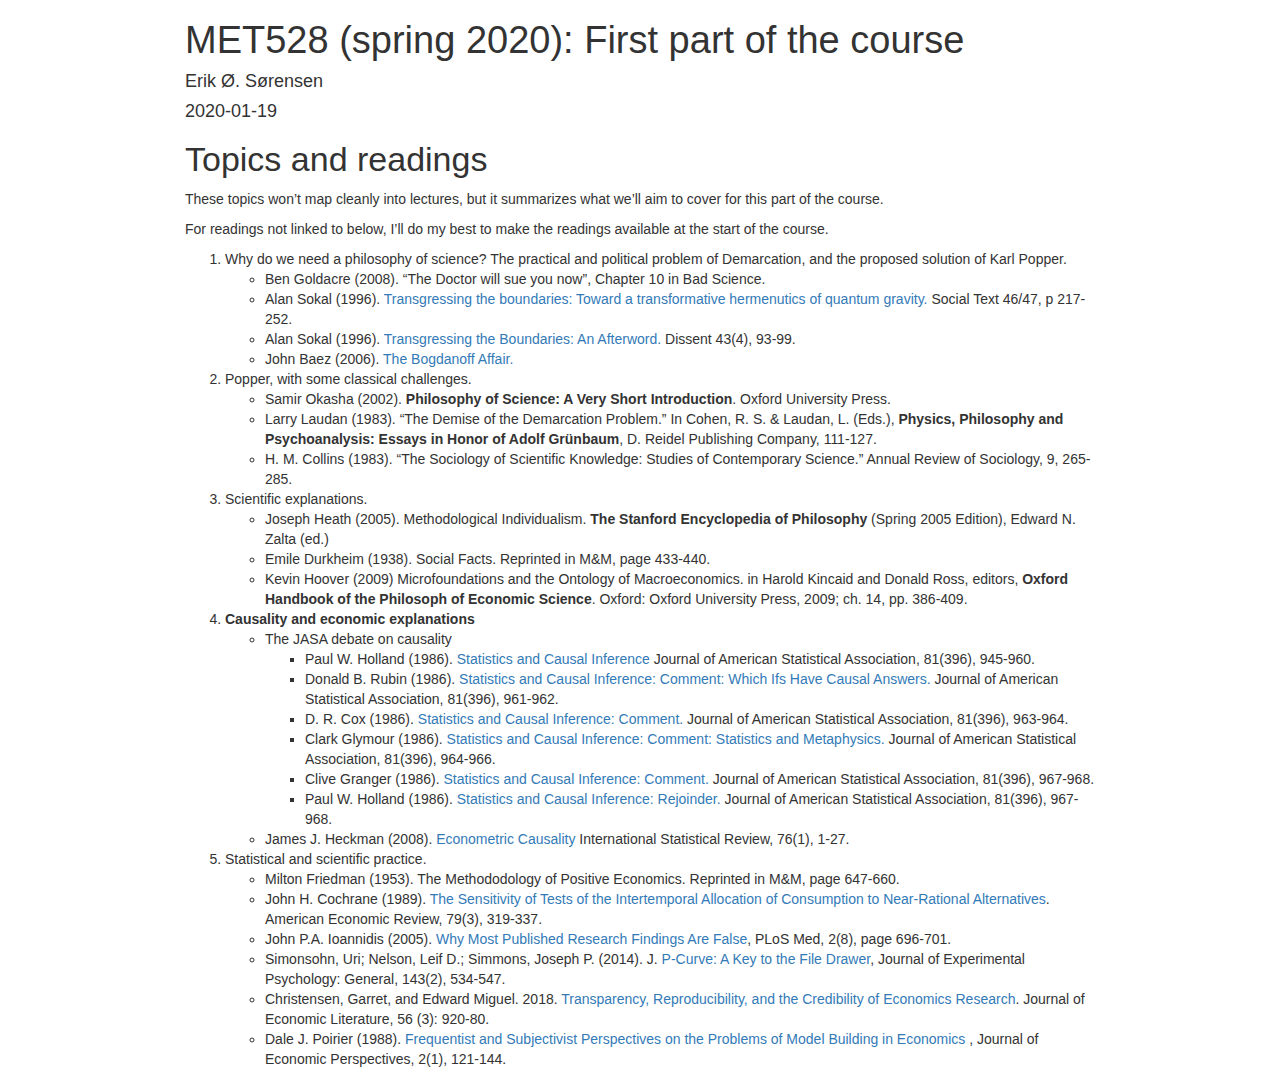
==== content/post/2020-01-19-met528-spring-2020-part-1.html @ c6b45359 "Bugfixes to references" ====
<!DOCTYPE html>

<html>

<head>

<meta charset="utf-8" />
<meta name="generator" content="pandoc" />
<meta http-equiv="X-UA-Compatible" content="IE=EDGE" />


<meta name="author" content="Erik Ø. Sørensen" />

<meta name="date" content="2020-01-19" />

<title>MET528 (spring 2020): First part of the course</title>

<script>/*! jQuery v1.11.3 | (c) 2005, 2015 jQuery Foundation, Inc. | jquery.org/license */
!function(a,b){"object"==typeof module&&"object"==typeof module.exports?module.exports=a.document?b(a,!0):function(a){if(!a.document)throw new Error("jQuery requires a window with a document");return b(a)}:b(a)}("undefined"!=typeof window?window:this,function(a,b){var c=[],d=c.slice,e=c.concat,f=c.push,g=c.indexOf,h={},i=h.toString,j=h.hasOwnProperty,k={},l="1.11.3",m=function(a,b){return new m.fn.init(a,b)},n=/^[\s\uFEFF\xA0]+|[\s\uFEFF\xA0]+$/g,o=/^-ms-/,p=/-([\da-z])/gi,q=function(a,b){return b.toUpperCase()};m.fn=m.prototype={jquery:l,constructor:m,selector:"",length:0,toArray:function(){return d.call(this)},get:function(a){return null!=a?0>a?this[a+this.length]:this[a]:d.call(this)},pushStack:function(a){var b=m.merge(this.constructor(),a);return b.prevObject=this,b.context=this.context,b},each:function(a,b){return m.each(this,a,b)},map:function(a){return this.pushStack(m.map(this,function(b,c){return a.call(b,c,b)}))},slice:function(){return this.pushStack(d.apply(this,arguments))},first:function(){return this.eq(0)},last:function(){return this.eq(-1)},eq:function(a){var b=this.length,c=+a+(0>a?b:0);return this.pushStack(c>=0&&b>c?[this[c]]:[])},end:function(){return this.prevObject||this.constructor(null)},push:f,sort:c.sort,splice:c.splice},m.extend=m.fn.extend=function(){var a,b,c,d,e,f,g=arguments[0]||{},h=1,i=arguments.length,j=!1;for("boolean"==typeof g&&(j=g,g=arguments[h]||{},h++),"object"==typeof g||m.isFunction(g)||(g={}),h===i&&(g=this,h--);i>h;h++)if(null!=(e=arguments[h]))for(d in e)a=g[d],c=e[d],g!==c&&(j&&c&&(m.isPlainObject(c)||(b=m.isArray(c)))?(b?(b=!1,f=a&&m.isArray(a)?a:[]):f=a&&m.isPlainObject(a)?a:{},g[d]=m.extend(j,f,c)):void 0!==c&&(g[d]=c));return g},m.extend({expando:"jQuery"+(l+Math.random()).replace(/\D/g,""),isReady:!0,error:function(a){throw new Error(a)},noop:function(){},isFunction:function(a){return"function"===m.type(a)},isArray:Array.isArray||function(a){return"array"===m.type(a)},isWindow:function(a){return null!=a&&a==a.window},isNumeric:function(a){return!m.isArray(a)&&a-parseFloat(a)+1>=0},isEmptyObject:function(a){var b;for(b in a)return!1;return!0},isPlainObject:function(a){var b;if(!a||"object"!==m.type(a)||a.nodeType||m.isWindow(a))return!1;try{if(a.constructor&&!j.call(a,"constructor")&&!j.call(a.constructor.prototype,"isPrototypeOf"))return!1}catch(c){return!1}if(k.ownLast)for(b in a)return j.call(a,b);for(b in a);return void 0===b||j.call(a,b)},type:function(a){return null==a?a+"":"object"==typeof a||"function"==typeof a?h[i.call(a)]||"object":typeof a},globalEval:function(b){b&&m.trim(b)&&(a.execScript||function(b){a.eval.call(a,b)})(b)},camelCase:function(a){return a.replace(o,"ms-").replace(p,q)},nodeName:function(a,b){return a.nodeName&&a.nodeName.toLowerCase()===b.toLowerCase()},each:function(a,b,c){var d,e=0,f=a.length,g=r(a);if(c){if(g){for(;f>e;e++)if(d=b.apply(a[e],c),d===!1)break}else for(e in a)if(d=b.apply(a[e],c),d===!1)break}else if(g){for(;f>e;e++)if(d=b.call(a[e],e,a[e]),d===!1)break}else for(e in a)if(d=b.call(a[e],e,a[e]),d===!1)break;return a},trim:function(a){return null==a?"":(a+"").replace(n,"")},makeArray:function(a,b){var c=b||[];return null!=a&&(r(Object(a))?m.merge(c,"string"==typeof a?[a]:a):f.call(c,a)),c},inArray:function(a,b,c){var d;if(b){if(g)return g.call(b,a,c);for(d=b.length,c=c?0>c?Math.max(0,d+c):c:0;d>c;c++)if(c in b&&b[c]===a)return c}return-1},merge:function(a,b){var c=+b.length,d=0,e=a.length;while(c>d)a[e++]=b[d++];if(c!==c)while(void 0!==b[d])a[e++]=b[d++];return a.length=e,a},grep:function(a,b,c){for(var d,e=[],f=0,g=a.length,h=!c;g>f;f++)d=!b(a[f],f),d!==h&&e.push(a[f]);return e},map:function(a,b,c){var d,f=0,g=a.length,h=r(a),i=[];if(h)for(;g>f;f++)d=b(a[f],f,c),null!=d&&i.push(d);else for(f in a)d=b(a[f],f,c),null!=d&&i.push(d);return e.apply([],i)},guid:1,proxy:function(a,b){var c,e,f;return"string"==typeof b&&(f=a[b],b=a,a=f),m.isFunction(a)?(c=d.call(arguments,2),e=function(){return a.apply(b||this,c.concat(d.call(arguments)))},e.guid=a.guid=a.guid||m.guid++,e):void 0},now:function(){return+new Date},support:k}),m.each("Boolean Number String Function Array Date RegExp Object Error".split(" "),function(a,b){h["[object "+b+"]"]=b.toLowerCase()});function r(a){var b="length"in a&&a.length,c=m.type(a);return"function"===c||m.isWindow(a)?!1:1===a.nodeType&&b?!0:"array"===c||0===b||"number"==typeof b&&b>0&&b-1 in a}var s=function(a){var b,c,d,e,f,g,h,i,j,k,l,m,n,o,p,q,r,s,t,u="sizzle"+1*new Date,v=a.document,w=0,x=0,y=ha(),z=ha(),A=ha(),B=function(a,b){return a===b&&(l=!0),0},C=1<<31,D={}.hasOwnProperty,E=[],F=E.pop,G=E.push,H=E.push,I=E.slice,J=function(a,b){for(var c=0,d=a.length;d>c;c++)if(a[c]===b)return c;return-1},K="checked|selected|async|autofocus|autoplay|controls|defer|disabled|hidden|ismap|loop|multiple|open|readonly|required|scoped",L="[\\x20\\t\\r\\n\\f]",M="(?:\\\\.|[\\w-]|[^\\x00-\\xa0])+",N=M.replace("w","w#"),O="\\["+L+"*("+M+")(?:"+L+"*([*^$|!~]?=)"+L+"*(?:'((?:\\\\.|[^\\\\'])*)'|\"((?:\\\\.|[^\\\\\"])*)\"|("+N+"))|)"+L+"*\\]",P=":("+M+")(?:\\((('((?:\\\\.|[^\\\\'])*)'|\"((?:\\\\.|[^\\\\\"])*)\")|((?:\\\\.|[^\\\\()[\\]]|"+O+")*)|.*)\\)|)",Q=new RegExp(L+"+","g"),R=new RegExp("^"+L+"+|((?:^|[^\\\\])(?:\\\\.)*)"+L+"+$","g"),S=new RegExp("^"+L+"*,"+L+"*"),T=new RegExp("^"+L+"*([>+~]|"+L+")"+L+"*"),U=new RegExp("="+L+"*([^\\]'\"]*?)"+L+"*\\]","g"),V=new RegExp(P),W=new RegExp("^"+N+"$"),X={ID:new RegExp("^#("+M+")"),CLASS:new RegExp("^\\.("+M+")"),TAG:new RegExp("^("+M.replace("w","w*")+")"),ATTR:new RegExp("^"+O),PSEUDO:new RegExp("^"+P),CHILD:new RegExp("^:(only|first|last|nth|nth-last)-(child|of-type)(?:\\("+L+"*(even|odd|(([+-]|)(\\d*)n|)"+L+"*(?:([+-]|)"+L+"*(\\d+)|))"+L+"*\\)|)","i"),bool:new RegExp("^(?:"+K+")$","i"),needsContext:new RegExp("^"+L+"*[>+~]|:(even|odd|eq|gt|lt|nth|first|last)(?:\\("+L+"*((?:-\\d)?\\d*)"+L+"*\\)|)(?=[^-]|$)","i")},Y=/^(?:input|select|textarea|button)$/i,Z=/^h\d$/i,$=/^[^{]+\{\s*\[native \w/,_=/^(?:#([\w-]+)|(\w+)|\.([\w-]+))$/,aa=/[+~]/,ba=/'|\\/g,ca=new RegExp("\\\\([\\da-f]{1,6}"+L+"?|("+L+")|.)","ig"),da=function(a,b,c){var d="0x"+b-65536;return d!==d||c?b:0>d?String.fromCharCode(d+65536):String.fromCharCode(d>>10|55296,1023&d|56320)},ea=function(){m()};try{H.apply(E=I.call(v.childNodes),v.childNodes),E[v.childNodes.length].nodeType}catch(fa){H={apply:E.length?function(a,b){G.apply(a,I.call(b))}:function(a,b){var c=a.length,d=0;while(a[c++]=b[d++]);a.length=c-1}}}function ga(a,b,d,e){var f,h,j,k,l,o,r,s,w,x;if((b?b.ownerDocument||b:v)!==n&&m(b),b=b||n,d=d||[],k=b.nodeType,"string"!=typeof a||!a||1!==k&&9!==k&&11!==k)return d;if(!e&&p){if(11!==k&&(f=_.exec(a)))if(j=f[1]){if(9===k){if(h=b.getElementById(j),!h||!h.parentNode)return d;if(h.id===j)return d.push(h),d}else if(b.ownerDocument&&(h=b.ownerDocument.getElementById(j))&&t(b,h)&&h.id===j)return d.push(h),d}else{if(f[2])return H.apply(d,b.getElementsByTagName(a)),d;if((j=f[3])&&c.getElementsByClassName)return H.apply(d,b.getElementsByClassName(j)),d}if(c.qsa&&(!q||!q.test(a))){if(s=r=u,w=b,x=1!==k&&a,1===k&&"object"!==b.nodeName.toLowerCase()){o=g(a),(r=b.getAttribute("id"))?s=r.replace(ba,"\\$&"):b.setAttribute("id",s),s="[id='"+s+"'] ",l=o.length;while(l--)o[l]=s+ra(o[l]);w=aa.test(a)&&pa(b.parentNode)||b,x=o.join(",")}if(x)try{return H.apply(d,w.querySelectorAll(x)),d}catch(y){}finally{r||b.removeAttribute("id")}}}return i(a.replace(R,"$1"),b,d,e)}function ha(){var a=[];function b(c,e){return a.push(c+" ")>d.cacheLength&&delete b[a.shift()],b[c+" "]=e}return b}function ia(a){return a[u]=!0,a}function ja(a){var b=n.createElement("div");try{return!!a(b)}catch(c){return!1}finally{b.parentNode&&b.parentNode.removeChild(b),b=null}}function ka(a,b){var c=a.split("|"),e=a.length;while(e--)d.attrHandle[c[e]]=b}function la(a,b){var c=b&&a,d=c&&1===a.nodeType&&1===b.nodeType&&(~b.sourceIndex||C)-(~a.sourceIndex||C);if(d)return d;if(c)while(c=c.nextSibling)if(c===b)return-1;return a?1:-1}function ma(a){return function(b){var c=b.nodeName.toLowerCase();return"input"===c&&b.type===a}}function na(a){return function(b){var c=b.nodeName.toLowerCase();return("input"===c||"button"===c)&&b.type===a}}function oa(a){return ia(function(b){return b=+b,ia(function(c,d){var e,f=a([],c.length,b),g=f.length;while(g--)c[e=f[g]]&&(c[e]=!(d[e]=c[e]))})})}function pa(a){return a&&"undefined"!=typeof a.getElementsByTagName&&a}c=ga.support={},f=ga.isXML=function(a){var b=a&&(a.ownerDocument||a).documentElement;return b?"HTML"!==b.nodeName:!1},m=ga.setDocument=function(a){var b,e,g=a?a.ownerDocument||a:v;return g!==n&&9===g.nodeType&&g.documentElement?(n=g,o=g.documentElement,e=g.defaultView,e&&e!==e.top&&(e.addEventListener?e.addEventListener("unload",ea,!1):e.attachEvent&&e.attachEvent("onunload",ea)),p=!f(g),c.attributes=ja(function(a){return a.className="i",!a.getAttribute("className")}),c.getElementsByTagName=ja(function(a){return a.appendChild(g.createComment("")),!a.getElementsByTagName("*").length}),c.getElementsByClassName=$.test(g.getElementsByClassName),c.getById=ja(function(a){return o.appendChild(a).id=u,!g.getElementsByName||!g.getElementsByName(u).length}),c.getById?(d.find.ID=function(a,b){if("undefined"!=typeof b.getElementById&&p){var c=b.getElementById(a);return c&&c.parentNode?[c]:[]}},d.filter.ID=function(a){var b=a.replace(ca,da);return function(a){return a.getAttribute("id")===b}}):(delete d.find.ID,d.filter.ID=function(a){var b=a.replace(ca,da);return function(a){var c="undefined"!=typeof a.getAttributeNode&&a.getAttributeNode("id");return c&&c.value===b}}),d.find.TAG=c.getElementsByTagName?function(a,b){return"undefined"!=typeof b.getElementsByTagName?b.getElementsByTagName(a):c.qsa?b.querySelectorAll(a):void 0}:function(a,b){var c,d=[],e=0,f=b.getElementsByTagName(a);if("*"===a){while(c=f[e++])1===c.nodeType&&d.push(c);return d}return f},d.find.CLASS=c.getElementsByClassName&&function(a,b){return p?b.getElementsByClassName(a):void 0},r=[],q=[],(c.qsa=$.test(g.querySelectorAll))&&(ja(function(a){o.appendChild(a).innerHTML="<a id='"+u+"'></a><select id='"+u+"-\f]' msallowcapture=''><option selected=''></option></select>",a.querySelectorAll("[msallowcapture^='']").length&&q.push("[*^$]="+L+"*(?:''|\"\")"),a.querySelectorAll("[selected]").length||q.push("\\["+L+"*(?:value|"+K+")"),a.querySelectorAll("[id~="+u+"-]").length||q.push("~="),a.querySelectorAll(":checked").length||q.push(":checked"),a.querySelectorAll("a#"+u+"+*").length||q.push(".#.+[+~]")}),ja(function(a){var b=g.createElement("input");b.setAttribute("type","hidden"),a.appendChild(b).setAttribute("name","D"),a.querySelectorAll("[name=d]").length&&q.push("name"+L+"*[*^$|!~]?="),a.querySelectorAll(":enabled").length||q.push(":enabled",":disabled"),a.querySelectorAll("*,:x"),q.push(",.*:")})),(c.matchesSelector=$.test(s=o.matches||o.webkitMatchesSelector||o.mozMatchesSelector||o.oMatchesSelector||o.msMatchesSelector))&&ja(function(a){c.disconnectedMatch=s.call(a,"div"),s.call(a,"[s!='']:x"),r.push("!=",P)}),q=q.length&&new RegExp(q.join("|")),r=r.length&&new RegExp(r.join("|")),b=$.test(o.compareDocumentPosition),t=b||$.test(o.contains)?function(a,b){var c=9===a.nodeType?a.documentElement:a,d=b&&b.parentNode;return a===d||!(!d||1!==d.nodeType||!(c.contains?c.contains(d):a.compareDocumentPosition&&16&a.compareDocumentPosition(d)))}:function(a,b){if(b)while(b=b.parentNode)if(b===a)return!0;return!1},B=b?function(a,b){if(a===b)return l=!0,0;var d=!a.compareDocumentPosition-!b.compareDocumentPosition;return d?d:(d=(a.ownerDocument||a)===(b.ownerDocument||b)?a.compareDocumentPosition(b):1,1&d||!c.sortDetached&&b.compareDocumentPosition(a)===d?a===g||a.ownerDocument===v&&t(v,a)?-1:b===g||b.ownerDocument===v&&t(v,b)?1:k?J(k,a)-J(k,b):0:4&d?-1:1)}:function(a,b){if(a===b)return l=!0,0;var c,d=0,e=a.parentNode,f=b.parentNode,h=[a],i=[b];if(!e||!f)return a===g?-1:b===g?1:e?-1:f?1:k?J(k,a)-J(k,b):0;if(e===f)return la(a,b);c=a;while(c=c.parentNode)h.unshift(c);c=b;while(c=c.parentNode)i.unshift(c);while(h[d]===i[d])d++;return d?la(h[d],i[d]):h[d]===v?-1:i[d]===v?1:0},g):n},ga.matches=function(a,b){return ga(a,null,null,b)},ga.matchesSelector=function(a,b){if((a.ownerDocument||a)!==n&&m(a),b=b.replace(U,"='$1']"),!(!c.matchesSelector||!p||r&&r.test(b)||q&&q.test(b)))try{var d=s.call(a,b);if(d||c.disconnectedMatch||a.document&&11!==a.document.nodeType)return d}catch(e){}return ga(b,n,null,[a]).length>0},ga.contains=function(a,b){return(a.ownerDocument||a)!==n&&m(a),t(a,b)},ga.attr=function(a,b){(a.ownerDocument||a)!==n&&m(a);var e=d.attrHandle[b.toLowerCase()],f=e&&D.call(d.attrHandle,b.toLowerCase())?e(a,b,!p):void 0;return void 0!==f?f:c.attributes||!p?a.getAttribute(b):(f=a.getAttributeNode(b))&&f.specified?f.value:null},ga.error=function(a){throw new Error("Syntax error, unrecognized expression: "+a)},ga.uniqueSort=function(a){var b,d=[],e=0,f=0;if(l=!c.detectDuplicates,k=!c.sortStable&&a.slice(0),a.sort(B),l){while(b=a[f++])b===a[f]&&(e=d.push(f));while(e--)a.splice(d[e],1)}return k=null,a},e=ga.getText=function(a){var b,c="",d=0,f=a.nodeType;if(f){if(1===f||9===f||11===f){if("string"==typeof a.textContent)return a.textContent;for(a=a.firstChild;a;a=a.nextSibling)c+=e(a)}else if(3===f||4===f)return a.nodeValue}else while(b=a[d++])c+=e(b);return c},d=ga.selectors={cacheLength:50,createPseudo:ia,match:X,attrHandle:{},find:{},relative:{">":{dir:"parentNode",first:!0}," ":{dir:"parentNode"},"+":{dir:"previousSibling",first:!0},"~":{dir:"previousSibling"}},preFilter:{ATTR:function(a){return a[1]=a[1].replace(ca,da),a[3]=(a[3]||a[4]||a[5]||"").replace(ca,da),"~="===a[2]&&(a[3]=" "+a[3]+" "),a.slice(0,4)},CHILD:function(a){return a[1]=a[1].toLowerCase(),"nth"===a[1].slice(0,3)?(a[3]||ga.error(a[0]),a[4]=+(a[4]?a[5]+(a[6]||1):2*("even"===a[3]||"odd"===a[3])),a[5]=+(a[7]+a[8]||"odd"===a[3])):a[3]&&ga.error(a[0]),a},PSEUDO:function(a){var b,c=!a[6]&&a[2];return X.CHILD.test(a[0])?null:(a[3]?a[2]=a[4]||a[5]||"":c&&V.test(c)&&(b=g(c,!0))&&(b=c.indexOf(")",c.length-b)-c.length)&&(a[0]=a[0].slice(0,b),a[2]=c.slice(0,b)),a.slice(0,3))}},filter:{TAG:function(a){var b=a.replace(ca,da).toLowerCase();return"*"===a?function(){return!0}:function(a){return a.nodeName&&a.nodeName.toLowerCase()===b}},CLASS:function(a){var b=y[a+" "];return b||(b=new RegExp("(^|"+L+")"+a+"("+L+"|$)"))&&y(a,function(a){return b.test("string"==typeof a.className&&a.className||"undefined"!=typeof a.getAttribute&&a.getAttribute("class")||"")})},ATTR:function(a,b,c){return function(d){var e=ga.attr(d,a);return null==e?"!="===b:b?(e+="","="===b?e===c:"!="===b?e!==c:"^="===b?c&&0===e.indexOf(c):"*="===b?c&&e.indexOf(c)>-1:"$="===b?c&&e.slice(-c.length)===c:"~="===b?(" "+e.replace(Q," ")+" ").indexOf(c)>-1:"|="===b?e===c||e.slice(0,c.length+1)===c+"-":!1):!0}},CHILD:function(a,b,c,d,e){var f="nth"!==a.slice(0,3),g="last"!==a.slice(-4),h="of-type"===b;return 1===d&&0===e?function(a){return!!a.parentNode}:function(b,c,i){var j,k,l,m,n,o,p=f!==g?"nextSibling":"previousSibling",q=b.parentNode,r=h&&b.nodeName.toLowerCase(),s=!i&&!h;if(q){if(f){while(p){l=b;while(l=l[p])if(h?l.nodeName.toLowerCase()===r:1===l.nodeType)return!1;o=p="only"===a&&!o&&"nextSibling"}return!0}if(o=[g?q.firstChild:q.lastChild],g&&s){k=q[u]||(q[u]={}),j=k[a]||[],n=j[0]===w&&j[1],m=j[0]===w&&j[2],l=n&&q.childNodes[n];while(l=++n&&l&&l[p]||(m=n=0)||o.pop())if(1===l.nodeType&&++m&&l===b){k[a]=[w,n,m];break}}else if(s&&(j=(b[u]||(b[u]={}))[a])&&j[0]===w)m=j[1];else while(l=++n&&l&&l[p]||(m=n=0)||o.pop())if((h?l.nodeName.toLowerCase()===r:1===l.nodeType)&&++m&&(s&&((l[u]||(l[u]={}))[a]=[w,m]),l===b))break;return m-=e,m===d||m%d===0&&m/d>=0}}},PSEUDO:function(a,b){var c,e=d.pseudos[a]||d.setFilters[a.toLowerCase()]||ga.error("unsupported pseudo: "+a);return e[u]?e(b):e.length>1?(c=[a,a,"",b],d.setFilters.hasOwnProperty(a.toLowerCase())?ia(function(a,c){var d,f=e(a,b),g=f.length;while(g--)d=J(a,f[g]),a[d]=!(c[d]=f[g])}):function(a){return e(a,0,c)}):e}},pseudos:{not:ia(function(a){var b=[],c=[],d=h(a.replace(R,"$1"));return d[u]?ia(function(a,b,c,e){var f,g=d(a,null,e,[]),h=a.length;while(h--)(f=g[h])&&(a[h]=!(b[h]=f))}):function(a,e,f){return b[0]=a,d(b,null,f,c),b[0]=null,!c.pop()}}),has:ia(function(a){return function(b){return ga(a,b).length>0}}),contains:ia(function(a){return a=a.replace(ca,da),function(b){return(b.textContent||b.innerText||e(b)).indexOf(a)>-1}}),lang:ia(function(a){return W.test(a||"")||ga.error("unsupported lang: "+a),a=a.replace(ca,da).toLowerCase(),function(b){var c;do if(c=p?b.lang:b.getAttribute("xml:lang")||b.getAttribute("lang"))return c=c.toLowerCase(),c===a||0===c.indexOf(a+"-");while((b=b.parentNode)&&1===b.nodeType);return!1}}),target:function(b){var c=a.location&&a.location.hash;return c&&c.slice(1)===b.id},root:function(a){return a===o},focus:function(a){return a===n.activeElement&&(!n.hasFocus||n.hasFocus())&&!!(a.type||a.href||~a.tabIndex)},enabled:function(a){return a.disabled===!1},disabled:function(a){return a.disabled===!0},checked:function(a){var b=a.nodeName.toLowerCase();return"input"===b&&!!a.checked||"option"===b&&!!a.selected},selected:function(a){return a.parentNode&&a.parentNode.selectedIndex,a.selected===!0},empty:function(a){for(a=a.firstChild;a;a=a.nextSibling)if(a.nodeType<6)return!1;return!0},parent:function(a){return!d.pseudos.empty(a)},header:function(a){return Z.test(a.nodeName)},input:function(a){return Y.test(a.nodeName)},button:function(a){var b=a.nodeName.toLowerCase();return"input"===b&&"button"===a.type||"button"===b},text:function(a){var b;return"input"===a.nodeName.toLowerCase()&&"text"===a.type&&(null==(b=a.getAttribute("type"))||"text"===b.toLowerCase())},first:oa(function(){return[0]}),last:oa(function(a,b){return[b-1]}),eq:oa(function(a,b,c){return[0>c?c+b:c]}),even:oa(function(a,b){for(var c=0;b>c;c+=2)a.push(c);return a}),odd:oa(function(a,b){for(var c=1;b>c;c+=2)a.push(c);return a}),lt:oa(function(a,b,c){for(var d=0>c?c+b:c;--d>=0;)a.push(d);return a}),gt:oa(function(a,b,c){for(var d=0>c?c+b:c;++d<b;)a.push(d);return a})}},d.pseudos.nth=d.pseudos.eq;for(b in{radio:!0,checkbox:!0,file:!0,password:!0,image:!0})d.pseudos[b]=ma(b);for(b in{submit:!0,reset:!0})d.pseudos[b]=na(b);function qa(){}qa.prototype=d.filters=d.pseudos,d.setFilters=new qa,g=ga.tokenize=function(a,b){var c,e,f,g,h,i,j,k=z[a+" "];if(k)return b?0:k.slice(0);h=a,i=[],j=d.preFilter;while(h){(!c||(e=S.exec(h)))&&(e&&(h=h.slice(e[0].length)||h),i.push(f=[])),c=!1,(e=T.exec(h))&&(c=e.shift(),f.push({value:c,type:e[0].replace(R," ")}),h=h.slice(c.length));for(g in d.filter)!(e=X[g].exec(h))||j[g]&&!(e=j[g](e))||(c=e.shift(),f.push({value:c,type:g,matches:e}),h=h.slice(c.length));if(!c)break}return b?h.length:h?ga.error(a):z(a,i).slice(0)};function ra(a){for(var b=0,c=a.length,d="";c>b;b++)d+=a[b].value;return d}function sa(a,b,c){var d=b.dir,e=c&&"parentNode"===d,f=x++;return b.first?function(b,c,f){while(b=b[d])if(1===b.nodeType||e)return a(b,c,f)}:function(b,c,g){var h,i,j=[w,f];if(g){while(b=b[d])if((1===b.nodeType||e)&&a(b,c,g))return!0}else while(b=b[d])if(1===b.nodeType||e){if(i=b[u]||(b[u]={}),(h=i[d])&&h[0]===w&&h[1]===f)return j[2]=h[2];if(i[d]=j,j[2]=a(b,c,g))return!0}}}function ta(a){return a.length>1?function(b,c,d){var e=a.length;while(e--)if(!a[e](b,c,d))return!1;return!0}:a[0]}function ua(a,b,c){for(var d=0,e=b.length;e>d;d++)ga(a,b[d],c);return c}function va(a,b,c,d,e){for(var f,g=[],h=0,i=a.length,j=null!=b;i>h;h++)(f=a[h])&&(!c||c(f,d,e))&&(g.push(f),j&&b.push(h));return g}function wa(a,b,c,d,e,f){return d&&!d[u]&&(d=wa(d)),e&&!e[u]&&(e=wa(e,f)),ia(function(f,g,h,i){var j,k,l,m=[],n=[],o=g.length,p=f||ua(b||"*",h.nodeType?[h]:h,[]),q=!a||!f&&b?p:va(p,m,a,h,i),r=c?e||(f?a:o||d)?[]:g:q;if(c&&c(q,r,h,i),d){j=va(r,n),d(j,[],h,i),k=j.length;while(k--)(l=j[k])&&(r[n[k]]=!(q[n[k]]=l))}if(f){if(e||a){if(e){j=[],k=r.length;while(k--)(l=r[k])&&j.push(q[k]=l);e(null,r=[],j,i)}k=r.length;while(k--)(l=r[k])&&(j=e?J(f,l):m[k])>-1&&(f[j]=!(g[j]=l))}}else r=va(r===g?r.splice(o,r.length):r),e?e(null,g,r,i):H.apply(g,r)})}function xa(a){for(var b,c,e,f=a.length,g=d.relative[a[0].type],h=g||d.relative[" "],i=g?1:0,k=sa(function(a){return a===b},h,!0),l=sa(function(a){return J(b,a)>-1},h,!0),m=[function(a,c,d){var e=!g&&(d||c!==j)||((b=c).nodeType?k(a,c,d):l(a,c,d));return b=null,e}];f>i;i++)if(c=d.relative[a[i].type])m=[sa(ta(m),c)];else{if(c=d.filter[a[i].type].apply(null,a[i].matches),c[u]){for(e=++i;f>e;e++)if(d.relative[a[e].type])break;return wa(i>1&&ta(m),i>1&&ra(a.slice(0,i-1).concat({value:" "===a[i-2].type?"*":""})).replace(R,"$1"),c,e>i&&xa(a.slice(i,e)),f>e&&xa(a=a.slice(e)),f>e&&ra(a))}m.push(c)}return ta(m)}function ya(a,b){var c=b.length>0,e=a.length>0,f=function(f,g,h,i,k){var l,m,o,p=0,q="0",r=f&&[],s=[],t=j,u=f||e&&d.find.TAG("*",k),v=w+=null==t?1:Math.random()||.1,x=u.length;for(k&&(j=g!==n&&g);q!==x&&null!=(l=u[q]);q++){if(e&&l){m=0;while(o=a[m++])if(o(l,g,h)){i.push(l);break}k&&(w=v)}c&&((l=!o&&l)&&p--,f&&r.push(l))}if(p+=q,c&&q!==p){m=0;while(o=b[m++])o(r,s,g,h);if(f){if(p>0)while(q--)r[q]||s[q]||(s[q]=F.call(i));s=va(s)}H.apply(i,s),k&&!f&&s.length>0&&p+b.length>1&&ga.uniqueSort(i)}return k&&(w=v,j=t),r};return c?ia(f):f}return h=ga.compile=function(a,b){var c,d=[],e=[],f=A[a+" "];if(!f){b||(b=g(a)),c=b.length;while(c--)f=xa(b[c]),f[u]?d.push(f):e.push(f);f=A(a,ya(e,d)),f.selector=a}return f},i=ga.select=function(a,b,e,f){var i,j,k,l,m,n="function"==typeof a&&a,o=!f&&g(a=n.selector||a);if(e=e||[],1===o.length){if(j=o[0]=o[0].slice(0),j.length>2&&"ID"===(k=j[0]).type&&c.getById&&9===b.nodeType&&p&&d.relative[j[1].type]){if(b=(d.find.ID(k.matches[0].replace(ca,da),b)||[])[0],!b)return e;n&&(b=b.parentNode),a=a.slice(j.shift().value.length)}i=X.needsContext.test(a)?0:j.length;while(i--){if(k=j[i],d.relative[l=k.type])break;if((m=d.find[l])&&(f=m(k.matches[0].replace(ca,da),aa.test(j[0].type)&&pa(b.parentNode)||b))){if(j.splice(i,1),a=f.length&&ra(j),!a)return H.apply(e,f),e;break}}}return(n||h(a,o))(f,b,!p,e,aa.test(a)&&pa(b.parentNode)||b),e},c.sortStable=u.split("").sort(B).join("")===u,c.detectDuplicates=!!l,m(),c.sortDetached=ja(function(a){return 1&a.compareDocumentPosition(n.createElement("div"))}),ja(function(a){return a.innerHTML="<a href='#'></a>","#"===a.firstChild.getAttribute("href")})||ka("type|href|height|width",function(a,b,c){return c?void 0:a.getAttribute(b,"type"===b.toLowerCase()?1:2)}),c.attributes&&ja(function(a){return a.innerHTML="<input/>",a.firstChild.setAttribute("value",""),""===a.firstChild.getAttribute("value")})||ka("value",function(a,b,c){return c||"input"!==a.nodeName.toLowerCase()?void 0:a.defaultValue}),ja(function(a){return null==a.getAttribute("disabled")})||ka(K,function(a,b,c){var d;return c?void 0:a[b]===!0?b.toLowerCase():(d=a.getAttributeNode(b))&&d.specified?d.value:null}),ga}(a);m.find=s,m.expr=s.selectors,m.expr[":"]=m.expr.pseudos,m.unique=s.uniqueSort,m.text=s.getText,m.isXMLDoc=s.isXML,m.contains=s.contains;var t=m.expr.match.needsContext,u=/^<(\w+)\s*\/?>(?:<\/\1>|)$/,v=/^.[^:#\[\.,]*$/;function w(a,b,c){if(m.isFunction(b))return m.grep(a,function(a,d){return!!b.call(a,d,a)!==c});if(b.nodeType)return m.grep(a,function(a){return a===b!==c});if("string"==typeof b){if(v.test(b))return m.filter(b,a,c);b=m.filter(b,a)}return m.grep(a,function(a){return m.inArray(a,b)>=0!==c})}m.filter=function(a,b,c){var d=b[0];return c&&(a=":not("+a+")"),1===b.length&&1===d.nodeType?m.find.matchesSelector(d,a)?[d]:[]:m.find.matches(a,m.grep(b,function(a){return 1===a.nodeType}))},m.fn.extend({find:function(a){var b,c=[],d=this,e=d.length;if("string"!=typeof a)return this.pushStack(m(a).filter(function(){for(b=0;e>b;b++)if(m.contains(d[b],this))return!0}));for(b=0;e>b;b++)m.find(a,d[b],c);return c=this.pushStack(e>1?m.unique(c):c),c.selector=this.selector?this.selector+" "+a:a,c},filter:function(a){return this.pushStack(w(this,a||[],!1))},not:function(a){return this.pushStack(w(this,a||[],!0))},is:function(a){return!!w(this,"string"==typeof a&&t.test(a)?m(a):a||[],!1).length}});var x,y=a.document,z=/^(?:\s*(<[\w\W]+>)[^>]*|#([\w-]*))$/,A=m.fn.init=function(a,b){var c,d;if(!a)return this;if("string"==typeof a){if(c="<"===a.charAt(0)&&">"===a.charAt(a.length-1)&&a.length>=3?[null,a,null]:z.exec(a),!c||!c[1]&&b)return!b||b.jquery?(b||x).find(a):this.constructor(b).find(a);if(c[1]){if(b=b instanceof m?b[0]:b,m.merge(this,m.parseHTML(c[1],b&&b.nodeType?b.ownerDocument||b:y,!0)),u.test(c[1])&&m.isPlainObject(b))for(c in b)m.isFunction(this[c])?this[c](b[c]):this.attr(c,b[c]);return this}if(d=y.getElementById(c[2]),d&&d.parentNode){if(d.id!==c[2])return x.find(a);this.length=1,this[0]=d}return this.context=y,this.selector=a,this}return a.nodeType?(this.context=this[0]=a,this.length=1,this):m.isFunction(a)?"undefined"!=typeof x.ready?x.ready(a):a(m):(void 0!==a.selector&&(this.selector=a.selector,this.context=a.context),m.makeArray(a,this))};A.prototype=m.fn,x=m(y);var B=/^(?:parents|prev(?:Until|All))/,C={children:!0,contents:!0,next:!0,prev:!0};m.extend({dir:function(a,b,c){var d=[],e=a[b];while(e&&9!==e.nodeType&&(void 0===c||1!==e.nodeType||!m(e).is(c)))1===e.nodeType&&d.push(e),e=e[b];return d},sibling:function(a,b){for(var c=[];a;a=a.nextSibling)1===a.nodeType&&a!==b&&c.push(a);return c}}),m.fn.extend({has:function(a){var b,c=m(a,this),d=c.length;return this.filter(function(){for(b=0;d>b;b++)if(m.contains(this,c[b]))return!0})},closest:function(a,b){for(var c,d=0,e=this.length,f=[],g=t.test(a)||"string"!=typeof a?m(a,b||this.context):0;e>d;d++)for(c=this[d];c&&c!==b;c=c.parentNode)if(c.nodeType<11&&(g?g.index(c)>-1:1===c.nodeType&&m.find.matchesSelector(c,a))){f.push(c);break}return this.pushStack(f.length>1?m.unique(f):f)},index:function(a){return a?"string"==typeof a?m.inArray(this[0],m(a)):m.inArray(a.jquery?a[0]:a,this):this[0]&&this[0].parentNode?this.first().prevAll().length:-1},add:function(a,b){return this.pushStack(m.unique(m.merge(this.get(),m(a,b))))},addBack:function(a){return this.add(null==a?this.prevObject:this.prevObject.filter(a))}});function D(a,b){do a=a[b];while(a&&1!==a.nodeType);return a}m.each({parent:function(a){var b=a.parentNode;return b&&11!==b.nodeType?b:null},parents:function(a){return m.dir(a,"parentNode")},parentsUntil:function(a,b,c){return m.dir(a,"parentNode",c)},next:function(a){return D(a,"nextSibling")},prev:function(a){return D(a,"previousSibling")},nextAll:function(a){return m.dir(a,"nextSibling")},prevAll:function(a){return m.dir(a,"previousSibling")},nextUntil:function(a,b,c){return m.dir(a,"nextSibling",c)},prevUntil:function(a,b,c){return m.dir(a,"previousSibling",c)},siblings:function(a){return m.sibling((a.parentNode||{}).firstChild,a)},children:function(a){return m.sibling(a.firstChild)},contents:function(a){return m.nodeName(a,"iframe")?a.contentDocument||a.contentWindow.document:m.merge([],a.childNodes)}},function(a,b){m.fn[a]=function(c,d){var e=m.map(this,b,c);return"Until"!==a.slice(-5)&&(d=c),d&&"string"==typeof d&&(e=m.filter(d,e)),this.length>1&&(C[a]||(e=m.unique(e)),B.test(a)&&(e=e.reverse())),this.pushStack(e)}});var E=/\S+/g,F={};function G(a){var b=F[a]={};return m.each(a.match(E)||[],function(a,c){b[c]=!0}),b}m.Callbacks=function(a){a="string"==typeof a?F[a]||G(a):m.extend({},a);var b,c,d,e,f,g,h=[],i=!a.once&&[],j=function(l){for(c=a.memory&&l,d=!0,f=g||0,g=0,e=h.length,b=!0;h&&e>f;f++)if(h[f].apply(l[0],l[1])===!1&&a.stopOnFalse){c=!1;break}b=!1,h&&(i?i.length&&j(i.shift()):c?h=[]:k.disable())},k={add:function(){if(h){var d=h.length;!function f(b){m.each(b,function(b,c){var d=m.type(c);"function"===d?a.unique&&k.has(c)||h.push(c):c&&c.length&&"string"!==d&&f(c)})}(arguments),b?e=h.length:c&&(g=d,j(c))}return this},remove:function(){return h&&m.each(arguments,function(a,c){var d;while((d=m.inArray(c,h,d))>-1)h.splice(d,1),b&&(e>=d&&e--,f>=d&&f--)}),this},has:function(a){return a?m.inArray(a,h)>-1:!(!h||!h.length)},empty:function(){return h=[],e=0,this},disable:function(){return h=i=c=void 0,this},disabled:function(){return!h},lock:function(){return i=void 0,c||k.disable(),this},locked:function(){return!i},fireWith:function(a,c){return!h||d&&!i||(c=c||[],c=[a,c.slice?c.slice():c],b?i.push(c):j(c)),this},fire:function(){return k.fireWith(this,arguments),this},fired:function(){return!!d}};return k},m.extend({Deferred:function(a){var b=[["resolve","done",m.Callbacks("once memory"),"resolved"],["reject","fail",m.Callbacks("once memory"),"rejected"],["notify","progress",m.Callbacks("memory")]],c="pending",d={state:function(){return c},always:function(){return e.done(arguments).fail(arguments),this},then:function(){var a=arguments;return m.Deferred(function(c){m.each(b,function(b,f){var g=m.isFunction(a[b])&&a[b];e[f[1]](function(){var a=g&&g.apply(this,arguments);a&&m.isFunction(a.promise)?a.promise().done(c.resolve).fail(c.reject).progress(c.notify):c[f[0]+"With"](this===d?c.promise():this,g?[a]:arguments)})}),a=null}).promise()},promise:function(a){return null!=a?m.extend(a,d):d}},e={};return d.pipe=d.then,m.each(b,function(a,f){var g=f[2],h=f[3];d[f[1]]=g.add,h&&g.add(function(){c=h},b[1^a][2].disable,b[2][2].lock),e[f[0]]=function(){return e[f[0]+"With"](this===e?d:this,arguments),this},e[f[0]+"With"]=g.fireWith}),d.promise(e),a&&a.call(e,e),e},when:function(a){var b=0,c=d.call(arguments),e=c.length,f=1!==e||a&&m.isFunction(a.promise)?e:0,g=1===f?a:m.Deferred(),h=function(a,b,c){return function(e){b[a]=this,c[a]=arguments.length>1?d.call(arguments):e,c===i?g.notifyWith(b,c):--f||g.resolveWith(b,c)}},i,j,k;if(e>1)for(i=new Array(e),j=new Array(e),k=new Array(e);e>b;b++)c[b]&&m.isFunction(c[b].promise)?c[b].promise().done(h(b,k,c)).fail(g.reject).progress(h(b,j,i)):--f;return f||g.resolveWith(k,c),g.promise()}});var H;m.fn.ready=function(a){return m.ready.promise().done(a),this},m.extend({isReady:!1,readyWait:1,holdReady:function(a){a?m.readyWait++:m.ready(!0)},ready:function(a){if(a===!0?!--m.readyWait:!m.isReady){if(!y.body)return setTimeout(m.ready);m.isReady=!0,a!==!0&&--m.readyWait>0||(H.resolveWith(y,[m]),m.fn.triggerHandler&&(m(y).triggerHandler("ready"),m(y).off("ready")))}}});function I(){y.addEventListener?(y.removeEventListener("DOMContentLoaded",J,!1),a.removeEventListener("load",J,!1)):(y.detachEvent("onreadystatechange",J),a.detachEvent("onload",J))}function J(){(y.addEventListener||"load"===event.type||"complete"===y.readyState)&&(I(),m.ready())}m.ready.promise=function(b){if(!H)if(H=m.Deferred(),"complete"===y.readyState)setTimeout(m.ready);else if(y.addEventListener)y.addEventListener("DOMContentLoaded",J,!1),a.addEventListener("load",J,!1);else{y.attachEvent("onreadystatechange",J),a.attachEvent("onload",J);var c=!1;try{c=null==a.frameElement&&y.documentElement}catch(d){}c&&c.doScroll&&!function e(){if(!m.isReady){try{c.doScroll("left")}catch(a){return setTimeout(e,50)}I(),m.ready()}}()}return H.promise(b)};var K="undefined",L;for(L in m(k))break;k.ownLast="0"!==L,k.inlineBlockNeedsLayout=!1,m(function(){var a,b,c,d;c=y.getElementsByTagName("body")[0],c&&c.style&&(b=y.createElement("div"),d=y.createElement("div"),d.style.cssText="position:absolute;border:0;width:0;height:0;top:0;left:-9999px",c.appendChild(d).appendChild(b),typeof b.style.zoom!==K&&(b.style.cssText="display:inline;margin:0;border:0;padding:1px;width:1px;zoom:1",k.inlineBlockNeedsLayout=a=3===b.offsetWidth,a&&(c.style.zoom=1)),c.removeChild(d))}),function(){var a=y.createElement("div");if(null==k.deleteExpando){k.deleteExpando=!0;try{delete a.test}catch(b){k.deleteExpando=!1}}a=null}(),m.acceptData=function(a){var b=m.noData[(a.nodeName+" ").toLowerCase()],c=+a.nodeType||1;return 1!==c&&9!==c?!1:!b||b!==!0&&a.getAttribute("classid")===b};var M=/^(?:\{[\w\W]*\}|\[[\w\W]*\])$/,N=/([A-Z])/g;function O(a,b,c){if(void 0===c&&1===a.nodeType){var d="data-"+b.replace(N,"-$1").toLowerCase();if(c=a.getAttribute(d),"string"==typeof c){try{c="true"===c?!0:"false"===c?!1:"null"===c?null:+c+""===c?+c:M.test(c)?m.parseJSON(c):c}catch(e){}m.data(a,b,c)}else c=void 0}return c}function P(a){var b;for(b in a)if(("data"!==b||!m.isEmptyObject(a[b]))&&"toJSON"!==b)return!1;

return!0}function Q(a,b,d,e){if(m.acceptData(a)){var f,g,h=m.expando,i=a.nodeType,j=i?m.cache:a,k=i?a[h]:a[h]&&h;if(k&&j[k]&&(e||j[k].data)||void 0!==d||"string"!=typeof b)return k||(k=i?a[h]=c.pop()||m.guid++:h),j[k]||(j[k]=i?{}:{toJSON:m.noop}),("object"==typeof b||"function"==typeof b)&&(e?j[k]=m.extend(j[k],b):j[k].data=m.extend(j[k].data,b)),g=j[k],e||(g.data||(g.data={}),g=g.data),void 0!==d&&(g[m.camelCase(b)]=d),"string"==typeof b?(f=g[b],null==f&&(f=g[m.camelCase(b)])):f=g,f}}function R(a,b,c){if(m.acceptData(a)){var d,e,f=a.nodeType,g=f?m.cache:a,h=f?a[m.expando]:m.expando;if(g[h]){if(b&&(d=c?g[h]:g[h].data)){m.isArray(b)?b=b.concat(m.map(b,m.camelCase)):b in d?b=[b]:(b=m.camelCase(b),b=b in d?[b]:b.split(" ")),e=b.length;while(e--)delete d[b[e]];if(c?!P(d):!m.isEmptyObject(d))return}(c||(delete g[h].data,P(g[h])))&&(f?m.cleanData([a],!0):k.deleteExpando||g!=g.window?delete g[h]:g[h]=null)}}}m.extend({cache:{},noData:{"applet ":!0,"embed ":!0,"object ":"clsid:D27CDB6E-AE6D-11cf-96B8-444553540000"},hasData:function(a){return a=a.nodeType?m.cache[a[m.expando]]:a[m.expando],!!a&&!P(a)},data:function(a,b,c){return Q(a,b,c)},removeData:function(a,b){return R(a,b)},_data:function(a,b,c){return Q(a,b,c,!0)},_removeData:function(a,b){return R(a,b,!0)}}),m.fn.extend({data:function(a,b){var c,d,e,f=this[0],g=f&&f.attributes;if(void 0===a){if(this.length&&(e=m.data(f),1===f.nodeType&&!m._data(f,"parsedAttrs"))){c=g.length;while(c--)g[c]&&(d=g[c].name,0===d.indexOf("data-")&&(d=m.camelCase(d.slice(5)),O(f,d,e[d])));m._data(f,"parsedAttrs",!0)}return e}return"object"==typeof a?this.each(function(){m.data(this,a)}):arguments.length>1?this.each(function(){m.data(this,a,b)}):f?O(f,a,m.data(f,a)):void 0},removeData:function(a){return this.each(function(){m.removeData(this,a)})}}),m.extend({queue:function(a,b,c){var d;return a?(b=(b||"fx")+"queue",d=m._data(a,b),c&&(!d||m.isArray(c)?d=m._data(a,b,m.makeArray(c)):d.push(c)),d||[]):void 0},dequeue:function(a,b){b=b||"fx";var c=m.queue(a,b),d=c.length,e=c.shift(),f=m._queueHooks(a,b),g=function(){m.dequeue(a,b)};"inprogress"===e&&(e=c.shift(),d--),e&&("fx"===b&&c.unshift("inprogress"),delete f.stop,e.call(a,g,f)),!d&&f&&f.empty.fire()},_queueHooks:function(a,b){var c=b+"queueHooks";return m._data(a,c)||m._data(a,c,{empty:m.Callbacks("once memory").add(function(){m._removeData(a,b+"queue"),m._removeData(a,c)})})}}),m.fn.extend({queue:function(a,b){var c=2;return"string"!=typeof a&&(b=a,a="fx",c--),arguments.length<c?m.queue(this[0],a):void 0===b?this:this.each(function(){var c=m.queue(this,a,b);m._queueHooks(this,a),"fx"===a&&"inprogress"!==c[0]&&m.dequeue(this,a)})},dequeue:function(a){return this.each(function(){m.dequeue(this,a)})},clearQueue:function(a){return this.queue(a||"fx",[])},promise:function(a,b){var c,d=1,e=m.Deferred(),f=this,g=this.length,h=function(){--d||e.resolveWith(f,[f])};"string"!=typeof a&&(b=a,a=void 0),a=a||"fx";while(g--)c=m._data(f[g],a+"queueHooks"),c&&c.empty&&(d++,c.empty.add(h));return h(),e.promise(b)}});var S=/[+-]?(?:\d*\.|)\d+(?:[eE][+-]?\d+|)/.source,T=["Top","Right","Bottom","Left"],U=function(a,b){return a=b||a,"none"===m.css(a,"display")||!m.contains(a.ownerDocument,a)},V=m.access=function(a,b,c,d,e,f,g){var h=0,i=a.length,j=null==c;if("object"===m.type(c)){e=!0;for(h in c)m.access(a,b,h,c[h],!0,f,g)}else if(void 0!==d&&(e=!0,m.isFunction(d)||(g=!0),j&&(g?(b.call(a,d),b=null):(j=b,b=function(a,b,c){return j.call(m(a),c)})),b))for(;i>h;h++)b(a[h],c,g?d:d.call(a[h],h,b(a[h],c)));return e?a:j?b.call(a):i?b(a[0],c):f},W=/^(?:checkbox|radio)$/i;!function(){var a=y.createElement("input"),b=y.createElement("div"),c=y.createDocumentFragment();if(b.innerHTML="  <link/><table></table><a href='/a'>a</a><input type='checkbox'/>",k.leadingWhitespace=3===b.firstChild.nodeType,k.tbody=!b.getElementsByTagName("tbody").length,k.htmlSerialize=!!b.getElementsByTagName("link").length,k.html5Clone="<:nav></:nav>"!==y.createElement("nav").cloneNode(!0).outerHTML,a.type="checkbox",a.checked=!0,c.appendChild(a),k.appendChecked=a.checked,b.innerHTML="<textarea>x</textarea>",k.noCloneChecked=!!b.cloneNode(!0).lastChild.defaultValue,c.appendChild(b),b.innerHTML="<input type='radio' checked='checked' name='t'/>",k.checkClone=b.cloneNode(!0).cloneNode(!0).lastChild.checked,k.noCloneEvent=!0,b.attachEvent&&(b.attachEvent("onclick",function(){k.noCloneEvent=!1}),b.cloneNode(!0).click()),null==k.deleteExpando){k.deleteExpando=!0;try{delete b.test}catch(d){k.deleteExpando=!1}}}(),function(){var b,c,d=y.createElement("div");for(b in{submit:!0,change:!0,focusin:!0})c="on"+b,(k[b+"Bubbles"]=c in a)||(d.setAttribute(c,"t"),k[b+"Bubbles"]=d.attributes[c].expando===!1);d=null}();var X=/^(?:input|select|textarea)$/i,Y=/^key/,Z=/^(?:mouse|pointer|contextmenu)|click/,$=/^(?:focusinfocus|focusoutblur)$/,_=/^([^.]*)(?:\.(.+)|)$/;function aa(){return!0}function ba(){return!1}function ca(){try{return y.activeElement}catch(a){}}m.event={global:{},add:function(a,b,c,d,e){var f,g,h,i,j,k,l,n,o,p,q,r=m._data(a);if(r){c.handler&&(i=c,c=i.handler,e=i.selector),c.guid||(c.guid=m.guid++),(g=r.events)||(g=r.events={}),(k=r.handle)||(k=r.handle=function(a){return typeof m===K||a&&m.event.triggered===a.type?void 0:m.event.dispatch.apply(k.elem,arguments)},k.elem=a),b=(b||"").match(E)||[""],h=b.length;while(h--)f=_.exec(b[h])||[],o=q=f[1],p=(f[2]||"").split(".").sort(),o&&(j=m.event.special[o]||{},o=(e?j.delegateType:j.bindType)||o,j=m.event.special[o]||{},l=m.extend({type:o,origType:q,data:d,handler:c,guid:c.guid,selector:e,needsContext:e&&m.expr.match.needsContext.test(e),namespace:p.join(".")},i),(n=g[o])||(n=g[o]=[],n.delegateCount=0,j.setup&&j.setup.call(a,d,p,k)!==!1||(a.addEventListener?a.addEventListener(o,k,!1):a.attachEvent&&a.attachEvent("on"+o,k))),j.add&&(j.add.call(a,l),l.handler.guid||(l.handler.guid=c.guid)),e?n.splice(n.delegateCount++,0,l):n.push(l),m.event.global[o]=!0);a=null}},remove:function(a,b,c,d,e){var f,g,h,i,j,k,l,n,o,p,q,r=m.hasData(a)&&m._data(a);if(r&&(k=r.events)){b=(b||"").match(E)||[""],j=b.length;while(j--)if(h=_.exec(b[j])||[],o=q=h[1],p=(h[2]||"").split(".").sort(),o){l=m.event.special[o]||{},o=(d?l.delegateType:l.bindType)||o,n=k[o]||[],h=h[2]&&new RegExp("(^|\\.)"+p.join("\\.(?:.*\\.|)")+"(\\.|$)"),i=f=n.length;while(f--)g=n[f],!e&&q!==g.origType||c&&c.guid!==g.guid||h&&!h.test(g.namespace)||d&&d!==g.selector&&("**"!==d||!g.selector)||(n.splice(f,1),g.selector&&n.delegateCount--,l.remove&&l.remove.call(a,g));i&&!n.length&&(l.teardown&&l.teardown.call(a,p,r.handle)!==!1||m.removeEvent(a,o,r.handle),delete k[o])}else for(o in k)m.event.remove(a,o+b[j],c,d,!0);m.isEmptyObject(k)&&(delete r.handle,m._removeData(a,"events"))}},trigger:function(b,c,d,e){var f,g,h,i,k,l,n,o=[d||y],p=j.call(b,"type")?b.type:b,q=j.call(b,"namespace")?b.namespace.split("."):[];if(h=l=d=d||y,3!==d.nodeType&&8!==d.nodeType&&!$.test(p+m.event.triggered)&&(p.indexOf(".")>=0&&(q=p.split("."),p=q.shift(),q.sort()),g=p.indexOf(":")<0&&"on"+p,b=b[m.expando]?b:new m.Event(p,"object"==typeof b&&b),b.isTrigger=e?2:3,b.namespace=q.join("."),b.namespace_re=b.namespace?new RegExp("(^|\\.)"+q.join("\\.(?:.*\\.|)")+"(\\.|$)"):null,b.result=void 0,b.target||(b.target=d),c=null==c?[b]:m.makeArray(c,[b]),k=m.event.special[p]||{},e||!k.trigger||k.trigger.apply(d,c)!==!1)){if(!e&&!k.noBubble&&!m.isWindow(d)){for(i=k.delegateType||p,$.test(i+p)||(h=h.parentNode);h;h=h.parentNode)o.push(h),l=h;l===(d.ownerDocument||y)&&o.push(l.defaultView||l.parentWindow||a)}n=0;while((h=o[n++])&&!b.isPropagationStopped())b.type=n>1?i:k.bindType||p,f=(m._data(h,"events")||{})[b.type]&&m._data(h,"handle"),f&&f.apply(h,c),f=g&&h[g],f&&f.apply&&m.acceptData(h)&&(b.result=f.apply(h,c),b.result===!1&&b.preventDefault());if(b.type=p,!e&&!b.isDefaultPrevented()&&(!k._default||k._default.apply(o.pop(),c)===!1)&&m.acceptData(d)&&g&&d[p]&&!m.isWindow(d)){l=d[g],l&&(d[g]=null),m.event.triggered=p;try{d[p]()}catch(r){}m.event.triggered=void 0,l&&(d[g]=l)}return b.result}},dispatch:function(a){a=m.event.fix(a);var b,c,e,f,g,h=[],i=d.call(arguments),j=(m._data(this,"events")||{})[a.type]||[],k=m.event.special[a.type]||{};if(i[0]=a,a.delegateTarget=this,!k.preDispatch||k.preDispatch.call(this,a)!==!1){h=m.event.handlers.call(this,a,j),b=0;while((f=h[b++])&&!a.isPropagationStopped()){a.currentTarget=f.elem,g=0;while((e=f.handlers[g++])&&!a.isImmediatePropagationStopped())(!a.namespace_re||a.namespace_re.test(e.namespace))&&(a.handleObj=e,a.data=e.data,c=((m.event.special[e.origType]||{}).handle||e.handler).apply(f.elem,i),void 0!==c&&(a.result=c)===!1&&(a.preventDefault(),a.stopPropagation()))}return k.postDispatch&&k.postDispatch.call(this,a),a.result}},handlers:function(a,b){var c,d,e,f,g=[],h=b.delegateCount,i=a.target;if(h&&i.nodeType&&(!a.button||"click"!==a.type))for(;i!=this;i=i.parentNode||this)if(1===i.nodeType&&(i.disabled!==!0||"click"!==a.type)){for(e=[],f=0;h>f;f++)d=b[f],c=d.selector+" ",void 0===e[c]&&(e[c]=d.needsContext?m(c,this).index(i)>=0:m.find(c,this,null,[i]).length),e[c]&&e.push(d);e.length&&g.push({elem:i,handlers:e})}return h<b.length&&g.push({elem:this,handlers:b.slice(h)}),g},fix:function(a){if(a[m.expando])return a;var b,c,d,e=a.type,f=a,g=this.fixHooks[e];g||(this.fixHooks[e]=g=Z.test(e)?this.mouseHooks:Y.test(e)?this.keyHooks:{}),d=g.props?this.props.concat(g.props):this.props,a=new m.Event(f),b=d.length;while(b--)c=d[b],a[c]=f[c];return a.target||(a.target=f.srcElement||y),3===a.target.nodeType&&(a.target=a.target.parentNode),a.metaKey=!!a.metaKey,g.filter?g.filter(a,f):a},props:"altKey bubbles cancelable ctrlKey currentTarget eventPhase metaKey relatedTarget shiftKey target timeStamp view which".split(" "),fixHooks:{},keyHooks:{props:"char charCode key keyCode".split(" "),filter:function(a,b){return null==a.which&&(a.which=null!=b.charCode?b.charCode:b.keyCode),a}},mouseHooks:{props:"button buttons clientX clientY fromElement offsetX offsetY pageX pageY screenX screenY toElement".split(" "),filter:function(a,b){var c,d,e,f=b.button,g=b.fromElement;return null==a.pageX&&null!=b.clientX&&(d=a.target.ownerDocument||y,e=d.documentElement,c=d.body,a.pageX=b.clientX+(e&&e.scrollLeft||c&&c.scrollLeft||0)-(e&&e.clientLeft||c&&c.clientLeft||0),a.pageY=b.clientY+(e&&e.scrollTop||c&&c.scrollTop||0)-(e&&e.clientTop||c&&c.clientTop||0)),!a.relatedTarget&&g&&(a.relatedTarget=g===a.target?b.toElement:g),a.which||void 0===f||(a.which=1&f?1:2&f?3:4&f?2:0),a}},special:{load:{noBubble:!0},focus:{trigger:function(){if(this!==ca()&&this.focus)try{return this.focus(),!1}catch(a){}},delegateType:"focusin"},blur:{trigger:function(){return this===ca()&&this.blur?(this.blur(),!1):void 0},delegateType:"focusout"},click:{trigger:function(){return m.nodeName(this,"input")&&"checkbox"===this.type&&this.click?(this.click(),!1):void 0},_default:function(a){return m.nodeName(a.target,"a")}},beforeunload:{postDispatch:function(a){void 0!==a.result&&a.originalEvent&&(a.originalEvent.returnValue=a.result)}}},simulate:function(a,b,c,d){var e=m.extend(new m.Event,c,{type:a,isSimulated:!0,originalEvent:{}});d?m.event.trigger(e,null,b):m.event.dispatch.call(b,e),e.isDefaultPrevented()&&c.preventDefault()}},m.removeEvent=y.removeEventListener?function(a,b,c){a.removeEventListener&&a.removeEventListener(b,c,!1)}:function(a,b,c){var d="on"+b;a.detachEvent&&(typeof a[d]===K&&(a[d]=null),a.detachEvent(d,c))},m.Event=function(a,b){return this instanceof m.Event?(a&&a.type?(this.originalEvent=a,this.type=a.type,this.isDefaultPrevented=a.defaultPrevented||void 0===a.defaultPrevented&&a.returnValue===!1?aa:ba):this.type=a,b&&m.extend(this,b),this.timeStamp=a&&a.timeStamp||m.now(),void(this[m.expando]=!0)):new m.Event(a,b)},m.Event.prototype={isDefaultPrevented:ba,isPropagationStopped:ba,isImmediatePropagationStopped:ba,preventDefault:function(){var a=this.originalEvent;this.isDefaultPrevented=aa,a&&(a.preventDefault?a.preventDefault():a.returnValue=!1)},stopPropagation:function(){var a=this.originalEvent;this.isPropagationStopped=aa,a&&(a.stopPropagation&&a.stopPropagation(),a.cancelBubble=!0)},stopImmediatePropagation:function(){var a=this.originalEvent;this.isImmediatePropagationStopped=aa,a&&a.stopImmediatePropagation&&a.stopImmediatePropagation(),this.stopPropagation()}},m.each({mouseenter:"mouseover",mouseleave:"mouseout",pointerenter:"pointerover",pointerleave:"pointerout"},function(a,b){m.event.special[a]={delegateType:b,bindType:b,handle:function(a){var c,d=this,e=a.relatedTarget,f=a.handleObj;return(!e||e!==d&&!m.contains(d,e))&&(a.type=f.origType,c=f.handler.apply(this,arguments),a.type=b),c}}}),k.submitBubbles||(m.event.special.submit={setup:function(){return m.nodeName(this,"form")?!1:void m.event.add(this,"click._submit keypress._submit",function(a){var b=a.target,c=m.nodeName(b,"input")||m.nodeName(b,"button")?b.form:void 0;c&&!m._data(c,"submitBubbles")&&(m.event.add(c,"submit._submit",function(a){a._submit_bubble=!0}),m._data(c,"submitBubbles",!0))})},postDispatch:function(a){a._submit_bubble&&(delete a._submit_bubble,this.parentNode&&!a.isTrigger&&m.event.simulate("submit",this.parentNode,a,!0))},teardown:function(){return m.nodeName(this,"form")?!1:void m.event.remove(this,"._submit")}}),k.changeBubbles||(m.event.special.change={setup:function(){return X.test(this.nodeName)?(("checkbox"===this.type||"radio"===this.type)&&(m.event.add(this,"propertychange._change",function(a){"checked"===a.originalEvent.propertyName&&(this._just_changed=!0)}),m.event.add(this,"click._change",function(a){this._just_changed&&!a.isTrigger&&(this._just_changed=!1),m.event.simulate("change",this,a,!0)})),!1):void m.event.add(this,"beforeactivate._change",function(a){var b=a.target;X.test(b.nodeName)&&!m._data(b,"changeBubbles")&&(m.event.add(b,"change._change",function(a){!this.parentNode||a.isSimulated||a.isTrigger||m.event.simulate("change",this.parentNode,a,!0)}),m._data(b,"changeBubbles",!0))})},handle:function(a){var b=a.target;return this!==b||a.isSimulated||a.isTrigger||"radio"!==b.type&&"checkbox"!==b.type?a.handleObj.handler.apply(this,arguments):void 0},teardown:function(){return m.event.remove(this,"._change"),!X.test(this.nodeName)}}),k.focusinBubbles||m.each({focus:"focusin",blur:"focusout"},function(a,b){var c=function(a){m.event.simulate(b,a.target,m.event.fix(a),!0)};m.event.special[b]={setup:function(){var d=this.ownerDocument||this,e=m._data(d,b);e||d.addEventListener(a,c,!0),m._data(d,b,(e||0)+1)},teardown:function(){var d=this.ownerDocument||this,e=m._data(d,b)-1;e?m._data(d,b,e):(d.removeEventListener(a,c,!0),m._removeData(d,b))}}}),m.fn.extend({on:function(a,b,c,d,e){var f,g;if("object"==typeof a){"string"!=typeof b&&(c=c||b,b=void 0);for(f in a)this.on(f,b,c,a[f],e);return this}if(null==c&&null==d?(d=b,c=b=void 0):null==d&&("string"==typeof b?(d=c,c=void 0):(d=c,c=b,b=void 0)),d===!1)d=ba;else if(!d)return this;return 1===e&&(g=d,d=function(a){return m().off(a),g.apply(this,arguments)},d.guid=g.guid||(g.guid=m.guid++)),this.each(function(){m.event.add(this,a,d,c,b)})},one:function(a,b,c,d){return this.on(a,b,c,d,1)},off:function(a,b,c){var d,e;if(a&&a.preventDefault&&a.handleObj)return d=a.handleObj,m(a.delegateTarget).off(d.namespace?d.origType+"."+d.namespace:d.origType,d.selector,d.handler),this;if("object"==typeof a){for(e in a)this.off(e,b,a[e]);return this}return(b===!1||"function"==typeof b)&&(c=b,b=void 0),c===!1&&(c=ba),this.each(function(){m.event.remove(this,a,c,b)})},trigger:function(a,b){return this.each(function(){m.event.trigger(a,b,this)})},triggerHandler:function(a,b){var c=this[0];return c?m.event.trigger(a,b,c,!0):void 0}});function da(a){var b=ea.split("|"),c=a.createDocumentFragment();if(c.createElement)while(b.length)c.createElement(b.pop());return c}var ea="abbr|article|aside|audio|bdi|canvas|data|datalist|details|figcaption|figure|footer|header|hgroup|mark|meter|nav|output|progress|section|summary|time|video",fa=/ jQuery\d+="(?:null|\d+)"/g,ga=new RegExp("<(?:"+ea+")[\\s/>]","i"),ha=/^\s+/,ia=/<(?!area|br|col|embed|hr|img|input|link|meta|param)(([\w:]+)[^>]*)\/>/gi,ja=/<([\w:]+)/,ka=/<tbody/i,la=/<|&#?\w+;/,ma=/<(?:script|style|link)/i,na=/checked\s*(?:[^=]|=\s*.checked.)/i,oa=/^$|\/(?:java|ecma)script/i,pa=/^true\/(.*)/,qa=/^\s*<!(?:\[CDATA\[|--)|(?:\]\]|--)>\s*$/g,ra={option:[1,"<select multiple='multiple'>","</select>"],legend:[1,"<fieldset>","</fieldset>"],area:[1,"<map>","</map>"],param:[1,"<object>","</object>"],thead:[1,"<table>","</table>"],tr:[2,"<table><tbody>","</tbody></table>"],col:[2,"<table><tbody></tbody><colgroup>","</colgroup></table>"],td:[3,"<table><tbody><tr>","</tr></tbody></table>"],_default:k.htmlSerialize?[0,"",""]:[1,"X<div>","</div>"]},sa=da(y),ta=sa.appendChild(y.createElement("div"));ra.optgroup=ra.option,ra.tbody=ra.tfoot=ra.colgroup=ra.caption=ra.thead,ra.th=ra.td;function ua(a,b){var c,d,e=0,f=typeof a.getElementsByTagName!==K?a.getElementsByTagName(b||"*"):typeof a.querySelectorAll!==K?a.querySelectorAll(b||"*"):void 0;if(!f)for(f=[],c=a.childNodes||a;null!=(d=c[e]);e++)!b||m.nodeName(d,b)?f.push(d):m.merge(f,ua(d,b));return void 0===b||b&&m.nodeName(a,b)?m.merge([a],f):f}function va(a){W.test(a.type)&&(a.defaultChecked=a.checked)}function wa(a,b){return m.nodeName(a,"table")&&m.nodeName(11!==b.nodeType?b:b.firstChild,"tr")?a.getElementsByTagName("tbody")[0]||a.appendChild(a.ownerDocument.createElement("tbody")):a}function xa(a){return a.type=(null!==m.find.attr(a,"type"))+"/"+a.type,a}function ya(a){var b=pa.exec(a.type);return b?a.type=b[1]:a.removeAttribute("type"),a}function za(a,b){for(var c,d=0;null!=(c=a[d]);d++)m._data(c,"globalEval",!b||m._data(b[d],"globalEval"))}function Aa(a,b){if(1===b.nodeType&&m.hasData(a)){var c,d,e,f=m._data(a),g=m._data(b,f),h=f.events;if(h){delete g.handle,g.events={};for(c in h)for(d=0,e=h[c].length;e>d;d++)m.event.add(b,c,h[c][d])}g.data&&(g.data=m.extend({},g.data))}}function Ba(a,b){var c,d,e;if(1===b.nodeType){if(c=b.nodeName.toLowerCase(),!k.noCloneEvent&&b[m.expando]){e=m._data(b);for(d in e.events)m.removeEvent(b,d,e.handle);b.removeAttribute(m.expando)}"script"===c&&b.text!==a.text?(xa(b).text=a.text,ya(b)):"object"===c?(b.parentNode&&(b.outerHTML=a.outerHTML),k.html5Clone&&a.innerHTML&&!m.trim(b.innerHTML)&&(b.innerHTML=a.innerHTML)):"input"===c&&W.test(a.type)?(b.defaultChecked=b.checked=a.checked,b.value!==a.value&&(b.value=a.value)):"option"===c?b.defaultSelected=b.selected=a.defaultSelected:("input"===c||"textarea"===c)&&(b.defaultValue=a.defaultValue)}}m.extend({clone:function(a,b,c){var d,e,f,g,h,i=m.contains(a.ownerDocument,a);if(k.html5Clone||m.isXMLDoc(a)||!ga.test("<"+a.nodeName+">")?f=a.cloneNode(!0):(ta.innerHTML=a.outerHTML,ta.removeChild(f=ta.firstChild)),!(k.noCloneEvent&&k.noCloneChecked||1!==a.nodeType&&11!==a.nodeType||m.isXMLDoc(a)))for(d=ua(f),h=ua(a),g=0;null!=(e=h[g]);++g)d[g]&&Ba(e,d[g]);if(b)if(c)for(h=h||ua(a),d=d||ua(f),g=0;null!=(e=h[g]);g++)Aa(e,d[g]);else Aa(a,f);return d=ua(f,"script"),d.length>0&&za(d,!i&&ua(a,"script")),d=h=e=null,f},buildFragment:function(a,b,c,d){for(var e,f,g,h,i,j,l,n=a.length,o=da(b),p=[],q=0;n>q;q++)if(f=a[q],f||0===f)if("object"===m.type(f))m.merge(p,f.nodeType?[f]:f);else if(la.test(f)){h=h||o.appendChild(b.createElement("div")),i=(ja.exec(f)||["",""])[1].toLowerCase(),l=ra[i]||ra._default,h.innerHTML=l[1]+f.replace(ia,"<$1></$2>")+l[2],e=l[0];while(e--)h=h.lastChild;if(!k.leadingWhitespace&&ha.test(f)&&p.push(b.createTextNode(ha.exec(f)[0])),!k.tbody){f="table"!==i||ka.test(f)?"<table>"!==l[1]||ka.test(f)?0:h:h.firstChild,e=f&&f.childNodes.length;while(e--)m.nodeName(j=f.childNodes[e],"tbody")&&!j.childNodes.length&&f.removeChild(j)}m.merge(p,h.childNodes),h.textContent="";while(h.firstChild)h.removeChild(h.firstChild);h=o.lastChild}else p.push(b.createTextNode(f));h&&o.removeChild(h),k.appendChecked||m.grep(ua(p,"input"),va),q=0;while(f=p[q++])if((!d||-1===m.inArray(f,d))&&(g=m.contains(f.ownerDocument,f),h=ua(o.appendChild(f),"script"),g&&za(h),c)){e=0;while(f=h[e++])oa.test(f.type||"")&&c.push(f)}return h=null,o},cleanData:function(a,b){for(var d,e,f,g,h=0,i=m.expando,j=m.cache,l=k.deleteExpando,n=m.event.special;null!=(d=a[h]);h++)if((b||m.acceptData(d))&&(f=d[i],g=f&&j[f])){if(g.events)for(e in g.events)n[e]?m.event.remove(d,e):m.removeEvent(d,e,g.handle);j[f]&&(delete j[f],l?delete d[i]:typeof d.removeAttribute!==K?d.removeAttribute(i):d[i]=null,c.push(f))}}}),m.fn.extend({text:function(a){return V(this,function(a){return void 0===a?m.text(this):this.empty().append((this[0]&&this[0].ownerDocument||y).createTextNode(a))},null,a,arguments.length)},append:function(){return this.domManip(arguments,function(a){if(1===this.nodeType||11===this.nodeType||9===this.nodeType){var b=wa(this,a);b.appendChild(a)}})},prepend:function(){return this.domManip(arguments,function(a){if(1===this.nodeType||11===this.nodeType||9===this.nodeType){var b=wa(this,a);b.insertBefore(a,b.firstChild)}})},before:function(){return this.domManip(arguments,function(a){this.parentNode&&this.parentNode.insertBefore(a,this)})},after:function(){return this.domManip(arguments,function(a){this.parentNode&&this.parentNode.insertBefore(a,this.nextSibling)})},remove:function(a,b){for(var c,d=a?m.filter(a,this):this,e=0;null!=(c=d[e]);e++)b||1!==c.nodeType||m.cleanData(ua(c)),c.parentNode&&(b&&m.contains(c.ownerDocument,c)&&za(ua(c,"script")),c.parentNode.removeChild(c));return this},empty:function(){for(var a,b=0;null!=(a=this[b]);b++){1===a.nodeType&&m.cleanData(ua(a,!1));while(a.firstChild)a.removeChild(a.firstChild);a.options&&m.nodeName(a,"select")&&(a.options.length=0)}return this},clone:function(a,b){return a=null==a?!1:a,b=null==b?a:b,this.map(function(){return m.clone(this,a,b)})},html:function(a){return V(this,function(a){var b=this[0]||{},c=0,d=this.length;if(void 0===a)return 1===b.nodeType?b.innerHTML.replace(fa,""):void 0;if(!("string"!=typeof a||ma.test(a)||!k.htmlSerialize&&ga.test(a)||!k.leadingWhitespace&&ha.test(a)||ra[(ja.exec(a)||["",""])[1].toLowerCase()])){a=a.replace(ia,"<$1></$2>");try{for(;d>c;c++)b=this[c]||{},1===b.nodeType&&(m.cleanData(ua(b,!1)),b.innerHTML=a);b=0}catch(e){}}b&&this.empty().append(a)},null,a,arguments.length)},replaceWith:function(){var a=arguments[0];return this.domManip(arguments,function(b){a=this.parentNode,m.cleanData(ua(this)),a&&a.replaceChild(b,this)}),a&&(a.length||a.nodeType)?this:this.remove()},detach:function(a){return this.remove(a,!0)},domManip:function(a,b){a=e.apply([],a);var c,d,f,g,h,i,j=0,l=this.length,n=this,o=l-1,p=a[0],q=m.isFunction(p);if(q||l>1&&"string"==typeof p&&!k.checkClone&&na.test(p))return this.each(function(c){var d=n.eq(c);q&&(a[0]=p.call(this,c,d.html())),d.domManip(a,b)});if(l&&(i=m.buildFragment(a,this[0].ownerDocument,!1,this),c=i.firstChild,1===i.childNodes.length&&(i=c),c)){for(g=m.map(ua(i,"script"),xa),f=g.length;l>j;j++)d=i,j!==o&&(d=m.clone(d,!0,!0),f&&m.merge(g,ua(d,"script"))),b.call(this[j],d,j);if(f)for(h=g[g.length-1].ownerDocument,m.map(g,ya),j=0;f>j;j++)d=g[j],oa.test(d.type||"")&&!m._data(d,"globalEval")&&m.contains(h,d)&&(d.src?m._evalUrl&&m._evalUrl(d.src):m.globalEval((d.text||d.textContent||d.innerHTML||"").replace(qa,"")));i=c=null}return this}}),m.each({appendTo:"append",prependTo:"prepend",insertBefore:"before",insertAfter:"after",replaceAll:"replaceWith"},function(a,b){m.fn[a]=function(a){for(var c,d=0,e=[],g=m(a),h=g.length-1;h>=d;d++)c=d===h?this:this.clone(!0),m(g[d])[b](c),f.apply(e,c.get());return this.pushStack(e)}});var Ca,Da={};function Ea(b,c){var d,e=m(c.createElement(b)).appendTo(c.body),f=a.getDefaultComputedStyle&&(d=a.getDefaultComputedStyle(e[0]))?d.display:m.css(e[0],"display");return e.detach(),f}function Fa(a){var b=y,c=Da[a];return c||(c=Ea(a,b),"none"!==c&&c||(Ca=(Ca||m("<iframe frameborder='0' width='0' height='0'/>")).appendTo(b.documentElement),b=(Ca[0].contentWindow||Ca[0].contentDocument).document,b.write(),b.close(),c=Ea(a,b),Ca.detach()),Da[a]=c),c}!function(){var a;k.shrinkWrapBlocks=function(){if(null!=a)return a;a=!1;var b,c,d;return c=y.getElementsByTagName("body")[0],c&&c.style?(b=y.createElement("div"),d=y.createElement("div"),d.style.cssText="position:absolute;border:0;width:0;height:0;top:0;left:-9999px",c.appendChild(d).appendChild(b),typeof b.style.zoom!==K&&(b.style.cssText="-webkit-box-sizing:content-box;-moz-box-sizing:content-box;box-sizing:content-box;display:block;margin:0;border:0;padding:1px;width:1px;zoom:1",b.appendChild(y.createElement("div")).style.width="5px",a=3!==b.offsetWidth),c.removeChild(d),a):void 0}}();var Ga=/^margin/,Ha=new RegExp("^("+S+")(?!px)[a-z%]+$","i"),Ia,Ja,Ka=/^(top|right|bottom|left)$/;a.getComputedStyle?(Ia=function(b){return b.ownerDocument.defaultView.opener?b.ownerDocument.defaultView.getComputedStyle(b,null):a.getComputedStyle(b,null)},Ja=function(a,b,c){var d,e,f,g,h=a.style;return c=c||Ia(a),g=c?c.getPropertyValue(b)||c[b]:void 0,c&&(""!==g||m.contains(a.ownerDocument,a)||(g=m.style(a,b)),Ha.test(g)&&Ga.test(b)&&(d=h.width,e=h.minWidth,f=h.maxWidth,h.minWidth=h.maxWidth=h.width=g,g=c.width,h.width=d,h.minWidth=e,h.maxWidth=f)),void 0===g?g:g+""}):y.documentElement.currentStyle&&(Ia=function(a){return a.currentStyle},Ja=function(a,b,c){var d,e,f,g,h=a.style;return c=c||Ia(a),g=c?c[b]:void 0,null==g&&h&&h[b]&&(g=h[b]),Ha.test(g)&&!Ka.test(b)&&(d=h.left,e=a.runtimeStyle,f=e&&e.left,f&&(e.left=a.currentStyle.left),h.left="fontSize"===b?"1em":g,g=h.pixelLeft+"px",h.left=d,f&&(e.left=f)),void 0===g?g:g+""||"auto"});function La(a,b){return{get:function(){var c=a();if(null!=c)return c?void delete this.get:(this.get=b).apply(this,arguments)}}}!function(){var b,c,d,e,f,g,h;if(b=y.createElement("div"),b.innerHTML="  <link/><table></table><a href='/a'>a</a><input type='checkbox'/>",d=b.getElementsByTagName("a")[0],c=d&&d.style){c.cssText="float:left;opacity:.5",k.opacity="0.5"===c.opacity,k.cssFloat=!!c.cssFloat,b.style.backgroundClip="content-box",b.cloneNode(!0).style.backgroundClip="",k.clearCloneStyle="content-box"===b.style.backgroundClip,k.boxSizing=""===c.boxSizing||""===c.MozBoxSizing||""===c.WebkitBoxSizing,m.extend(k,{reliableHiddenOffsets:function(){return null==g&&i(),g},boxSizingReliable:function(){return null==f&&i(),f},pixelPosition:function(){return null==e&&i(),e},reliableMarginRight:function(){return null==h&&i(),h}});function i(){var b,c,d,i;c=y.getElementsByTagName("body")[0],c&&c.style&&(b=y.createElement("div"),d=y.createElement("div"),d.style.cssText="position:absolute;border:0;width:0;height:0;top:0;left:-9999px",c.appendChild(d).appendChild(b),b.style.cssText="-webkit-box-sizing:border-box;-moz-box-sizing:border-box;box-sizing:border-box;display:block;margin-top:1%;top:1%;border:1px;padding:1px;width:4px;position:absolute",e=f=!1,h=!0,a.getComputedStyle&&(e="1%"!==(a.getComputedStyle(b,null)||{}).top,f="4px"===(a.getComputedStyle(b,null)||{width:"4px"}).width,i=b.appendChild(y.createElement("div")),i.style.cssText=b.style.cssText="-webkit-box-sizing:content-box;-moz-box-sizing:content-box;box-sizing:content-box;display:block;margin:0;border:0;padding:0",i.style.marginRight=i.style.width="0",b.style.width="1px",h=!parseFloat((a.getComputedStyle(i,null)||{}).marginRight),b.removeChild(i)),b.innerHTML="<table><tr><td></td><td>t</td></tr></table>",i=b.getElementsByTagName("td"),i[0].style.cssText="margin:0;border:0;padding:0;display:none",g=0===i[0].offsetHeight,g&&(i[0].style.display="",i[1].style.display="none",g=0===i[0].offsetHeight),c.removeChild(d))}}}(),m.swap=function(a,b,c,d){var e,f,g={};for(f in b)g[f]=a.style[f],a.style[f]=b[f];e=c.apply(a,d||[]);for(f in b)a.style[f]=g[f];return e};var Ma=/alpha\([^)]*\)/i,Na=/opacity\s*=\s*([^)]*)/,Oa=/^(none|table(?!-c[ea]).+)/,Pa=new RegExp("^("+S+")(.*)$","i"),Qa=new RegExp("^([+-])=("+S+")","i"),Ra={position:"absolute",visibility:"hidden",display:"block"},Sa={letterSpacing:"0",fontWeight:"400"},Ta=["Webkit","O","Moz","ms"];function Ua(a,b){if(b in a)return b;var c=b.charAt(0).toUpperCase()+b.slice(1),d=b,e=Ta.length;while(e--)if(b=Ta[e]+c,b in a)return b;return d}function Va(a,b){for(var c,d,e,f=[],g=0,h=a.length;h>g;g++)d=a[g],d.style&&(f[g]=m._data(d,"olddisplay"),c=d.style.display,b?(f[g]||"none"!==c||(d.style.display=""),""===d.style.display&&U(d)&&(f[g]=m._data(d,"olddisplay",Fa(d.nodeName)))):(e=U(d),(c&&"none"!==c||!e)&&m._data(d,"olddisplay",e?c:m.css(d,"display"))));for(g=0;h>g;g++)d=a[g],d.style&&(b&&"none"!==d.style.display&&""!==d.style.display||(d.style.display=b?f[g]||"":"none"));return a}function Wa(a,b,c){var d=Pa.exec(b);return d?Math.max(0,d[1]-(c||0))+(d[2]||"px"):b}function Xa(a,b,c,d,e){for(var f=c===(d?"border":"content")?4:"width"===b?1:0,g=0;4>f;f+=2)"margin"===c&&(g+=m.css(a,c+T[f],!0,e)),d?("content"===c&&(g-=m.css(a,"padding"+T[f],!0,e)),"margin"!==c&&(g-=m.css(a,"border"+T[f]+"Width",!0,e))):(g+=m.css(a,"padding"+T[f],!0,e),"padding"!==c&&(g+=m.css(a,"border"+T[f]+"Width",!0,e)));return g}function Ya(a,b,c){var d=!0,e="width"===b?a.offsetWidth:a.offsetHeight,f=Ia(a),g=k.boxSizing&&"border-box"===m.css(a,"boxSizing",!1,f);if(0>=e||null==e){if(e=Ja(a,b,f),(0>e||null==e)&&(e=a.style[b]),Ha.test(e))return e;d=g&&(k.boxSizingReliable()||e===a.style[b]),e=parseFloat(e)||0}return e+Xa(a,b,c||(g?"border":"content"),d,f)+"px"}m.extend({cssHooks:{opacity:{get:function(a,b){if(b){var c=Ja(a,"opacity");return""===c?"1":c}}}},cssNumber:{columnCount:!0,fillOpacity:!0,flexGrow:!0,flexShrink:!0,fontWeight:!0,lineHeight:!0,opacity:!0,order:!0,orphans:!0,widows:!0,zIndex:!0,zoom:!0},cssProps:{"float":k.cssFloat?"cssFloat":"styleFloat"},style:function(a,b,c,d){if(a&&3!==a.nodeType&&8!==a.nodeType&&a.style){var e,f,g,h=m.camelCase(b),i=a.style;if(b=m.cssProps[h]||(m.cssProps[h]=Ua(i,h)),g=m.cssHooks[b]||m.cssHooks[h],void 0===c)return g&&"get"in g&&void 0!==(e=g.get(a,!1,d))?e:i[b];if(f=typeof c,"string"===f&&(e=Qa.exec(c))&&(c=(e[1]+1)*e[2]+parseFloat(m.css(a,b)),f="number"),null!=c&&c===c&&("number"!==f||m.cssNumber[h]||(c+="px"),k.clearCloneStyle||""!==c||0!==b.indexOf("background")||(i[b]="inherit"),!(g&&"set"in g&&void 0===(c=g.set(a,c,d)))))try{i[b]=c}catch(j){}}},css:function(a,b,c,d){var e,f,g,h=m.camelCase(b);return b=m.cssProps[h]||(m.cssProps[h]=Ua(a.style,h)),g=m.cssHooks[b]||m.cssHooks[h],g&&"get"in g&&(f=g.get(a,!0,c)),void 0===f&&(f=Ja(a,b,d)),"normal"===f&&b in Sa&&(f=Sa[b]),""===c||c?(e=parseFloat(f),c===!0||m.isNumeric(e)?e||0:f):f}}),m.each(["height","width"],function(a,b){m.cssHooks[b]={get:function(a,c,d){return c?Oa.test(m.css(a,"display"))&&0===a.offsetWidth?m.swap(a,Ra,function(){return Ya(a,b,d)}):Ya(a,b,d):void 0},set:function(a,c,d){var e=d&&Ia(a);return Wa(a,c,d?Xa(a,b,d,k.boxSizing&&"border-box"===m.css(a,"boxSizing",!1,e),e):0)}}}),k.opacity||(m.cssHooks.opacity={get:function(a,b){return Na.test((b&&a.currentStyle?a.currentStyle.filter:a.style.filter)||"")?.01*parseFloat(RegExp.$1)+"":b?"1":""},set:function(a,b){var c=a.style,d=a.currentStyle,e=m.isNumeric(b)?"alpha(opacity="+100*b+")":"",f=d&&d.filter||c.filter||"";c.zoom=1,(b>=1||""===b)&&""===m.trim(f.replace(Ma,""))&&c.removeAttribute&&(c.removeAttribute("filter"),""===b||d&&!d.filter)||(c.filter=Ma.test(f)?f.replace(Ma,e):f+" "+e)}}),m.cssHooks.marginRight=La(k.reliableMarginRight,function(a,b){return b?m.swap(a,{display:"inline-block"},Ja,[a,"marginRight"]):void 0}),m.each({margin:"",padding:"",border:"Width"},function(a,b){m.cssHooks[a+b]={expand:function(c){for(var d=0,e={},f="string"==typeof c?c.split(" "):[c];4>d;d++)e[a+T[d]+b]=f[d]||f[d-2]||f[0];return e}},Ga.test(a)||(m.cssHooks[a+b].set=Wa)}),m.fn.extend({css:function(a,b){return V(this,function(a,b,c){var d,e,f={},g=0;if(m.isArray(b)){for(d=Ia(a),e=b.length;e>g;g++)f[b[g]]=m.css(a,b[g],!1,d);return f}return void 0!==c?m.style(a,b,c):m.css(a,b)},a,b,arguments.length>1)},show:function(){return Va(this,!0)},hide:function(){return Va(this)},toggle:function(a){return"boolean"==typeof a?a?this.show():this.hide():this.each(function(){U(this)?m(this).show():m(this).hide()})}});function Za(a,b,c,d,e){
return new Za.prototype.init(a,b,c,d,e)}m.Tween=Za,Za.prototype={constructor:Za,init:function(a,b,c,d,e,f){this.elem=a,this.prop=c,this.easing=e||"swing",this.options=b,this.start=this.now=this.cur(),this.end=d,this.unit=f||(m.cssNumber[c]?"":"px")},cur:function(){var a=Za.propHooks[this.prop];return a&&a.get?a.get(this):Za.propHooks._default.get(this)},run:function(a){var b,c=Za.propHooks[this.prop];return this.options.duration?this.pos=b=m.easing[this.easing](a,this.options.duration*a,0,1,this.options.duration):this.pos=b=a,this.now=(this.end-this.start)*b+this.start,this.options.step&&this.options.step.call(this.elem,this.now,this),c&&c.set?c.set(this):Za.propHooks._default.set(this),this}},Za.prototype.init.prototype=Za.prototype,Za.propHooks={_default:{get:function(a){var b;return null==a.elem[a.prop]||a.elem.style&&null!=a.elem.style[a.prop]?(b=m.css(a.elem,a.prop,""),b&&"auto"!==b?b:0):a.elem[a.prop]},set:function(a){m.fx.step[a.prop]?m.fx.step[a.prop](a):a.elem.style&&(null!=a.elem.style[m.cssProps[a.prop]]||m.cssHooks[a.prop])?m.style(a.elem,a.prop,a.now+a.unit):a.elem[a.prop]=a.now}}},Za.propHooks.scrollTop=Za.propHooks.scrollLeft={set:function(a){a.elem.nodeType&&a.elem.parentNode&&(a.elem[a.prop]=a.now)}},m.easing={linear:function(a){return a},swing:function(a){return.5-Math.cos(a*Math.PI)/2}},m.fx=Za.prototype.init,m.fx.step={};var $a,_a,ab=/^(?:toggle|show|hide)$/,bb=new RegExp("^(?:([+-])=|)("+S+")([a-z%]*)$","i"),cb=/queueHooks$/,db=[ib],eb={"*":[function(a,b){var c=this.createTween(a,b),d=c.cur(),e=bb.exec(b),f=e&&e[3]||(m.cssNumber[a]?"":"px"),g=(m.cssNumber[a]||"px"!==f&&+d)&&bb.exec(m.css(c.elem,a)),h=1,i=20;if(g&&g[3]!==f){f=f||g[3],e=e||[],g=+d||1;do h=h||".5",g/=h,m.style(c.elem,a,g+f);while(h!==(h=c.cur()/d)&&1!==h&&--i)}return e&&(g=c.start=+g||+d||0,c.unit=f,c.end=e[1]?g+(e[1]+1)*e[2]:+e[2]),c}]};function fb(){return setTimeout(function(){$a=void 0}),$a=m.now()}function gb(a,b){var c,d={height:a},e=0;for(b=b?1:0;4>e;e+=2-b)c=T[e],d["margin"+c]=d["padding"+c]=a;return b&&(d.opacity=d.width=a),d}function hb(a,b,c){for(var d,e=(eb[b]||[]).concat(eb["*"]),f=0,g=e.length;g>f;f++)if(d=e[f].call(c,b,a))return d}function ib(a,b,c){var d,e,f,g,h,i,j,l,n=this,o={},p=a.style,q=a.nodeType&&U(a),r=m._data(a,"fxshow");c.queue||(h=m._queueHooks(a,"fx"),null==h.unqueued&&(h.unqueued=0,i=h.empty.fire,h.empty.fire=function(){h.unqueued||i()}),h.unqueued++,n.always(function(){n.always(function(){h.unqueued--,m.queue(a,"fx").length||h.empty.fire()})})),1===a.nodeType&&("height"in b||"width"in b)&&(c.overflow=[p.overflow,p.overflowX,p.overflowY],j=m.css(a,"display"),l="none"===j?m._data(a,"olddisplay")||Fa(a.nodeName):j,"inline"===l&&"none"===m.css(a,"float")&&(k.inlineBlockNeedsLayout&&"inline"!==Fa(a.nodeName)?p.zoom=1:p.display="inline-block")),c.overflow&&(p.overflow="hidden",k.shrinkWrapBlocks()||n.always(function(){p.overflow=c.overflow[0],p.overflowX=c.overflow[1],p.overflowY=c.overflow[2]}));for(d in b)if(e=b[d],ab.exec(e)){if(delete b[d],f=f||"toggle"===e,e===(q?"hide":"show")){if("show"!==e||!r||void 0===r[d])continue;q=!0}o[d]=r&&r[d]||m.style(a,d)}else j=void 0;if(m.isEmptyObject(o))"inline"===("none"===j?Fa(a.nodeName):j)&&(p.display=j);else{r?"hidden"in r&&(q=r.hidden):r=m._data(a,"fxshow",{}),f&&(r.hidden=!q),q?m(a).show():n.done(function(){m(a).hide()}),n.done(function(){var b;m._removeData(a,"fxshow");for(b in o)m.style(a,b,o[b])});for(d in o)g=hb(q?r[d]:0,d,n),d in r||(r[d]=g.start,q&&(g.end=g.start,g.start="width"===d||"height"===d?1:0))}}function jb(a,b){var c,d,e,f,g;for(c in a)if(d=m.camelCase(c),e=b[d],f=a[c],m.isArray(f)&&(e=f[1],f=a[c]=f[0]),c!==d&&(a[d]=f,delete a[c]),g=m.cssHooks[d],g&&"expand"in g){f=g.expand(f),delete a[d];for(c in f)c in a||(a[c]=f[c],b[c]=e)}else b[d]=e}function kb(a,b,c){var d,e,f=0,g=db.length,h=m.Deferred().always(function(){delete i.elem}),i=function(){if(e)return!1;for(var b=$a||fb(),c=Math.max(0,j.startTime+j.duration-b),d=c/j.duration||0,f=1-d,g=0,i=j.tweens.length;i>g;g++)j.tweens[g].run(f);return h.notifyWith(a,[j,f,c]),1>f&&i?c:(h.resolveWith(a,[j]),!1)},j=h.promise({elem:a,props:m.extend({},b),opts:m.extend(!0,{specialEasing:{}},c),originalProperties:b,originalOptions:c,startTime:$a||fb(),duration:c.duration,tweens:[],createTween:function(b,c){var d=m.Tween(a,j.opts,b,c,j.opts.specialEasing[b]||j.opts.easing);return j.tweens.push(d),d},stop:function(b){var c=0,d=b?j.tweens.length:0;if(e)return this;for(e=!0;d>c;c++)j.tweens[c].run(1);return b?h.resolveWith(a,[j,b]):h.rejectWith(a,[j,b]),this}}),k=j.props;for(jb(k,j.opts.specialEasing);g>f;f++)if(d=db[f].call(j,a,k,j.opts))return d;return m.map(k,hb,j),m.isFunction(j.opts.start)&&j.opts.start.call(a,j),m.fx.timer(m.extend(i,{elem:a,anim:j,queue:j.opts.queue})),j.progress(j.opts.progress).done(j.opts.done,j.opts.complete).fail(j.opts.fail).always(j.opts.always)}m.Animation=m.extend(kb,{tweener:function(a,b){m.isFunction(a)?(b=a,a=["*"]):a=a.split(" ");for(var c,d=0,e=a.length;e>d;d++)c=a[d],eb[c]=eb[c]||[],eb[c].unshift(b)},prefilter:function(a,b){b?db.unshift(a):db.push(a)}}),m.speed=function(a,b,c){var d=a&&"object"==typeof a?m.extend({},a):{complete:c||!c&&b||m.isFunction(a)&&a,duration:a,easing:c&&b||b&&!m.isFunction(b)&&b};return d.duration=m.fx.off?0:"number"==typeof d.duration?d.duration:d.duration in m.fx.speeds?m.fx.speeds[d.duration]:m.fx.speeds._default,(null==d.queue||d.queue===!0)&&(d.queue="fx"),d.old=d.complete,d.complete=function(){m.isFunction(d.old)&&d.old.call(this),d.queue&&m.dequeue(this,d.queue)},d},m.fn.extend({fadeTo:function(a,b,c,d){return this.filter(U).css("opacity",0).show().end().animate({opacity:b},a,c,d)},animate:function(a,b,c,d){var e=m.isEmptyObject(a),f=m.speed(b,c,d),g=function(){var b=kb(this,m.extend({},a),f);(e||m._data(this,"finish"))&&b.stop(!0)};return g.finish=g,e||f.queue===!1?this.each(g):this.queue(f.queue,g)},stop:function(a,b,c){var d=function(a){var b=a.stop;delete a.stop,b(c)};return"string"!=typeof a&&(c=b,b=a,a=void 0),b&&a!==!1&&this.queue(a||"fx",[]),this.each(function(){var b=!0,e=null!=a&&a+"queueHooks",f=m.timers,g=m._data(this);if(e)g[e]&&g[e].stop&&d(g[e]);else for(e in g)g[e]&&g[e].stop&&cb.test(e)&&d(g[e]);for(e=f.length;e--;)f[e].elem!==this||null!=a&&f[e].queue!==a||(f[e].anim.stop(c),b=!1,f.splice(e,1));(b||!c)&&m.dequeue(this,a)})},finish:function(a){return a!==!1&&(a=a||"fx"),this.each(function(){var b,c=m._data(this),d=c[a+"queue"],e=c[a+"queueHooks"],f=m.timers,g=d?d.length:0;for(c.finish=!0,m.queue(this,a,[]),e&&e.stop&&e.stop.call(this,!0),b=f.length;b--;)f[b].elem===this&&f[b].queue===a&&(f[b].anim.stop(!0),f.splice(b,1));for(b=0;g>b;b++)d[b]&&d[b].finish&&d[b].finish.call(this);delete c.finish})}}),m.each(["toggle","show","hide"],function(a,b){var c=m.fn[b];m.fn[b]=function(a,d,e){return null==a||"boolean"==typeof a?c.apply(this,arguments):this.animate(gb(b,!0),a,d,e)}}),m.each({slideDown:gb("show"),slideUp:gb("hide"),slideToggle:gb("toggle"),fadeIn:{opacity:"show"},fadeOut:{opacity:"hide"},fadeToggle:{opacity:"toggle"}},function(a,b){m.fn[a]=function(a,c,d){return this.animate(b,a,c,d)}}),m.timers=[],m.fx.tick=function(){var a,b=m.timers,c=0;for($a=m.now();c<b.length;c++)a=b[c],a()||b[c]!==a||b.splice(c--,1);b.length||m.fx.stop(),$a=void 0},m.fx.timer=function(a){m.timers.push(a),a()?m.fx.start():m.timers.pop()},m.fx.interval=13,m.fx.start=function(){_a||(_a=setInterval(m.fx.tick,m.fx.interval))},m.fx.stop=function(){clearInterval(_a),_a=null},m.fx.speeds={slow:600,fast:200,_default:400},m.fn.delay=function(a,b){return a=m.fx?m.fx.speeds[a]||a:a,b=b||"fx",this.queue(b,function(b,c){var d=setTimeout(b,a);c.stop=function(){clearTimeout(d)}})},function(){var a,b,c,d,e;b=y.createElement("div"),b.setAttribute("className","t"),b.innerHTML="  <link/><table></table><a href='/a'>a</a><input type='checkbox'/>",d=b.getElementsByTagName("a")[0],c=y.createElement("select"),e=c.appendChild(y.createElement("option")),a=b.getElementsByTagName("input")[0],d.style.cssText="top:1px",k.getSetAttribute="t"!==b.className,k.style=/top/.test(d.getAttribute("style")),k.hrefNormalized="/a"===d.getAttribute("href"),k.checkOn=!!a.value,k.optSelected=e.selected,k.enctype=!!y.createElement("form").enctype,c.disabled=!0,k.optDisabled=!e.disabled,a=y.createElement("input"),a.setAttribute("value",""),k.input=""===a.getAttribute("value"),a.value="t",a.setAttribute("type","radio"),k.radioValue="t"===a.value}();var lb=/\r/g;m.fn.extend({val:function(a){var b,c,d,e=this[0];{if(arguments.length)return d=m.isFunction(a),this.each(function(c){var e;1===this.nodeType&&(e=d?a.call(this,c,m(this).val()):a,null==e?e="":"number"==typeof e?e+="":m.isArray(e)&&(e=m.map(e,function(a){return null==a?"":a+""})),b=m.valHooks[this.type]||m.valHooks[this.nodeName.toLowerCase()],b&&"set"in b&&void 0!==b.set(this,e,"value")||(this.value=e))});if(e)return b=m.valHooks[e.type]||m.valHooks[e.nodeName.toLowerCase()],b&&"get"in b&&void 0!==(c=b.get(e,"value"))?c:(c=e.value,"string"==typeof c?c.replace(lb,""):null==c?"":c)}}}),m.extend({valHooks:{option:{get:function(a){var b=m.find.attr(a,"value");return null!=b?b:m.trim(m.text(a))}},select:{get:function(a){for(var b,c,d=a.options,e=a.selectedIndex,f="select-one"===a.type||0>e,g=f?null:[],h=f?e+1:d.length,i=0>e?h:f?e:0;h>i;i++)if(c=d[i],!(!c.selected&&i!==e||(k.optDisabled?c.disabled:null!==c.getAttribute("disabled"))||c.parentNode.disabled&&m.nodeName(c.parentNode,"optgroup"))){if(b=m(c).val(),f)return b;g.push(b)}return g},set:function(a,b){var c,d,e=a.options,f=m.makeArray(b),g=e.length;while(g--)if(d=e[g],m.inArray(m.valHooks.option.get(d),f)>=0)try{d.selected=c=!0}catch(h){d.scrollHeight}else d.selected=!1;return c||(a.selectedIndex=-1),e}}}}),m.each(["radio","checkbox"],function(){m.valHooks[this]={set:function(a,b){return m.isArray(b)?a.checked=m.inArray(m(a).val(),b)>=0:void 0}},k.checkOn||(m.valHooks[this].get=function(a){return null===a.getAttribute("value")?"on":a.value})});var mb,nb,ob=m.expr.attrHandle,pb=/^(?:checked|selected)$/i,qb=k.getSetAttribute,rb=k.input;m.fn.extend({attr:function(a,b){return V(this,m.attr,a,b,arguments.length>1)},removeAttr:function(a){return this.each(function(){m.removeAttr(this,a)})}}),m.extend({attr:function(a,b,c){var d,e,f=a.nodeType;if(a&&3!==f&&8!==f&&2!==f)return typeof a.getAttribute===K?m.prop(a,b,c):(1===f&&m.isXMLDoc(a)||(b=b.toLowerCase(),d=m.attrHooks[b]||(m.expr.match.bool.test(b)?nb:mb)),void 0===c?d&&"get"in d&&null!==(e=d.get(a,b))?e:(e=m.find.attr(a,b),null==e?void 0:e):null!==c?d&&"set"in d&&void 0!==(e=d.set(a,c,b))?e:(a.setAttribute(b,c+""),c):void m.removeAttr(a,b))},removeAttr:function(a,b){var c,d,e=0,f=b&&b.match(E);if(f&&1===a.nodeType)while(c=f[e++])d=m.propFix[c]||c,m.expr.match.bool.test(c)?rb&&qb||!pb.test(c)?a[d]=!1:a[m.camelCase("default-"+c)]=a[d]=!1:m.attr(a,c,""),a.removeAttribute(qb?c:d)},attrHooks:{type:{set:function(a,b){if(!k.radioValue&&"radio"===b&&m.nodeName(a,"input")){var c=a.value;return a.setAttribute("type",b),c&&(a.value=c),b}}}}}),nb={set:function(a,b,c){return b===!1?m.removeAttr(a,c):rb&&qb||!pb.test(c)?a.setAttribute(!qb&&m.propFix[c]||c,c):a[m.camelCase("default-"+c)]=a[c]=!0,c}},m.each(m.expr.match.bool.source.match(/\w+/g),function(a,b){var c=ob[b]||m.find.attr;ob[b]=rb&&qb||!pb.test(b)?function(a,b,d){var e,f;return d||(f=ob[b],ob[b]=e,e=null!=c(a,b,d)?b.toLowerCase():null,ob[b]=f),e}:function(a,b,c){return c?void 0:a[m.camelCase("default-"+b)]?b.toLowerCase():null}}),rb&&qb||(m.attrHooks.value={set:function(a,b,c){return m.nodeName(a,"input")?void(a.defaultValue=b):mb&&mb.set(a,b,c)}}),qb||(mb={set:function(a,b,c){var d=a.getAttributeNode(c);return d||a.setAttributeNode(d=a.ownerDocument.createAttribute(c)),d.value=b+="","value"===c||b===a.getAttribute(c)?b:void 0}},ob.id=ob.name=ob.coords=function(a,b,c){var d;return c?void 0:(d=a.getAttributeNode(b))&&""!==d.value?d.value:null},m.valHooks.button={get:function(a,b){var c=a.getAttributeNode(b);return c&&c.specified?c.value:void 0},set:mb.set},m.attrHooks.contenteditable={set:function(a,b,c){mb.set(a,""===b?!1:b,c)}},m.each(["width","height"],function(a,b){m.attrHooks[b]={set:function(a,c){return""===c?(a.setAttribute(b,"auto"),c):void 0}}})),k.style||(m.attrHooks.style={get:function(a){return a.style.cssText||void 0},set:function(a,b){return a.style.cssText=b+""}});var sb=/^(?:input|select|textarea|button|object)$/i,tb=/^(?:a|area)$/i;m.fn.extend({prop:function(a,b){return V(this,m.prop,a,b,arguments.length>1)},removeProp:function(a){return a=m.propFix[a]||a,this.each(function(){try{this[a]=void 0,delete this[a]}catch(b){}})}}),m.extend({propFix:{"for":"htmlFor","class":"className"},prop:function(a,b,c){var d,e,f,g=a.nodeType;if(a&&3!==g&&8!==g&&2!==g)return f=1!==g||!m.isXMLDoc(a),f&&(b=m.propFix[b]||b,e=m.propHooks[b]),void 0!==c?e&&"set"in e&&void 0!==(d=e.set(a,c,b))?d:a[b]=c:e&&"get"in e&&null!==(d=e.get(a,b))?d:a[b]},propHooks:{tabIndex:{get:function(a){var b=m.find.attr(a,"tabindex");return b?parseInt(b,10):sb.test(a.nodeName)||tb.test(a.nodeName)&&a.href?0:-1}}}}),k.hrefNormalized||m.each(["href","src"],function(a,b){m.propHooks[b]={get:function(a){return a.getAttribute(b,4)}}}),k.optSelected||(m.propHooks.selected={get:function(a){var b=a.parentNode;return b&&(b.selectedIndex,b.parentNode&&b.parentNode.selectedIndex),null}}),m.each(["tabIndex","readOnly","maxLength","cellSpacing","cellPadding","rowSpan","colSpan","useMap","frameBorder","contentEditable"],function(){m.propFix[this.toLowerCase()]=this}),k.enctype||(m.propFix.enctype="encoding");var ub=/[\t\r\n\f]/g;m.fn.extend({addClass:function(a){var b,c,d,e,f,g,h=0,i=this.length,j="string"==typeof a&&a;if(m.isFunction(a))return this.each(function(b){m(this).addClass(a.call(this,b,this.className))});if(j)for(b=(a||"").match(E)||[];i>h;h++)if(c=this[h],d=1===c.nodeType&&(c.className?(" "+c.className+" ").replace(ub," "):" ")){f=0;while(e=b[f++])d.indexOf(" "+e+" ")<0&&(d+=e+" ");g=m.trim(d),c.className!==g&&(c.className=g)}return this},removeClass:function(a){var b,c,d,e,f,g,h=0,i=this.length,j=0===arguments.length||"string"==typeof a&&a;if(m.isFunction(a))return this.each(function(b){m(this).removeClass(a.call(this,b,this.className))});if(j)for(b=(a||"").match(E)||[];i>h;h++)if(c=this[h],d=1===c.nodeType&&(c.className?(" "+c.className+" ").replace(ub," "):"")){f=0;while(e=b[f++])while(d.indexOf(" "+e+" ")>=0)d=d.replace(" "+e+" "," ");g=a?m.trim(d):"",c.className!==g&&(c.className=g)}return this},toggleClass:function(a,b){var c=typeof a;return"boolean"==typeof b&&"string"===c?b?this.addClass(a):this.removeClass(a):this.each(m.isFunction(a)?function(c){m(this).toggleClass(a.call(this,c,this.className,b),b)}:function(){if("string"===c){var b,d=0,e=m(this),f=a.match(E)||[];while(b=f[d++])e.hasClass(b)?e.removeClass(b):e.addClass(b)}else(c===K||"boolean"===c)&&(this.className&&m._data(this,"__className__",this.className),this.className=this.className||a===!1?"":m._data(this,"__className__")||"")})},hasClass:function(a){for(var b=" "+a+" ",c=0,d=this.length;d>c;c++)if(1===this[c].nodeType&&(" "+this[c].className+" ").replace(ub," ").indexOf(b)>=0)return!0;return!1}}),m.each("blur focus focusin focusout load resize scroll unload click dblclick mousedown mouseup mousemove mouseover mouseout mouseenter mouseleave change select submit keydown keypress keyup error contextmenu".split(" "),function(a,b){m.fn[b]=function(a,c){return arguments.length>0?this.on(b,null,a,c):this.trigger(b)}}),m.fn.extend({hover:function(a,b){return this.mouseenter(a).mouseleave(b||a)},bind:function(a,b,c){return this.on(a,null,b,c)},unbind:function(a,b){return this.off(a,null,b)},delegate:function(a,b,c,d){return this.on(b,a,c,d)},undelegate:function(a,b,c){return 1===arguments.length?this.off(a,"**"):this.off(b,a||"**",c)}});var vb=m.now(),wb=/\?/,xb=/(,)|(\[|{)|(}|])|"(?:[^"\\\r\n]|\\["\\\/bfnrt]|\\u[\da-fA-F]{4})*"\s*:?|true|false|null|-?(?!0\d)\d+(?:\.\d+|)(?:[eE][+-]?\d+|)/g;m.parseJSON=function(b){if(a.JSON&&a.JSON.parse)return a.JSON.parse(b+"");var c,d=null,e=m.trim(b+"");return e&&!m.trim(e.replace(xb,function(a,b,e,f){return c&&b&&(d=0),0===d?a:(c=e||b,d+=!f-!e,"")}))?Function("return "+e)():m.error("Invalid JSON: "+b)},m.parseXML=function(b){var c,d;if(!b||"string"!=typeof b)return null;try{a.DOMParser?(d=new DOMParser,c=d.parseFromString(b,"text/xml")):(c=new ActiveXObject("Microsoft.XMLDOM"),c.async="false",c.loadXML(b))}catch(e){c=void 0}return c&&c.documentElement&&!c.getElementsByTagName("parsererror").length||m.error("Invalid XML: "+b),c};var yb,zb,Ab=/#.*$/,Bb=/([?&])_=[^&]*/,Cb=/^(.*?):[ \t]*([^\r\n]*)\r?$/gm,Db=/^(?:about|app|app-storage|.+-extension|file|res|widget):$/,Eb=/^(?:GET|HEAD)$/,Fb=/^\/\//,Gb=/^([\w.+-]+:)(?:\/\/(?:[^\/?#]*@|)([^\/?#:]*)(?::(\d+)|)|)/,Hb={},Ib={},Jb="*/".concat("*");try{zb=location.href}catch(Kb){zb=y.createElement("a"),zb.href="",zb=zb.href}yb=Gb.exec(zb.toLowerCase())||[];function Lb(a){return function(b,c){"string"!=typeof b&&(c=b,b="*");var d,e=0,f=b.toLowerCase().match(E)||[];if(m.isFunction(c))while(d=f[e++])"+"===d.charAt(0)?(d=d.slice(1)||"*",(a[d]=a[d]||[]).unshift(c)):(a[d]=a[d]||[]).push(c)}}function Mb(a,b,c,d){var e={},f=a===Ib;function g(h){var i;return e[h]=!0,m.each(a[h]||[],function(a,h){var j=h(b,c,d);return"string"!=typeof j||f||e[j]?f?!(i=j):void 0:(b.dataTypes.unshift(j),g(j),!1)}),i}return g(b.dataTypes[0])||!e["*"]&&g("*")}function Nb(a,b){var c,d,e=m.ajaxSettings.flatOptions||{};for(d in b)void 0!==b[d]&&((e[d]?a:c||(c={}))[d]=b[d]);return c&&m.extend(!0,a,c),a}function Ob(a,b,c){var d,e,f,g,h=a.contents,i=a.dataTypes;while("*"===i[0])i.shift(),void 0===e&&(e=a.mimeType||b.getResponseHeader("Content-Type"));if(e)for(g in h)if(h[g]&&h[g].test(e)){i.unshift(g);break}if(i[0]in c)f=i[0];else{for(g in c){if(!i[0]||a.converters[g+" "+i[0]]){f=g;break}d||(d=g)}f=f||d}return f?(f!==i[0]&&i.unshift(f),c[f]):void 0}function Pb(a,b,c,d){var e,f,g,h,i,j={},k=a.dataTypes.slice();if(k[1])for(g in a.converters)j[g.toLowerCase()]=a.converters[g];f=k.shift();while(f)if(a.responseFields[f]&&(c[a.responseFields[f]]=b),!i&&d&&a.dataFilter&&(b=a.dataFilter(b,a.dataType)),i=f,f=k.shift())if("*"===f)f=i;else if("*"!==i&&i!==f){if(g=j[i+" "+f]||j["* "+f],!g)for(e in j)if(h=e.split(" "),h[1]===f&&(g=j[i+" "+h[0]]||j["* "+h[0]])){g===!0?g=j[e]:j[e]!==!0&&(f=h[0],k.unshift(h[1]));break}if(g!==!0)if(g&&a["throws"])b=g(b);else try{b=g(b)}catch(l){return{state:"parsererror",error:g?l:"No conversion from "+i+" to "+f}}}return{state:"success",data:b}}m.extend({active:0,lastModified:{},etag:{},ajaxSettings:{url:zb,type:"GET",isLocal:Db.test(yb[1]),global:!0,processData:!0,async:!0,contentType:"application/x-www-form-urlencoded; charset=UTF-8",accepts:{"*":Jb,text:"text/plain",html:"text/html",xml:"application/xml, text/xml",json:"application/json, text/javascript"},contents:{xml:/xml/,html:/html/,json:/json/},responseFields:{xml:"responseXML",text:"responseText",json:"responseJSON"},converters:{"* text":String,"text html":!0,"text json":m.parseJSON,"text xml":m.parseXML},flatOptions:{url:!0,context:!0}},ajaxSetup:function(a,b){return b?Nb(Nb(a,m.ajaxSettings),b):Nb(m.ajaxSettings,a)},ajaxPrefilter:Lb(Hb),ajaxTransport:Lb(Ib),ajax:function(a,b){"object"==typeof a&&(b=a,a=void 0),b=b||{};var c,d,e,f,g,h,i,j,k=m.ajaxSetup({},b),l=k.context||k,n=k.context&&(l.nodeType||l.jquery)?m(l):m.event,o=m.Deferred(),p=m.Callbacks("once memory"),q=k.statusCode||{},r={},s={},t=0,u="canceled",v={readyState:0,getResponseHeader:function(a){var b;if(2===t){if(!j){j={};while(b=Cb.exec(f))j[b[1].toLowerCase()]=b[2]}b=j[a.toLowerCase()]}return null==b?null:b},getAllResponseHeaders:function(){return 2===t?f:null},setRequestHeader:function(a,b){var c=a.toLowerCase();return t||(a=s[c]=s[c]||a,r[a]=b),this},overrideMimeType:function(a){return t||(k.mimeType=a),this},statusCode:function(a){var b;if(a)if(2>t)for(b in a)q[b]=[q[b],a[b]];else v.always(a[v.status]);return this},abort:function(a){var b=a||u;return i&&i.abort(b),x(0,b),this}};if(o.promise(v).complete=p.add,v.success=v.done,v.error=v.fail,k.url=((a||k.url||zb)+"").replace(Ab,"").replace(Fb,yb[1]+"//"),k.type=b.method||b.type||k.method||k.type,k.dataTypes=m.trim(k.dataType||"*").toLowerCase().match(E)||[""],null==k.crossDomain&&(c=Gb.exec(k.url.toLowerCase()),k.crossDomain=!(!c||c[1]===yb[1]&&c[2]===yb[2]&&(c[3]||("http:"===c[1]?"80":"443"))===(yb[3]||("http:"===yb[1]?"80":"443")))),k.data&&k.processData&&"string"!=typeof k.data&&(k.data=m.param(k.data,k.traditional)),Mb(Hb,k,b,v),2===t)return v;h=m.event&&k.global,h&&0===m.active++&&m.event.trigger("ajaxStart"),k.type=k.type.toUpperCase(),k.hasContent=!Eb.test(k.type),e=k.url,k.hasContent||(k.data&&(e=k.url+=(wb.test(e)?"&":"?")+k.data,delete k.data),k.cache===!1&&(k.url=Bb.test(e)?e.replace(Bb,"$1_="+vb++):e+(wb.test(e)?"&":"?")+"_="+vb++)),k.ifModified&&(m.lastModified[e]&&v.setRequestHeader("If-Modified-Since",m.lastModified[e]),m.etag[e]&&v.setRequestHeader("If-None-Match",m.etag[e])),(k.data&&k.hasContent&&k.contentType!==!1||b.contentType)&&v.setRequestHeader("Content-Type",k.contentType),v.setRequestHeader("Accept",k.dataTypes[0]&&k.accepts[k.dataTypes[0]]?k.accepts[k.dataTypes[0]]+("*"!==k.dataTypes[0]?", "+Jb+"; q=0.01":""):k.accepts["*"]);for(d in k.headers)v.setRequestHeader(d,k.headers[d]);if(k.beforeSend&&(k.beforeSend.call(l,v,k)===!1||2===t))return v.abort();u="abort";for(d in{success:1,error:1,complete:1})v[d](k[d]);if(i=Mb(Ib,k,b,v)){v.readyState=1,h&&n.trigger("ajaxSend",[v,k]),k.async&&k.timeout>0&&(g=setTimeout(function(){v.abort("timeout")},k.timeout));try{t=1,i.send(r,x)}catch(w){if(!(2>t))throw w;x(-1,w)}}else x(-1,"No Transport");function x(a,b,c,d){var j,r,s,u,w,x=b;2!==t&&(t=2,g&&clearTimeout(g),i=void 0,f=d||"",v.readyState=a>0?4:0,j=a>=200&&300>a||304===a,c&&(u=Ob(k,v,c)),u=Pb(k,u,v,j),j?(k.ifModified&&(w=v.getResponseHeader("Last-Modified"),w&&(m.lastModified[e]=w),w=v.getResponseHeader("etag"),w&&(m.etag[e]=w)),204===a||"HEAD"===k.type?x="nocontent":304===a?x="notmodified":(x=u.state,r=u.data,s=u.error,j=!s)):(s=x,(a||!x)&&(x="error",0>a&&(a=0))),v.status=a,v.statusText=(b||x)+"",j?o.resolveWith(l,[r,x,v]):o.rejectWith(l,[v,x,s]),v.statusCode(q),q=void 0,h&&n.trigger(j?"ajaxSuccess":"ajaxError",[v,k,j?r:s]),p.fireWith(l,[v,x]),h&&(n.trigger("ajaxComplete",[v,k]),--m.active||m.event.trigger("ajaxStop")))}return v},getJSON:function(a,b,c){return m.get(a,b,c,"json")},getScript:function(a,b){return m.get(a,void 0,b,"script")}}),m.each(["get","post"],function(a,b){m[b]=function(a,c,d,e){return m.isFunction(c)&&(e=e||d,d=c,c=void 0),m.ajax({url:a,type:b,dataType:e,data:c,success:d})}}),m._evalUrl=function(a){return m.ajax({url:a,type:"GET",dataType:"script",async:!1,global:!1,"throws":!0})},m.fn.extend({wrapAll:function(a){if(m.isFunction(a))return this.each(function(b){m(this).wrapAll(a.call(this,b))});if(this[0]){var b=m(a,this[0].ownerDocument).eq(0).clone(!0);this[0].parentNode&&b.insertBefore(this[0]),b.map(function(){var a=this;while(a.firstChild&&1===a.firstChild.nodeType)a=a.firstChild;return a}).append(this)}return this},wrapInner:function(a){return this.each(m.isFunction(a)?function(b){m(this).wrapInner(a.call(this,b))}:function(){var b=m(this),c=b.contents();c.length?c.wrapAll(a):b.append(a)})},wrap:function(a){var b=m.isFunction(a);return this.each(function(c){m(this).wrapAll(b?a.call(this,c):a)})},unwrap:function(){return this.parent().each(function(){m.nodeName(this,"body")||m(this).replaceWith(this.childNodes)}).end()}}),m.expr.filters.hidden=function(a){return a.offsetWidth<=0&&a.offsetHeight<=0||!k.reliableHiddenOffsets()&&"none"===(a.style&&a.style.display||m.css(a,"display"))},m.expr.filters.visible=function(a){return!m.expr.filters.hidden(a)};var Qb=/%20/g,Rb=/\[\]$/,Sb=/\r?\n/g,Tb=/^(?:submit|button|image|reset|file)$/i,Ub=/^(?:input|select|textarea|keygen)/i;function Vb(a,b,c,d){var e;if(m.isArray(b))m.each(b,function(b,e){c||Rb.test(a)?d(a,e):Vb(a+"["+("object"==typeof e?b:"")+"]",e,c,d)});else if(c||"object"!==m.type(b))d(a,b);else for(e in b)Vb(a+"["+e+"]",b[e],c,d)}m.param=function(a,b){var c,d=[],e=function(a,b){b=m.isFunction(b)?b():null==b?"":b,d[d.length]=encodeURIComponent(a)+"="+encodeURIComponent(b)};if(void 0===b&&(b=m.ajaxSettings&&m.ajaxSettings.traditional),m.isArray(a)||a.jquery&&!m.isPlainObject(a))m.each(a,function(){e(this.name,this.value)});else for(c in a)Vb(c,a[c],b,e);return d.join("&").replace(Qb,"+")},m.fn.extend({serialize:function(){return m.param(this.serializeArray())},serializeArray:function(){return this.map(function(){var a=m.prop(this,"elements");return a?m.makeArray(a):this}).filter(function(){var a=this.type;return this.name&&!m(this).is(":disabled")&&Ub.test(this.nodeName)&&!Tb.test(a)&&(this.checked||!W.test(a))}).map(function(a,b){var c=m(this).val();return null==c?null:m.isArray(c)?m.map(c,function(a){return{name:b.name,value:a.replace(Sb,"\r\n")}}):{name:b.name,value:c.replace(Sb,"\r\n")}}).get()}}),m.ajaxSettings.xhr=void 0!==a.ActiveXObject?function(){return!this.isLocal&&/^(get|post|head|put|delete|options)$/i.test(this.type)&&Zb()||$b()}:Zb;var Wb=0,Xb={},Yb=m.ajaxSettings.xhr();a.attachEvent&&a.attachEvent("onunload",function(){for(var a in Xb)Xb[a](void 0,!0)}),k.cors=!!Yb&&"withCredentials"in Yb,Yb=k.ajax=!!Yb,Yb&&m.ajaxTransport(function(a){if(!a.crossDomain||k.cors){var b;return{send:function(c,d){var e,f=a.xhr(),g=++Wb;if(f.open(a.type,a.url,a.async,a.username,a.password),a.xhrFields)for(e in a.xhrFields)f[e]=a.xhrFields[e];a.mimeType&&f.overrideMimeType&&f.overrideMimeType(a.mimeType),a.crossDomain||c["X-Requested-With"]||(c["X-Requested-With"]="XMLHttpRequest");for(e in c)void 0!==c[e]&&f.setRequestHeader(e,c[e]+"");f.send(a.hasContent&&a.data||null),b=function(c,e){var h,i,j;if(b&&(e||4===f.readyState))if(delete Xb[g],b=void 0,f.onreadystatechange=m.noop,e)4!==f.readyState&&f.abort();else{j={},h=f.status,"string"==typeof f.responseText&&(j.text=f.responseText);try{i=f.statusText}catch(k){i=""}h||!a.isLocal||a.crossDomain?1223===h&&(h=204):h=j.text?200:404}j&&d(h,i,j,f.getAllResponseHeaders())},a.async?4===f.readyState?setTimeout(b):f.onreadystatechange=Xb[g]=b:b()},abort:function(){b&&b(void 0,!0)}}}});function Zb(){try{return new a.XMLHttpRequest}catch(b){}}function $b(){try{return new a.ActiveXObject("Microsoft.XMLHTTP")}catch(b){}}m.ajaxSetup({accepts:{script:"text/javascript, application/javascript, application/ecmascript, application/x-ecmascript"},contents:{script:/(?:java|ecma)script/},converters:{"text script":function(a){return m.globalEval(a),a}}}),m.ajaxPrefilter("script",function(a){void 0===a.cache&&(a.cache=!1),a.crossDomain&&(a.type="GET",a.global=!1)}),m.ajaxTransport("script",function(a){if(a.crossDomain){var b,c=y.head||m("head")[0]||y.documentElement;return{send:function(d,e){b=y.createElement("script"),b.async=!0,a.scriptCharset&&(b.charset=a.scriptCharset),b.src=a.url,b.onload=b.onreadystatechange=function(a,c){(c||!b.readyState||/loaded|complete/.test(b.readyState))&&(b.onload=b.onreadystatechange=null,b.parentNode&&b.parentNode.removeChild(b),b=null,c||e(200,"success"))},c.insertBefore(b,c.firstChild)},abort:function(){b&&b.onload(void 0,!0)}}}});var _b=[],ac=/(=)\?(?=&|$)|\?\?/;m.ajaxSetup({jsonp:"callback",jsonpCallback:function(){var a=_b.pop()||m.expando+"_"+vb++;return this[a]=!0,a}}),m.ajaxPrefilter("json jsonp",function(b,c,d){var e,f,g,h=b.jsonp!==!1&&(ac.test(b.url)?"url":"string"==typeof b.data&&!(b.contentType||"").indexOf("application/x-www-form-urlencoded")&&ac.test(b.data)&&"data");return h||"jsonp"===b.dataTypes[0]?(e=b.jsonpCallback=m.isFunction(b.jsonpCallback)?b.jsonpCallback():b.jsonpCallback,h?b[h]=b[h].replace(ac,"$1"+e):b.jsonp!==!1&&(b.url+=(wb.test(b.url)?"&":"?")+b.jsonp+"="+e),b.converters["script json"]=function(){return g||m.error(e+" was not called"),g[0]},b.dataTypes[0]="json",f=a[e],a[e]=function(){g=arguments},d.always(function(){a[e]=f,b[e]&&(b.jsonpCallback=c.jsonpCallback,_b.push(e)),g&&m.isFunction(f)&&f(g[0]),g=f=void 0}),"script"):void 0}),m.parseHTML=function(a,b,c){if(!a||"string"!=typeof a)return null;"boolean"==typeof b&&(c=b,b=!1),b=b||y;var d=u.exec(a),e=!c&&[];return d?[b.createElement(d[1])]:(d=m.buildFragment([a],b,e),e&&e.length&&m(e).remove(),m.merge([],d.childNodes))};var bc=m.fn.load;m.fn.load=function(a,b,c){if("string"!=typeof a&&bc)return bc.apply(this,arguments);var d,e,f,g=this,h=a.indexOf(" ");return h>=0&&(d=m.trim(a.slice(h,a.length)),a=a.slice(0,h)),m.isFunction(b)?(c=b,b=void 0):b&&"object"==typeof b&&(f="POST"),g.length>0&&m.ajax({url:a,type:f,dataType:"html",data:b}).done(function(a){e=arguments,g.html(d?m("<div>").append(m.parseHTML(a)).find(d):a)}).complete(c&&function(a,b){g.each(c,e||[a.responseText,b,a])}),this},m.each(["ajaxStart","ajaxStop","ajaxComplete","ajaxError","ajaxSuccess","ajaxSend"],function(a,b){m.fn[b]=function(a){return this.on(b,a)}}),m.expr.filters.animated=function(a){return m.grep(m.timers,function(b){return a===b.elem}).length};var cc=a.document.documentElement;function dc(a){return m.isWindow(a)?a:9===a.nodeType?a.defaultView||a.parentWindow:!1}m.offset={setOffset:function(a,b,c){var d,e,f,g,h,i,j,k=m.css(a,"position"),l=m(a),n={};"static"===k&&(a.style.position="relative"),h=l.offset(),f=m.css(a,"top"),i=m.css(a,"left"),j=("absolute"===k||"fixed"===k)&&m.inArray("auto",[f,i])>-1,j?(d=l.position(),g=d.top,e=d.left):(g=parseFloat(f)||0,e=parseFloat(i)||0),m.isFunction(b)&&(b=b.call(a,c,h)),null!=b.top&&(n.top=b.top-h.top+g),null!=b.left&&(n.left=b.left-h.left+e),"using"in b?b.using.call(a,n):l.css(n)}},m.fn.extend({offset:function(a){if(arguments.length)return void 0===a?this:this.each(function(b){m.offset.setOffset(this,a,b)});var b,c,d={top:0,left:0},e=this[0],f=e&&e.ownerDocument;if(f)return b=f.documentElement,m.contains(b,e)?(typeof e.getBoundingClientRect!==K&&(d=e.getBoundingClientRect()),c=dc(f),{top:d.top+(c.pageYOffset||b.scrollTop)-(b.clientTop||0),left:d.left+(c.pageXOffset||b.scrollLeft)-(b.clientLeft||0)}):d},position:function(){if(this[0]){var a,b,c={top:0,left:0},d=this[0];return"fixed"===m.css(d,"position")?b=d.getBoundingClientRect():(a=this.offsetParent(),b=this.offset(),m.nodeName(a[0],"html")||(c=a.offset()),c.top+=m.css(a[0],"borderTopWidth",!0),c.left+=m.css(a[0],"borderLeftWidth",!0)),{top:b.top-c.top-m.css(d,"marginTop",!0),left:b.left-c.left-m.css(d,"marginLeft",!0)}}},offsetParent:function(){return this.map(function(){var a=this.offsetParent||cc;while(a&&!m.nodeName(a,"html")&&"static"===m.css(a,"position"))a=a.offsetParent;return a||cc})}}),m.each({scrollLeft:"pageXOffset",scrollTop:"pageYOffset"},function(a,b){var c=/Y/.test(b);m.fn[a]=function(d){return V(this,function(a,d,e){var f=dc(a);return void 0===e?f?b in f?f[b]:f.document.documentElement[d]:a[d]:void(f?f.scrollTo(c?m(f).scrollLeft():e,c?e:m(f).scrollTop()):a[d]=e)},a,d,arguments.length,null)}}),m.each(["top","left"],function(a,b){m.cssHooks[b]=La(k.pixelPosition,function(a,c){return c?(c=Ja(a,b),Ha.test(c)?m(a).position()[b]+"px":c):void 0})}),m.each({Height:"height",Width:"width"},function(a,b){m.each({padding:"inner"+a,content:b,"":"outer"+a},function(c,d){m.fn[d]=function(d,e){var f=arguments.length&&(c||"boolean"!=typeof d),g=c||(d===!0||e===!0?"margin":"border");return V(this,function(b,c,d){var e;return m.isWindow(b)?b.document.documentElement["client"+a]:9===b.nodeType?(e=b.documentElement,Math.max(b.body["scroll"+a],e["scroll"+a],b.body["offset"+a],e["offset"+a],e["client"+a])):void 0===d?m.css(b,c,g):m.style(b,c,d,g)},b,f?d:void 0,f,null)}})}),m.fn.size=function(){return this.length},m.fn.andSelf=m.fn.addBack,"function"==typeof define&&define.amd&&define("jquery",[],function(){return m});var ec=a.jQuery,fc=a.$;return m.noConflict=function(b){return a.$===m&&(a.$=fc),b&&a.jQuery===m&&(a.jQuery=ec),m},typeof b===K&&(a.jQuery=a.$=m),m});
</script>
<meta name="viewport" content="width=device-width, initial-scale=1" />
<style type="text/css">html{font-family:sans-serif;-webkit-text-size-adjust:100%;-ms-text-size-adjust:100%}body{margin:0}article,aside,details,figcaption,figure,footer,header,hgroup,main,menu,nav,section,summary{display:block}audio,canvas,progress,video{display:inline-block;vertical-align:baseline}audio:not([controls]){display:none;height:0}[hidden],template{display:none}a{background-color:transparent}a:active,a:hover{outline:0}abbr[title]{border-bottom:1px dotted}b,strong{font-weight:700}dfn{font-style:italic}h1{margin:.67em 0;font-size:2em}mark{color:#000;background:#ff0}small{font-size:80%}sub,sup{position:relative;font-size:75%;line-height:0;vertical-align:baseline}sup{top:-.5em}sub{bottom:-.25em}img{border:0}svg:not(:root){overflow:hidden}figure{margin:1em 40px}hr{height:0;-webkit-box-sizing:content-box;-moz-box-sizing:content-box;box-sizing:content-box}pre{overflow:auto}code,kbd,pre,samp{font-family:monospace,monospace;font-size:1em}button,input,optgroup,select,textarea{margin:0;font:inherit;color:inherit}button{overflow:visible}button,select{text-transform:none}button,html input[type=button],input[type=reset],input[type=submit]{-webkit-appearance:button;cursor:pointer}button[disabled],html input[disabled]{cursor:default}button::-moz-focus-inner,input::-moz-focus-inner{padding:0;border:0}input{line-height:normal}input[type=checkbox],input[type=radio]{-webkit-box-sizing:border-box;-moz-box-sizing:border-box;box-sizing:border-box;padding:0}input[type=number]::-webkit-inner-spin-button,input[type=number]::-webkit-outer-spin-button{height:auto}input[type=search]{-webkit-box-sizing:content-box;-moz-box-sizing:content-box;box-sizing:content-box;-webkit-appearance:textfield}input[type=search]::-webkit-search-cancel-button,input[type=search]::-webkit-search-decoration{-webkit-appearance:none}fieldset{padding:.35em .625em .75em;margin:0 2px;border:1px solid silver}legend{padding:0;border:0}textarea{overflow:auto}optgroup{font-weight:700}table{border-spacing:0;border-collapse:collapse}td,th{padding:0}@media print{*,:after,:before{color:#000!important;text-shadow:none!important;background:0 0!important;-webkit-box-shadow:none!important;box-shadow:none!important}a,a:visited{text-decoration:underline}a[href]:after{content:" (" attr(href) ")"}abbr[title]:after{content:" (" attr(title) ")"}a[href^="javascript:"]:after,a[href^="#"]:after{content:""}blockquote,pre{border:1px solid #999;page-break-inside:avoid}thead{display:table-header-group}img,tr{page-break-inside:avoid}img{max-width:100%!important}h2,h3,p{orphans:3;widows:3}h2,h3{page-break-after:avoid}.navbar{display:none}.btn>.caret,.dropup>.btn>.caret{border-top-color:#000!important}.label{border:1px solid #000}.table{border-collapse:collapse!important}.table td,.table th{background-color:#fff!important}.table-bordered td,.table-bordered th{border:1px solid #ddd!important}}@font-face{font-family:'Glyphicons Halflings';src:url([data-uri]);src:url([data-uri]) format('embedded-opentype'),url([data-uri]) format('woff'),url([data-uri]) format('truetype'),url([data-uri]) format('svg')}.glyphicon{position:relative;top:1px;display:inline-block;font-family:'Glyphicons Halflings';font-style:normal;font-weight:400;line-height:1;-webkit-font-smoothing:antialiased;-moz-osx-font-smoothing:grayscale}.glyphicon-asterisk:before{content:"\2a"}.glyphicon-plus:before{content:"\2b"}.glyphicon-eur:before,.glyphicon-euro:before{content:"\20ac"}.glyphicon-minus:before{content:"\2212"}.glyphicon-cloud:before{content:"\2601"}.glyphicon-envelope:before{content:"\2709"}.glyphicon-pencil:before{content:"\270f"}.glyphicon-glass:before{content:"\e001"}.glyphicon-music:before{content:"\e002"}.glyphicon-search:before{content:"\e003"}.glyphicon-heart:before{content:"\e005"}.glyphicon-star:before{content:"\e006"}.glyphicon-star-empty:before{content:"\e007"}.glyphicon-user:before{content:"\e008"}.glyphicon-film:before{content:"\e009"}.glyphicon-th-large:before{content:"\e010"}.glyphicon-th:before{content:"\e011"}.glyphicon-th-list:before{content:"\e012"}.glyphicon-ok:before{content:"\e013"}.glyphicon-remove:before{content:"\e014"}.glyphicon-zoom-in:before{content:"\e015"}.glyphicon-zoom-out:before{content:"\e016"}.glyphicon-off:before{content:"\e017"}.glyphicon-signal:before{content:"\e018"}.glyphicon-cog:before{content:"\e019"}.glyphicon-trash:before{content:"\e020"}.glyphicon-home:before{content:"\e021"}.glyphicon-file:before{content:"\e022"}.glyphicon-time:before{content:"\e023"}.glyphicon-road:before{content:"\e024"}.glyphicon-download-alt:before{content:"\e025"}.glyphicon-download:before{content:"\e026"}.glyphicon-upload:before{content:"\e027"}.glyphicon-inbox:before{content:"\e028"}.glyphicon-play-circle:before{content:"\e029"}.glyphicon-repeat:before{content:"\e030"}.glyphicon-refresh:before{content:"\e031"}.glyphicon-list-alt:before{content:"\e032"}.glyphicon-lock:before{content:"\e033"}.glyphicon-flag:before{content:"\e034"}.glyphicon-headphones:before{content:"\e035"}.glyphicon-volume-off:before{content:"\e036"}.glyphicon-volume-down:before{content:"\e037"}.glyphicon-volume-up:before{content:"\e038"}.glyphicon-qrcode:before{content:"\e039"}.glyphicon-barcode:before{content:"\e040"}.glyphicon-tag:before{content:"\e041"}.glyphicon-tags:before{content:"\e042"}.glyphicon-book:before{content:"\e043"}.glyphicon-bookmark:before{content:"\e044"}.glyphicon-print:before{content:"\e045"}.glyphicon-camera:before{content:"\e046"}.glyphicon-font:before{content:"\e047"}.glyphicon-bold:before{content:"\e048"}.glyphicon-italic:before{content:"\e049"}.glyphicon-text-height:before{content:"\e050"}.glyphicon-text-width:before{content:"\e051"}.glyphicon-align-left:before{content:"\e052"}.glyphicon-align-center:before{content:"\e053"}.glyphicon-align-right:before{content:"\e054"}.glyphicon-align-justify:before{content:"\e055"}.glyphicon-list:before{content:"\e056"}.glyphicon-indent-left:before{content:"\e057"}.glyphicon-indent-right:before{content:"\e058"}.glyphicon-facetime-video:before{content:"\e059"}.glyphicon-picture:before{content:"\e060"}.glyphicon-map-marker:before{content:"\e062"}.glyphicon-adjust:before{content:"\e063"}.glyphicon-tint:before{content:"\e064"}.glyphicon-edit:before{content:"\e065"}.glyphicon-share:before{content:"\e066"}.glyphicon-check:before{content:"\e067"}.glyphicon-move:before{content:"\e068"}.glyphicon-step-backward:before{content:"\e069"}.glyphicon-fast-backward:before{content:"\e070"}.glyphicon-backward:before{content:"\e071"}.glyphicon-play:before{content:"\e072"}.glyphicon-pause:before{content:"\e073"}.glyphicon-stop:before{content:"\e074"}.glyphicon-forward:before{content:"\e075"}.glyphicon-fast-forward:before{content:"\e076"}.glyphicon-step-forward:before{content:"\e077"}.glyphicon-eject:before{content:"\e078"}.glyphicon-chevron-left:before{content:"\e079"}.glyphicon-chevron-right:before{content:"\e080"}.glyphicon-plus-sign:before{content:"\e081"}.glyphicon-minus-sign:before{content:"\e082"}.glyphicon-remove-sign:before{content:"\e083"}.glyphicon-ok-sign:before{content:"\e084"}.glyphicon-question-sign:before{content:"\e085"}.glyphicon-info-sign:before{content:"\e086"}.glyphicon-screenshot:before{content:"\e087"}.glyphicon-remove-circle:before{content:"\e088"}.glyphicon-ok-circle:before{content:"\e089"}.glyphicon-ban-circle:before{content:"\e090"}.glyphicon-arrow-left:before{content:"\e091"}.glyphicon-arrow-right:before{content:"\e092"}.glyphicon-arrow-up:before{content:"\e093"}.glyphicon-arrow-down:before{content:"\e094"}.glyphicon-share-alt:before{content:"\e095"}.glyphicon-resize-full:before{content:"\e096"}.glyphicon-resize-small:before{content:"\e097"}.glyphicon-exclamation-sign:before{content:"\e101"}.glyphicon-gift:before{content:"\e102"}.glyphicon-leaf:before{content:"\e103"}.glyphicon-fire:before{content:"\e104"}.glyphicon-eye-open:before{content:"\e105"}.glyphicon-eye-close:before{content:"\e106"}.glyphicon-warning-sign:before{content:"\e107"}.glyphicon-plane:before{content:"\e108"}.glyphicon-calendar:before{content:"\e109"}.glyphicon-random:before{content:"\e110"}.glyphicon-comment:before{content:"\e111"}.glyphicon-magnet:before{content:"\e112"}.glyphicon-chevron-up:before{content:"\e113"}.glyphicon-chevron-down:before{content:"\e114"}.glyphicon-retweet:before{content:"\e115"}.glyphicon-shopping-cart:before{content:"\e116"}.glyphicon-folder-close:before{content:"\e117"}.glyphicon-folder-open:before{content:"\e118"}.glyphicon-resize-vertical:before{content:"\e119"}.glyphicon-resize-horizontal:before{content:"\e120"}.glyphicon-hdd:before{content:"\e121"}.glyphicon-bullhorn:before{content:"\e122"}.glyphicon-bell:before{content:"\e123"}.glyphicon-certificate:before{content:"\e124"}.glyphicon-thumbs-up:before{content:"\e125"}.glyphicon-thumbs-down:before{content:"\e126"}.glyphicon-hand-right:before{content:"\e127"}.glyphicon-hand-left:before{content:"\e128"}.glyphicon-hand-up:before{content:"\e129"}.glyphicon-hand-down:before{content:"\e130"}.glyphicon-circle-arrow-right:before{content:"\e131"}.glyphicon-circle-arrow-left:before{content:"\e132"}.glyphicon-circle-arrow-up:before{content:"\e133"}.glyphicon-circle-arrow-down:before{content:"\e134"}.glyphicon-globe:before{content:"\e135"}.glyphicon-wrench:before{content:"\e136"}.glyphicon-tasks:before{content:"\e137"}.glyphicon-filter:before{content:"\e138"}.glyphicon-briefcase:before{content:"\e139"}.glyphicon-fullscreen:before{content:"\e140"}.glyphicon-dashboard:before{content:"\e141"}.glyphicon-paperclip:before{content:"\e142"}.glyphicon-heart-empty:before{content:"\e143"}.glyphicon-link:before{content:"\e144"}.glyphicon-phone:before{content:"\e145"}.glyphicon-pushpin:before{content:"\e146"}.glyphicon-usd:before{content:"\e148"}.glyphicon-gbp:before{content:"\e149"}.glyphicon-sort:before{content:"\e150"}.glyphicon-sort-by-alphabet:before{content:"\e151"}.glyphicon-sort-by-alphabet-alt:before{content:"\e152"}.glyphicon-sort-by-order:before{content:"\e153"}.glyphicon-sort-by-order-alt:before{content:"\e154"}.glyphicon-sort-by-attributes:before{content:"\e155"}.glyphicon-sort-by-attributes-alt:before{content:"\e156"}.glyphicon-unchecked:before{content:"\e157"}.glyphicon-expand:before{content:"\e158"}.glyphicon-collapse-down:before{content:"\e159"}.glyphicon-collapse-up:before{content:"\e160"}.glyphicon-log-in:before{content:"\e161"}.glyphicon-flash:before{content:"\e162"}.glyphicon-log-out:before{content:"\e163"}.glyphicon-new-window:before{content:"\e164"}.glyphicon-record:before{content:"\e165"}.glyphicon-save:before{content:"\e166"}.glyphicon-open:before{content:"\e167"}.glyphicon-saved:before{content:"\e168"}.glyphicon-import:before{content:"\e169"}.glyphicon-export:before{content:"\e170"}.glyphicon-send:before{content:"\e171"}.glyphicon-floppy-disk:before{content:"\e172"}.glyphicon-floppy-saved:before{content:"\e173"}.glyphicon-floppy-remove:before{content:"\e174"}.glyphicon-floppy-save:before{content:"\e175"}.glyphicon-floppy-open:before{content:"\e176"}.glyphicon-credit-card:before{content:"\e177"}.glyphicon-transfer:before{content:"\e178"}.glyphicon-cutlery:before{content:"\e179"}.glyphicon-header:before{content:"\e180"}.glyphicon-compressed:before{content:"\e181"}.glyphicon-earphone:before{content:"\e182"}.glyphicon-phone-alt:before{content:"\e183"}.glyphicon-tower:before{content:"\e184"}.glyphicon-stats:before{content:"\e185"}.glyphicon-sd-video:before{content:"\e186"}.glyphicon-hd-video:before{content:"\e187"}.glyphicon-subtitles:before{content:"\e188"}.glyphicon-sound-stereo:before{content:"\e189"}.glyphicon-sound-dolby:before{content:"\e190"}.glyphicon-sound-5-1:before{content:"\e191"}.glyphicon-sound-6-1:before{content:"\e192"}.glyphicon-sound-7-1:before{content:"\e193"}.glyphicon-copyright-mark:before{content:"\e194"}.glyphicon-registration-mark:before{content:"\e195"}.glyphicon-cloud-download:before{content:"\e197"}.glyphicon-cloud-upload:before{content:"\e198"}.glyphicon-tree-conifer:before{content:"\e199"}.glyphicon-tree-deciduous:before{content:"\e200"}.glyphicon-cd:before{content:"\e201"}.glyphicon-save-file:before{content:"\e202"}.glyphicon-open-file:before{content:"\e203"}.glyphicon-level-up:before{content:"\e204"}.glyphicon-copy:before{content:"\e205"}.glyphicon-paste:before{content:"\e206"}.glyphicon-alert:before{content:"\e209"}.glyphicon-equalizer:before{content:"\e210"}.glyphicon-king:before{content:"\e211"}.glyphicon-queen:before{content:"\e212"}.glyphicon-pawn:before{content:"\e213"}.glyphicon-bishop:before{content:"\e214"}.glyphicon-knight:before{content:"\e215"}.glyphicon-baby-formula:before{content:"\e216"}.glyphicon-tent:before{content:"\26fa"}.glyphicon-blackboard:before{content:"\e218"}.glyphicon-bed:before{content:"\e219"}.glyphicon-apple:before{content:"\f8ff"}.glyphicon-erase:before{content:"\e221"}.glyphicon-hourglass:before{content:"\231b"}.glyphicon-lamp:before{content:"\e223"}.glyphicon-duplicate:before{content:"\e224"}.glyphicon-piggy-bank:before{content:"\e225"}.glyphicon-scissors:before{content:"\e226"}.glyphicon-bitcoin:before{content:"\e227"}.glyphicon-btc:before{content:"\e227"}.glyphicon-xbt:before{content:"\e227"}.glyphicon-yen:before{content:"\00a5"}.glyphicon-jpy:before{content:"\00a5"}.glyphicon-ruble:before{content:"\20bd"}.glyphicon-rub:before{content:"\20bd"}.glyphicon-scale:before{content:"\e230"}.glyphicon-ice-lolly:before{content:"\e231"}.glyphicon-ice-lolly-tasted:before{content:"\e232"}.glyphicon-education:before{content:"\e233"}.glyphicon-option-horizontal:before{content:"\e234"}.glyphicon-option-vertical:before{content:"\e235"}.glyphicon-menu-hamburger:before{content:"\e236"}.glyphicon-modal-window:before{content:"\e237"}.glyphicon-oil:before{content:"\e238"}.glyphicon-grain:before{content:"\e239"}.glyphicon-sunglasses:before{content:"\e240"}.glyphicon-text-size:before{content:"\e241"}.glyphicon-text-color:before{content:"\e242"}.glyphicon-text-background:before{content:"\e243"}.glyphicon-object-align-top:before{content:"\e244"}.glyphicon-object-align-bottom:before{content:"\e245"}.glyphicon-object-align-horizontal:before{content:"\e246"}.glyphicon-object-align-left:before{content:"\e247"}.glyphicon-object-align-vertical:before{content:"\e248"}.glyphicon-object-align-right:before{content:"\e249"}.glyphicon-triangle-right:before{content:"\e250"}.glyphicon-triangle-left:before{content:"\e251"}.glyphicon-triangle-bottom:before{content:"\e252"}.glyphicon-triangle-top:before{content:"\e253"}.glyphicon-console:before{content:"\e254"}.glyphicon-superscript:before{content:"\e255"}.glyphicon-subscript:before{content:"\e256"}.glyphicon-menu-left:before{content:"\e257"}.glyphicon-menu-right:before{content:"\e258"}.glyphicon-menu-down:before{content:"\e259"}.glyphicon-menu-up:before{content:"\e260"}*{-webkit-box-sizing:border-box;-moz-box-sizing:border-box;box-sizing:border-box}:after,:before{-webkit-box-sizing:border-box;-moz-box-sizing:border-box;box-sizing:border-box}html{font-size:10px;-webkit-tap-highlight-color:rgba(0,0,0,0)}body{font-family:"Helvetica Neue",Helvetica,Arial,sans-serif;font-size:14px;line-height:1.42857143;color:#333;background-color:#fff}button,input,select,textarea{font-family:inherit;font-size:inherit;line-height:inherit}a{color:#337ab7;text-decoration:none}a:focus,a:hover{color:#23527c;text-decoration:underline}a:focus{outline:thin dotted;outline:5px auto -webkit-focus-ring-color;outline-offset:-2px}figure{margin:0}img{vertical-align:middle}.carousel-inner>.item>a>img,.carousel-inner>.item>img,.img-responsive,.thumbnail a>img,.thumbnail>img{display:block;max-width:100%;height:auto}.img-rounded{border-radius:6px}.img-thumbnail{display:inline-block;max-width:100%;height:auto;padding:4px;line-height:1.42857143;background-color:#fff;border:1px solid #ddd;border-radius:4px;-webkit-transition:all .2s ease-in-out;-o-transition:all .2s ease-in-out;transition:all .2s ease-in-out}.img-circle{border-radius:50%}hr{margin-top:20px;margin-bottom:20px;border:0;border-top:1px solid #eee}.sr-only{position:absolute;width:1px;height:1px;padding:0;margin:-1px;overflow:hidden;clip:rect(0,0,0,0);border:0}.sr-only-focusable:active,.sr-only-focusable:focus{position:static;width:auto;height:auto;margin:0;overflow:visible;clip:auto}[role=button]{cursor:pointer}.h1,.h2,.h3,.h4,.h5,.h6,h1,h2,h3,h4,h5,h6{font-family:inherit;font-weight:500;line-height:1.1;color:inherit}.h1 .small,.h1 small,.h2 .small,.h2 small,.h3 .small,.h3 small,.h4 .small,.h4 small,.h5 .small,.h5 small,.h6 .small,.h6 small,h1 .small,h1 small,h2 .small,h2 small,h3 .small,h3 small,h4 .small,h4 small,h5 .small,h5 small,h6 .small,h6 small{font-weight:400;line-height:1;color:#777}.h1,.h2,.h3,h1,h2,h3{margin-top:20px;margin-bottom:10px}.h1 .small,.h1 small,.h2 .small,.h2 small,.h3 .small,.h3 small,h1 .small,h1 small,h2 .small,h2 small,h3 .small,h3 small{font-size:65%}.h4,.h5,.h6,h4,h5,h6{margin-top:10px;margin-bottom:10px}.h4 .small,.h4 small,.h5 .small,.h5 small,.h6 .small,.h6 small,h4 .small,h4 small,h5 .small,h5 small,h6 .small,h6 small{font-size:75%}.h1,h1{font-size:36px}.h2,h2{font-size:30px}.h3,h3{font-size:24px}.h4,h4{font-size:18px}.h5,h5{font-size:14px}.h6,h6{font-size:12px}p{margin:0 0 10px}.lead{margin-bottom:20px;font-size:16px;font-weight:300;line-height:1.4}@media (min-width:768px){.lead{font-size:21px}}.small,small{font-size:85%}.mark,mark{padding:.2em;background-color:#fcf8e3}.text-left{text-align:left}.text-right{text-align:right}.text-center{text-align:center}.text-justify{text-align:justify}.text-nowrap{white-space:nowrap}.text-lowercase{text-transform:lowercase}.text-uppercase{text-transform:uppercase}.text-capitalize{text-transform:capitalize}.text-muted{color:#777}.text-primary{color:#337ab7}a.text-primary:focus,a.text-primary:hover{color:#286090}.text-success{color:#3c763d}a.text-success:focus,a.text-success:hover{color:#2b542c}.text-info{color:#31708f}a.text-info:focus,a.text-info:hover{color:#245269}.text-warning{color:#8a6d3b}a.text-warning:focus,a.text-warning:hover{color:#66512c}.text-danger{color:#a94442}a.text-danger:focus,a.text-danger:hover{color:#843534}.bg-primary{color:#fff;background-color:#337ab7}a.bg-primary:focus,a.bg-primary:hover{background-color:#286090}.bg-success{background-color:#dff0d8}a.bg-success:focus,a.bg-success:hover{background-color:#c1e2b3}.bg-info{background-color:#d9edf7}a.bg-info:focus,a.bg-info:hover{background-color:#afd9ee}.bg-warning{background-color:#fcf8e3}a.bg-warning:focus,a.bg-warning:hover{background-color:#f7ecb5}.bg-danger{background-color:#f2dede}a.bg-danger:focus,a.bg-danger:hover{background-color:#e4b9b9}.page-header{padding-bottom:9px;margin:40px 0 20px;border-bottom:1px solid #eee}ol,ul{margin-top:0;margin-bottom:10px}ol ol,ol ul,ul ol,ul ul{margin-bottom:0}.list-unstyled{padding-left:0;list-style:none}.list-inline{padding-left:0;margin-left:-5px;list-style:none}.list-inline>li{display:inline-block;padding-right:5px;padding-left:5px}dl{margin-top:0;margin-bottom:20px}dd,dt{line-height:1.42857143}dt{font-weight:700}dd{margin-left:0}@media (min-width:768px){.dl-horizontal dt{float:left;width:160px;overflow:hidden;clear:left;text-align:right;text-overflow:ellipsis;white-space:nowrap}.dl-horizontal dd{margin-left:180px}}abbr[data-original-title],abbr[title]{cursor:help;border-bottom:1px dotted #777}.initialism{font-size:90%;text-transform:uppercase}blockquote{padding:10px 20px;margin:0 0 20px;font-size:17.5px;border-left:5px solid #eee}blockquote ol:last-child,blockquote p:last-child,blockquote ul:last-child{margin-bottom:0}blockquote .small,blockquote footer,blockquote small{display:block;font-size:80%;line-height:1.42857143;color:#777}blockquote .small:before,blockquote footer:before,blockquote small:before{content:'\2014 \00A0'}.blockquote-reverse,blockquote.pull-right{padding-right:15px;padding-left:0;text-align:right;border-right:5px solid #eee;border-left:0}.blockquote-reverse .small:before,.blockquote-reverse footer:before,.blockquote-reverse small:before,blockquote.pull-right .small:before,blockquote.pull-right footer:before,blockquote.pull-right small:before{content:''}.blockquote-reverse .small:after,.blockquote-reverse footer:after,.blockquote-reverse small:after,blockquote.pull-right .small:after,blockquote.pull-right footer:after,blockquote.pull-right small:after{content:'\00A0 \2014'}address{margin-bottom:20px;font-style:normal;line-height:1.42857143}code,kbd,pre,samp{font-family:monospace}code{padding:2px 4px;font-size:90%;color:#c7254e;background-color:#f9f2f4;border-radius:4px}kbd{padding:2px 4px;font-size:90%;color:#fff;background-color:#333;border-radius:3px;-webkit-box-shadow:inset 0 -1px 0 rgba(0,0,0,.25);box-shadow:inset 0 -1px 0 rgba(0,0,0,.25)}kbd kbd{padding:0;font-size:100%;font-weight:700;-webkit-box-shadow:none;box-shadow:none}pre{display:block;padding:9.5px;margin:0 0 10px;font-size:13px;line-height:1.42857143;color:#333;word-break:break-all;word-wrap:break-word;background-color:#f5f5f5;border:1px solid #ccc;border-radius:4px}pre code{padding:0;font-size:inherit;color:inherit;white-space:pre-wrap;background-color:transparent;border-radius:0}.pre-scrollable{max-height:340px;overflow-y:scroll}.container{padding-right:15px;padding-left:15px;margin-right:auto;margin-left:auto}@media (min-width:768px){.container{width:750px}}@media (min-width:992px){.container{width:970px}}@media (min-width:1200px){.container{width:1170px}}.container-fluid{padding-right:15px;padding-left:15px;margin-right:auto;margin-left:auto}.row{margin-right:-15px;margin-left:-15px}.col-lg-1,.col-lg-10,.col-lg-11,.col-lg-12,.col-lg-2,.col-lg-3,.col-lg-4,.col-lg-5,.col-lg-6,.col-lg-7,.col-lg-8,.col-lg-9,.col-md-1,.col-md-10,.col-md-11,.col-md-12,.col-md-2,.col-md-3,.col-md-4,.col-md-5,.col-md-6,.col-md-7,.col-md-8,.col-md-9,.col-sm-1,.col-sm-10,.col-sm-11,.col-sm-12,.col-sm-2,.col-sm-3,.col-sm-4,.col-sm-5,.col-sm-6,.col-sm-7,.col-sm-8,.col-sm-9,.col-xs-1,.col-xs-10,.col-xs-11,.col-xs-12,.col-xs-2,.col-xs-3,.col-xs-4,.col-xs-5,.col-xs-6,.col-xs-7,.col-xs-8,.col-xs-9{position:relative;min-height:1px;padding-right:15px;padding-left:15px}.col-xs-1,.col-xs-10,.col-xs-11,.col-xs-12,.col-xs-2,.col-xs-3,.col-xs-4,.col-xs-5,.col-xs-6,.col-xs-7,.col-xs-8,.col-xs-9{float:left}.col-xs-12{width:100%}.col-xs-11{width:91.66666667%}.col-xs-10{width:83.33333333%}.col-xs-9{width:75%}.col-xs-8{width:66.66666667%}.col-xs-7{width:58.33333333%}.col-xs-6{width:50%}.col-xs-5{width:41.66666667%}.col-xs-4{width:33.33333333%}.col-xs-3{width:25%}.col-xs-2{width:16.66666667%}.col-xs-1{width:8.33333333%}.col-xs-pull-12{right:100%}.col-xs-pull-11{right:91.66666667%}.col-xs-pull-10{right:83.33333333%}.col-xs-pull-9{right:75%}.col-xs-pull-8{right:66.66666667%}.col-xs-pull-7{right:58.33333333%}.col-xs-pull-6{right:50%}.col-xs-pull-5{right:41.66666667%}.col-xs-pull-4{right:33.33333333%}.col-xs-pull-3{right:25%}.col-xs-pull-2{right:16.66666667%}.col-xs-pull-1{right:8.33333333%}.col-xs-pull-0{right:auto}.col-xs-push-12{left:100%}.col-xs-push-11{left:91.66666667%}.col-xs-push-10{left:83.33333333%}.col-xs-push-9{left:75%}.col-xs-push-8{left:66.66666667%}.col-xs-push-7{left:58.33333333%}.col-xs-push-6{left:50%}.col-xs-push-5{left:41.66666667%}.col-xs-push-4{left:33.33333333%}.col-xs-push-3{left:25%}.col-xs-push-2{left:16.66666667%}.col-xs-push-1{left:8.33333333%}.col-xs-push-0{left:auto}.col-xs-offset-12{margin-left:100%}.col-xs-offset-11{margin-left:91.66666667%}.col-xs-offset-10{margin-left:83.33333333%}.col-xs-offset-9{margin-left:75%}.col-xs-offset-8{margin-left:66.66666667%}.col-xs-offset-7{margin-left:58.33333333%}.col-xs-offset-6{margin-left:50%}.col-xs-offset-5{margin-left:41.66666667%}.col-xs-offset-4{margin-left:33.33333333%}.col-xs-offset-3{margin-left:25%}.col-xs-offset-2{margin-left:16.66666667%}.col-xs-offset-1{margin-left:8.33333333%}.col-xs-offset-0{margin-left:0}@media (min-width:768px){.col-sm-1,.col-sm-10,.col-sm-11,.col-sm-12,.col-sm-2,.col-sm-3,.col-sm-4,.col-sm-5,.col-sm-6,.col-sm-7,.col-sm-8,.col-sm-9{float:left}.col-sm-12{width:100%}.col-sm-11{width:91.66666667%}.col-sm-10{width:83.33333333%}.col-sm-9{width:75%}.col-sm-8{width:66.66666667%}.col-sm-7{width:58.33333333%}.col-sm-6{width:50%}.col-sm-5{width:41.66666667%}.col-sm-4{width:33.33333333%}.col-sm-3{width:25%}.col-sm-2{width:16.66666667%}.col-sm-1{width:8.33333333%}.col-sm-pull-12{right:100%}.col-sm-pull-11{right:91.66666667%}.col-sm-pull-10{right:83.33333333%}.col-sm-pull-9{right:75%}.col-sm-pull-8{right:66.66666667%}.col-sm-pull-7{right:58.33333333%}.col-sm-pull-6{right:50%}.col-sm-pull-5{right:41.66666667%}.col-sm-pull-4{right:33.33333333%}.col-sm-pull-3{right:25%}.col-sm-pull-2{right:16.66666667%}.col-sm-pull-1{right:8.33333333%}.col-sm-pull-0{right:auto}.col-sm-push-12{left:100%}.col-sm-push-11{left:91.66666667%}.col-sm-push-10{left:83.33333333%}.col-sm-push-9{left:75%}.col-sm-push-8{left:66.66666667%}.col-sm-push-7{left:58.33333333%}.col-sm-push-6{left:50%}.col-sm-push-5{left:41.66666667%}.col-sm-push-4{left:33.33333333%}.col-sm-push-3{left:25%}.col-sm-push-2{left:16.66666667%}.col-sm-push-1{left:8.33333333%}.col-sm-push-0{left:auto}.col-sm-offset-12{margin-left:100%}.col-sm-offset-11{margin-left:91.66666667%}.col-sm-offset-10{margin-left:83.33333333%}.col-sm-offset-9{margin-left:75%}.col-sm-offset-8{margin-left:66.66666667%}.col-sm-offset-7{margin-left:58.33333333%}.col-sm-offset-6{margin-left:50%}.col-sm-offset-5{margin-left:41.66666667%}.col-sm-offset-4{margin-left:33.33333333%}.col-sm-offset-3{margin-left:25%}.col-sm-offset-2{margin-left:16.66666667%}.col-sm-offset-1{margin-left:8.33333333%}.col-sm-offset-0{margin-left:0}}@media (min-width:992px){.col-md-1,.col-md-10,.col-md-11,.col-md-12,.col-md-2,.col-md-3,.col-md-4,.col-md-5,.col-md-6,.col-md-7,.col-md-8,.col-md-9{float:left}.col-md-12{width:100%}.col-md-11{width:91.66666667%}.col-md-10{width:83.33333333%}.col-md-9{width:75%}.col-md-8{width:66.66666667%}.col-md-7{width:58.33333333%}.col-md-6{width:50%}.col-md-5{width:41.66666667%}.col-md-4{width:33.33333333%}.col-md-3{width:25%}.col-md-2{width:16.66666667%}.col-md-1{width:8.33333333%}.col-md-pull-12{right:100%}.col-md-pull-11{right:91.66666667%}.col-md-pull-10{right:83.33333333%}.col-md-pull-9{right:75%}.col-md-pull-8{right:66.66666667%}.col-md-pull-7{right:58.33333333%}.col-md-pull-6{right:50%}.col-md-pull-5{right:41.66666667%}.col-md-pull-4{right:33.33333333%}.col-md-pull-3{right:25%}.col-md-pull-2{right:16.66666667%}.col-md-pull-1{right:8.33333333%}.col-md-pull-0{right:auto}.col-md-push-12{left:100%}.col-md-push-11{left:91.66666667%}.col-md-push-10{left:83.33333333%}.col-md-push-9{left:75%}.col-md-push-8{left:66.66666667%}.col-md-push-7{left:58.33333333%}.col-md-push-6{left:50%}.col-md-push-5{left:41.66666667%}.col-md-push-4{left:33.33333333%}.col-md-push-3{left:25%}.col-md-push-2{left:16.66666667%}.col-md-push-1{left:8.33333333%}.col-md-push-0{left:auto}.col-md-offset-12{margin-left:100%}.col-md-offset-11{margin-left:91.66666667%}.col-md-offset-10{margin-left:83.33333333%}.col-md-offset-9{margin-left:75%}.col-md-offset-8{margin-left:66.66666667%}.col-md-offset-7{margin-left:58.33333333%}.col-md-offset-6{margin-left:50%}.col-md-offset-5{margin-left:41.66666667%}.col-md-offset-4{margin-left:33.33333333%}.col-md-offset-3{margin-left:25%}.col-md-offset-2{margin-left:16.66666667%}.col-md-offset-1{margin-left:8.33333333%}.col-md-offset-0{margin-left:0}}@media (min-width:1200px){.col-lg-1,.col-lg-10,.col-lg-11,.col-lg-12,.col-lg-2,.col-lg-3,.col-lg-4,.col-lg-5,.col-lg-6,.col-lg-7,.col-lg-8,.col-lg-9{float:left}.col-lg-12{width:100%}.col-lg-11{width:91.66666667%}.col-lg-10{width:83.33333333%}.col-lg-9{width:75%}.col-lg-8{width:66.66666667%}.col-lg-7{width:58.33333333%}.col-lg-6{width:50%}.col-lg-5{width:41.66666667%}.col-lg-4{width:33.33333333%}.col-lg-3{width:25%}.col-lg-2{width:16.66666667%}.col-lg-1{width:8.33333333%}.col-lg-pull-12{right:100%}.col-lg-pull-11{right:91.66666667%}.col-lg-pull-10{right:83.33333333%}.col-lg-pull-9{right:75%}.col-lg-pull-8{right:66.66666667%}.col-lg-pull-7{right:58.33333333%}.col-lg-pull-6{right:50%}.col-lg-pull-5{right:41.66666667%}.col-lg-pull-4{right:33.33333333%}.col-lg-pull-3{right:25%}.col-lg-pull-2{right:16.66666667%}.col-lg-pull-1{right:8.33333333%}.col-lg-pull-0{right:auto}.col-lg-push-12{left:100%}.col-lg-push-11{left:91.66666667%}.col-lg-push-10{left:83.33333333%}.col-lg-push-9{left:75%}.col-lg-push-8{left:66.66666667%}.col-lg-push-7{left:58.33333333%}.col-lg-push-6{left:50%}.col-lg-push-5{left:41.66666667%}.col-lg-push-4{left:33.33333333%}.col-lg-push-3{left:25%}.col-lg-push-2{left:16.66666667%}.col-lg-push-1{left:8.33333333%}.col-lg-push-0{left:auto}.col-lg-offset-12{margin-left:100%}.col-lg-offset-11{margin-left:91.66666667%}.col-lg-offset-10{margin-left:83.33333333%}.col-lg-offset-9{margin-left:75%}.col-lg-offset-8{margin-left:66.66666667%}.col-lg-offset-7{margin-left:58.33333333%}.col-lg-offset-6{margin-left:50%}.col-lg-offset-5{margin-left:41.66666667%}.col-lg-offset-4{margin-left:33.33333333%}.col-lg-offset-3{margin-left:25%}.col-lg-offset-2{margin-left:16.66666667%}.col-lg-offset-1{margin-left:8.33333333%}.col-lg-offset-0{margin-left:0}}table{background-color:transparent}caption{padding-top:8px;padding-bottom:8px;color:#777;text-align:left}th{}.table{width:100%;max-width:100%;margin-bottom:20px}.table>tbody>tr>td,.table>tbody>tr>th,.table>tfoot>tr>td,.table>tfoot>tr>th,.table>thead>tr>td,.table>thead>tr>th{padding:8px;line-height:1.42857143;vertical-align:top;border-top:1px solid #ddd}.table>thead>tr>th{vertical-align:bottom;border-bottom:2px solid #ddd}.table>caption+thead>tr:first-child>td,.table>caption+thead>tr:first-child>th,.table>colgroup+thead>tr:first-child>td,.table>colgroup+thead>tr:first-child>th,.table>thead:first-child>tr:first-child>td,.table>thead:first-child>tr:first-child>th{border-top:0}.table>tbody+tbody{border-top:2px solid #ddd}.table .table{background-color:#fff}.table-condensed>tbody>tr>td,.table-condensed>tbody>tr>th,.table-condensed>tfoot>tr>td,.table-condensed>tfoot>tr>th,.table-condensed>thead>tr>td,.table-condensed>thead>tr>th{padding:5px}.table-bordered{border:1px solid #ddd}.table-bordered>tbody>tr>td,.table-bordered>tbody>tr>th,.table-bordered>tfoot>tr>td,.table-bordered>tfoot>tr>th,.table-bordered>thead>tr>td,.table-bordered>thead>tr>th{border:1px solid #ddd}.table-bordered>thead>tr>td,.table-bordered>thead>tr>th{border-bottom-width:2px}.table-striped>tbody>tr:nth-of-type(odd){background-color:#f9f9f9}.table-hover>tbody>tr:hover{background-color:#f5f5f5}table col[class*=col-]{position:static;display:table-column;float:none}table td[class*=col-],table th[class*=col-]{position:static;display:table-cell;float:none}.table>tbody>tr.active>td,.table>tbody>tr.active>th,.table>tbody>tr>td.active,.table>tbody>tr>th.active,.table>tfoot>tr.active>td,.table>tfoot>tr.active>th,.table>tfoot>tr>td.active,.table>tfoot>tr>th.active,.table>thead>tr.active>td,.table>thead>tr.active>th,.table>thead>tr>td.active,.table>thead>tr>th.active{background-color:#f5f5f5}.table-hover>tbody>tr.active:hover>td,.table-hover>tbody>tr.active:hover>th,.table-hover>tbody>tr:hover>.active,.table-hover>tbody>tr>td.active:hover,.table-hover>tbody>tr>th.active:hover{background-color:#e8e8e8}.table>tbody>tr.success>td,.table>tbody>tr.success>th,.table>tbody>tr>td.success,.table>tbody>tr>th.success,.table>tfoot>tr.success>td,.table>tfoot>tr.success>th,.table>tfoot>tr>td.success,.table>tfoot>tr>th.success,.table>thead>tr.success>td,.table>thead>tr.success>th,.table>thead>tr>td.success,.table>thead>tr>th.success{background-color:#dff0d8}.table-hover>tbody>tr.success:hover>td,.table-hover>tbody>tr.success:hover>th,.table-hover>tbody>tr:hover>.success,.table-hover>tbody>tr>td.success:hover,.table-hover>tbody>tr>th.success:hover{background-color:#d0e9c6}.table>tbody>tr.info>td,.table>tbody>tr.info>th,.table>tbody>tr>td.info,.table>tbody>tr>th.info,.table>tfoot>tr.info>td,.table>tfoot>tr.info>th,.table>tfoot>tr>td.info,.table>tfoot>tr>th.info,.table>thead>tr.info>td,.table>thead>tr.info>th,.table>thead>tr>td.info,.table>thead>tr>th.info{background-color:#d9edf7}.table-hover>tbody>tr.info:hover>td,.table-hover>tbody>tr.info:hover>th,.table-hover>tbody>tr:hover>.info,.table-hover>tbody>tr>td.info:hover,.table-hover>tbody>tr>th.info:hover{background-color:#c4e3f3}.table>tbody>tr.warning>td,.table>tbody>tr.warning>th,.table>tbody>tr>td.warning,.table>tbody>tr>th.warning,.table>tfoot>tr.warning>td,.table>tfoot>tr.warning>th,.table>tfoot>tr>td.warning,.table>tfoot>tr>th.warning,.table>thead>tr.warning>td,.table>thead>tr.warning>th,.table>thead>tr>td.warning,.table>thead>tr>th.warning{background-color:#fcf8e3}.table-hover>tbody>tr.warning:hover>td,.table-hover>tbody>tr.warning:hover>th,.table-hover>tbody>tr:hover>.warning,.table-hover>tbody>tr>td.warning:hover,.table-hover>tbody>tr>th.warning:hover{background-color:#faf2cc}.table>tbody>tr.danger>td,.table>tbody>tr.danger>th,.table>tbody>tr>td.danger,.table>tbody>tr>th.danger,.table>tfoot>tr.danger>td,.table>tfoot>tr.danger>th,.table>tfoot>tr>td.danger,.table>tfoot>tr>th.danger,.table>thead>tr.danger>td,.table>thead>tr.danger>th,.table>thead>tr>td.danger,.table>thead>tr>th.danger{background-color:#f2dede}.table-hover>tbody>tr.danger:hover>td,.table-hover>tbody>tr.danger:hover>th,.table-hover>tbody>tr:hover>.danger,.table-hover>tbody>tr>td.danger:hover,.table-hover>tbody>tr>th.danger:hover{background-color:#ebcccc}.table-responsive{min-height:.01%;overflow-x:auto}@media screen and (max-width:767px){.table-responsive{width:100%;margin-bottom:15px;overflow-y:hidden;-ms-overflow-style:-ms-autohiding-scrollbar;border:1px solid #ddd}.table-responsive>.table{margin-bottom:0}.table-responsive>.table>tbody>tr>td,.table-responsive>.table>tbody>tr>th,.table-responsive>.table>tfoot>tr>td,.table-responsive>.table>tfoot>tr>th,.table-responsive>.table>thead>tr>td,.table-responsive>.table>thead>tr>th{white-space:nowrap}.table-responsive>.table-bordered{border:0}.table-responsive>.table-bordered>tbody>tr>td:first-child,.table-responsive>.table-bordered>tbody>tr>th:first-child,.table-responsive>.table-bordered>tfoot>tr>td:first-child,.table-responsive>.table-bordered>tfoot>tr>th:first-child,.table-responsive>.table-bordered>thead>tr>td:first-child,.table-responsive>.table-bordered>thead>tr>th:first-child{border-left:0}.table-responsive>.table-bordered>tbody>tr>td:last-child,.table-responsive>.table-bordered>tbody>tr>th:last-child,.table-responsive>.table-bordered>tfoot>tr>td:last-child,.table-responsive>.table-bordered>tfoot>tr>th:last-child,.table-responsive>.table-bordered>thead>tr>td:last-child,.table-responsive>.table-bordered>thead>tr>th:last-child{border-right:0}.table-responsive>.table-bordered>tbody>tr:last-child>td,.table-responsive>.table-bordered>tbody>tr:last-child>th,.table-responsive>.table-bordered>tfoot>tr:last-child>td,.table-responsive>.table-bordered>tfoot>tr:last-child>th{border-bottom:0}}fieldset{min-width:0;padding:0;margin:0;border:0}legend{display:block;width:100%;padding:0;margin-bottom:20px;font-size:21px;line-height:inherit;color:#333;border:0;border-bottom:1px solid #e5e5e5}label{display:inline-block;max-width:100%;margin-bottom:5px;font-weight:700}input[type=search]{-webkit-box-sizing:border-box;-moz-box-sizing:border-box;box-sizing:border-box}input[type=checkbox],input[type=radio]{margin:4px 0 0;margin-top:1px\9;line-height:normal}input[type=file]{display:block}input[type=range]{display:block;width:100%}select[multiple],select[size]{height:auto}input[type=file]:focus,input[type=checkbox]:focus,input[type=radio]:focus{outline:thin dotted;outline:5px auto -webkit-focus-ring-color;outline-offset:-2px}output{display:block;padding-top:7px;font-size:14px;line-height:1.42857143;color:#555}.form-control{display:block;width:100%;height:34px;padding:6px 12px;font-size:14px;line-height:1.42857143;color:#555;background-color:#fff;background-image:none;border:1px solid #ccc;border-radius:4px;-webkit-box-shadow:inset 0 1px 1px rgba(0,0,0,.075);box-shadow:inset 0 1px 1px rgba(0,0,0,.075);-webkit-transition:border-color ease-in-out .15s,-webkit-box-shadow ease-in-out .15s;-o-transition:border-color ease-in-out .15s,box-shadow ease-in-out .15s;transition:border-color ease-in-out .15s,box-shadow ease-in-out .15s}.form-control:focus{border-color:#66afe9;outline:0;-webkit-box-shadow:inset 0 1px 1px rgba(0,0,0,.075),0 0 8px rgba(102,175,233,.6);box-shadow:inset 0 1px 1px rgba(0,0,0,.075),0 0 8px rgba(102,175,233,.6)}.form-control::-moz-placeholder{color:#999;opacity:1}.form-control:-ms-input-placeholder{color:#999}.form-control::-webkit-input-placeholder{color:#999}.form-control[disabled],.form-control[readonly],fieldset[disabled] .form-control{background-color:#eee;opacity:1}.form-control[disabled],fieldset[disabled] .form-control{cursor:not-allowed}textarea.form-control{height:auto}input[type=search]{-webkit-appearance:none}@media screen and (-webkit-min-device-pixel-ratio:0){input[type=date].form-control,input[type=time].form-control,input[type=datetime-local].form-control,input[type=month].form-control{line-height:34px}.input-group-sm input[type=date],.input-group-sm input[type=time],.input-group-sm input[type=datetime-local],.input-group-sm input[type=month],input[type=date].input-sm,input[type=time].input-sm,input[type=datetime-local].input-sm,input[type=month].input-sm{line-height:30px}.input-group-lg input[type=date],.input-group-lg input[type=time],.input-group-lg input[type=datetime-local],.input-group-lg input[type=month],input[type=date].input-lg,input[type=time].input-lg,input[type=datetime-local].input-lg,input[type=month].input-lg{line-height:46px}}.form-group{margin-bottom:15px}.checkbox,.radio{position:relative;display:block;margin-top:10px;margin-bottom:10px}.checkbox label,.radio label{min-height:20px;padding-left:20px;margin-bottom:0;font-weight:400;cursor:pointer}.checkbox input[type=checkbox],.checkbox-inline input[type=checkbox],.radio input[type=radio],.radio-inline input[type=radio]{position:absolute;margin-top:4px\9;margin-left:-20px}.checkbox+.checkbox,.radio+.radio{margin-top:-5px}.checkbox-inline,.radio-inline{position:relative;display:inline-block;padding-left:20px;margin-bottom:0;font-weight:400;vertical-align:middle;cursor:pointer}.checkbox-inline+.checkbox-inline,.radio-inline+.radio-inline{margin-top:0;margin-left:10px}fieldset[disabled] input[type=checkbox],fieldset[disabled] input[type=radio],input[type=checkbox].disabled,input[type=checkbox][disabled],input[type=radio].disabled,input[type=radio][disabled]{cursor:not-allowed}.checkbox-inline.disabled,.radio-inline.disabled,fieldset[disabled] .checkbox-inline,fieldset[disabled] .radio-inline{cursor:not-allowed}.checkbox.disabled label,.radio.disabled label,fieldset[disabled] .checkbox label,fieldset[disabled] .radio label{cursor:not-allowed}.form-control-static{min-height:34px;padding-top:7px;padding-bottom:7px;margin-bottom:0}.form-control-static.input-lg,.form-control-static.input-sm{padding-right:0;padding-left:0}.input-sm{height:30px;padding:5px 10px;font-size:12px;line-height:1.5;border-radius:3px}select.input-sm{height:30px;line-height:30px}select[multiple].input-sm,textarea.input-sm{height:auto}.form-group-sm .form-control{height:30px;padding:5px 10px;font-size:12px;line-height:1.5;border-radius:3px}.form-group-sm select.form-control{height:30px;line-height:30px}.form-group-sm select[multiple].form-control,.form-group-sm textarea.form-control{height:auto}.form-group-sm .form-control-static{height:30px;min-height:32px;padding:6px 10px;font-size:12px;line-height:1.5}.input-lg{height:46px;padding:10px 16px;font-size:18px;line-height:1.3333333;border-radius:6px}select.input-lg{height:46px;line-height:46px}select[multiple].input-lg,textarea.input-lg{height:auto}.form-group-lg .form-control{height:46px;padding:10px 16px;font-size:18px;line-height:1.3333333;border-radius:6px}.form-group-lg select.form-control{height:46px;line-height:46px}.form-group-lg select[multiple].form-control,.form-group-lg textarea.form-control{height:auto}.form-group-lg .form-control-static{height:46px;min-height:38px;padding:11px 16px;font-size:18px;line-height:1.3333333}.has-feedback{position:relative}.has-feedback .form-control{padding-right:42.5px}.form-control-feedback{position:absolute;top:0;right:0;z-index:2;display:block;width:34px;height:34px;line-height:34px;text-align:center;pointer-events:none}.form-group-lg .form-control+.form-control-feedback,.input-group-lg+.form-control-feedback,.input-lg+.form-control-feedback{width:46px;height:46px;line-height:46px}.form-group-sm .form-control+.form-control-feedback,.input-group-sm+.form-control-feedback,.input-sm+.form-control-feedback{width:30px;height:30px;line-height:30px}.has-success .checkbox,.has-success .checkbox-inline,.has-success .control-label,.has-success .help-block,.has-success .radio,.has-success .radio-inline,.has-success.checkbox label,.has-success.checkbox-inline label,.has-success.radio label,.has-success.radio-inline label{color:#3c763d}.has-success .form-control{border-color:#3c763d;-webkit-box-shadow:inset 0 1px 1px rgba(0,0,0,.075);box-shadow:inset 0 1px 1px rgba(0,0,0,.075)}.has-success .form-control:focus{border-color:#2b542c;-webkit-box-shadow:inset 0 1px 1px rgba(0,0,0,.075),0 0 6px #67b168;box-shadow:inset 0 1px 1px rgba(0,0,0,.075),0 0 6px #67b168}.has-success .input-group-addon{color:#3c763d;background-color:#dff0d8;border-color:#3c763d}.has-success .form-control-feedback{color:#3c763d}.has-warning .checkbox,.has-warning .checkbox-inline,.has-warning .control-label,.has-warning .help-block,.has-warning .radio,.has-warning .radio-inline,.has-warning.checkbox label,.has-warning.checkbox-inline label,.has-warning.radio label,.has-warning.radio-inline label{color:#8a6d3b}.has-warning .form-control{border-color:#8a6d3b;-webkit-box-shadow:inset 0 1px 1px rgba(0,0,0,.075);box-shadow:inset 0 1px 1px rgba(0,0,0,.075)}.has-warning .form-control:focus{border-color:#66512c;-webkit-box-shadow:inset 0 1px 1px rgba(0,0,0,.075),0 0 6px #c0a16b;box-shadow:inset 0 1px 1px rgba(0,0,0,.075),0 0 6px #c0a16b}.has-warning .input-group-addon{color:#8a6d3b;background-color:#fcf8e3;border-color:#8a6d3b}.has-warning .form-control-feedback{color:#8a6d3b}.has-error .checkbox,.has-error .checkbox-inline,.has-error .control-label,.has-error .help-block,.has-error .radio,.has-error .radio-inline,.has-error.checkbox label,.has-error.checkbox-inline label,.has-error.radio label,.has-error.radio-inline label{color:#a94442}.has-error .form-control{border-color:#a94442;-webkit-box-shadow:inset 0 1px 1px rgba(0,0,0,.075);box-shadow:inset 0 1px 1px rgba(0,0,0,.075)}.has-error .form-control:focus{border-color:#843534;-webkit-box-shadow:inset 0 1px 1px rgba(0,0,0,.075),0 0 6px #ce8483;box-shadow:inset 0 1px 1px rgba(0,0,0,.075),0 0 6px #ce8483}.has-error .input-group-addon{color:#a94442;background-color:#f2dede;border-color:#a94442}.has-error .form-control-feedback{color:#a94442}.has-feedback label~.form-control-feedback{top:25px}.has-feedback label.sr-only~.form-control-feedback{top:0}.help-block{display:block;margin-top:5px;margin-bottom:10px;color:#737373}@media (min-width:768px){.form-inline .form-group{display:inline-block;margin-bottom:0;vertical-align:middle}.form-inline .form-control{display:inline-block;width:auto;vertical-align:middle}.form-inline .form-control-static{display:inline-block}.form-inline .input-group{display:inline-table;vertical-align:middle}.form-inline .input-group .form-control,.form-inline .input-group .input-group-addon,.form-inline .input-group .input-group-btn{width:auto}.form-inline .input-group>.form-control{width:100%}.form-inline .control-label{margin-bottom:0;vertical-align:middle}.form-inline .checkbox,.form-inline .radio{display:inline-block;margin-top:0;margin-bottom:0;vertical-align:middle}.form-inline .checkbox label,.form-inline .radio label{padding-left:0}.form-inline .checkbox input[type=checkbox],.form-inline .radio input[type=radio]{position:relative;margin-left:0}.form-inline .has-feedback .form-control-feedback{top:0}}.form-horizontal .checkbox,.form-horizontal .checkbox-inline,.form-horizontal .radio,.form-horizontal .radio-inline{padding-top:7px;margin-top:0;margin-bottom:0}.form-horizontal .checkbox,.form-horizontal .radio{min-height:27px}.form-horizontal .form-group{margin-right:-15px;margin-left:-15px}@media (min-width:768px){.form-horizontal .control-label{padding-top:7px;margin-bottom:0;text-align:right}}.form-horizontal .has-feedback .form-control-feedback{right:15px}@media (min-width:768px){.form-horizontal .form-group-lg .control-label{padding-top:14.33px;font-size:18px}}@media (min-width:768px){.form-horizontal .form-group-sm .control-label{padding-top:6px;font-size:12px}}.btn{display:inline-block;padding:6px 12px;margin-bottom:0;font-size:14px;font-weight:400;line-height:1.42857143;text-align:center;white-space:nowrap;vertical-align:middle;-ms-touch-action:manipulation;touch-action:manipulation;cursor:pointer;-webkit-user-select:none;-moz-user-select:none;-ms-user-select:none;user-select:none;background-image:none;border:1px solid transparent;border-radius:4px}.btn.active.focus,.btn.active:focus,.btn.focus,.btn:active.focus,.btn:active:focus,.btn:focus{outline:thin dotted;outline:5px auto -webkit-focus-ring-color;outline-offset:-2px}.btn.focus,.btn:focus,.btn:hover{color:#333;text-decoration:none}.btn.active,.btn:active{background-image:none;outline:0;-webkit-box-shadow:inset 0 3px 5px rgba(0,0,0,.125);box-shadow:inset 0 3px 5px rgba(0,0,0,.125)}.btn.disabled,.btn[disabled],fieldset[disabled] .btn{cursor:not-allowed;filter:alpha(opacity=65);-webkit-box-shadow:none;box-shadow:none;opacity:.65}a.btn.disabled,fieldset[disabled] a.btn{pointer-events:none}.btn-default{color:#333;background-color:#fff;border-color:#ccc}.btn-default.focus,.btn-default:focus{color:#333;background-color:#e6e6e6;border-color:#8c8c8c}.btn-default:hover{color:#333;background-color:#e6e6e6;border-color:#adadad}.btn-default.active,.btn-default:active,.open>.dropdown-toggle.btn-default{color:#333;background-color:#e6e6e6;border-color:#adadad}.btn-default.active.focus,.btn-default.active:focus,.btn-default.active:hover,.btn-default:active.focus,.btn-default:active:focus,.btn-default:active:hover,.open>.dropdown-toggle.btn-default.focus,.open>.dropdown-toggle.btn-default:focus,.open>.dropdown-toggle.btn-default:hover{color:#333;background-color:#d4d4d4;border-color:#8c8c8c}.btn-default.active,.btn-default:active,.open>.dropdown-toggle.btn-default{background-image:none}.btn-default.disabled,.btn-default.disabled.active,.btn-default.disabled.focus,.btn-default.disabled:active,.btn-default.disabled:focus,.btn-default.disabled:hover,.btn-default[disabled],.btn-default[disabled].active,.btn-default[disabled].focus,.btn-default[disabled]:active,.btn-default[disabled]:focus,.btn-default[disabled]:hover,fieldset[disabled] .btn-default,fieldset[disabled] .btn-default.active,fieldset[disabled] .btn-default.focus,fieldset[disabled] .btn-default:active,fieldset[disabled] .btn-default:focus,fieldset[disabled] .btn-default:hover{background-color:#fff;border-color:#ccc}.btn-default .badge{color:#fff;background-color:#333}.btn-primary{color:#fff;background-color:#337ab7;border-color:#2e6da4}.btn-primary.focus,.btn-primary:focus{color:#fff;background-color:#286090;border-color:#122b40}.btn-primary:hover{color:#fff;background-color:#286090;border-color:#204d74}.btn-primary.active,.btn-primary:active,.open>.dropdown-toggle.btn-primary{color:#fff;background-color:#286090;border-color:#204d74}.btn-primary.active.focus,.btn-primary.active:focus,.btn-primary.active:hover,.btn-primary:active.focus,.btn-primary:active:focus,.btn-primary:active:hover,.open>.dropdown-toggle.btn-primary.focus,.open>.dropdown-toggle.btn-primary:focus,.open>.dropdown-toggle.btn-primary:hover{color:#fff;background-color:#204d74;border-color:#122b40}.btn-primary.active,.btn-primary:active,.open>.dropdown-toggle.btn-primary{background-image:none}.btn-primary.disabled,.btn-primary.disabled.active,.btn-primary.disabled.focus,.btn-primary.disabled:active,.btn-primary.disabled:focus,.btn-primary.disabled:hover,.btn-primary[disabled],.btn-primary[disabled].active,.btn-primary[disabled].focus,.btn-primary[disabled]:active,.btn-primary[disabled]:focus,.btn-primary[disabled]:hover,fieldset[disabled] .btn-primary,fieldset[disabled] .btn-primary.active,fieldset[disabled] .btn-primary.focus,fieldset[disabled] .btn-primary:active,fieldset[disabled] .btn-primary:focus,fieldset[disabled] .btn-primary:hover{background-color:#337ab7;border-color:#2e6da4}.btn-primary .badge{color:#337ab7;background-color:#fff}.btn-success{color:#fff;background-color:#5cb85c;border-color:#4cae4c}.btn-success.focus,.btn-success:focus{color:#fff;background-color:#449d44;border-color:#255625}.btn-success:hover{color:#fff;background-color:#449d44;border-color:#398439}.btn-success.active,.btn-success:active,.open>.dropdown-toggle.btn-success{color:#fff;background-color:#449d44;border-color:#398439}.btn-success.active.focus,.btn-success.active:focus,.btn-success.active:hover,.btn-success:active.focus,.btn-success:active:focus,.btn-success:active:hover,.open>.dropdown-toggle.btn-success.focus,.open>.dropdown-toggle.btn-success:focus,.open>.dropdown-toggle.btn-success:hover{color:#fff;background-color:#398439;border-color:#255625}.btn-success.active,.btn-success:active,.open>.dropdown-toggle.btn-success{background-image:none}.btn-success.disabled,.btn-success.disabled.active,.btn-success.disabled.focus,.btn-success.disabled:active,.btn-success.disabled:focus,.btn-success.disabled:hover,.btn-success[disabled],.btn-success[disabled].active,.btn-success[disabled].focus,.btn-success[disabled]:active,.btn-success[disabled]:focus,.btn-success[disabled]:hover,fieldset[disabled] .btn-success,fieldset[disabled] .btn-success.active,fieldset[disabled] .btn-success.focus,fieldset[disabled] .btn-success:active,fieldset[disabled] .btn-success:focus,fieldset[disabled] .btn-success:hover{background-color:#5cb85c;border-color:#4cae4c}.btn-success .badge{color:#5cb85c;background-color:#fff}.btn-info{color:#fff;background-color:#5bc0de;border-color:#46b8da}.btn-info.focus,.btn-info:focus{color:#fff;background-color:#31b0d5;border-color:#1b6d85}.btn-info:hover{color:#fff;background-color:#31b0d5;border-color:#269abc}.btn-info.active,.btn-info:active,.open>.dropdown-toggle.btn-info{color:#fff;background-color:#31b0d5;border-color:#269abc}.btn-info.active.focus,.btn-info.active:focus,.btn-info.active:hover,.btn-info:active.focus,.btn-info:active:focus,.btn-info:active:hover,.open>.dropdown-toggle.btn-info.focus,.open>.dropdown-toggle.btn-info:focus,.open>.dropdown-toggle.btn-info:hover{color:#fff;background-color:#269abc;border-color:#1b6d85}.btn-info.active,.btn-info:active,.open>.dropdown-toggle.btn-info{background-image:none}.btn-info.disabled,.btn-info.disabled.active,.btn-info.disabled.focus,.btn-info.disabled:active,.btn-info.disabled:focus,.btn-info.disabled:hover,.btn-info[disabled],.btn-info[disabled].active,.btn-info[disabled].focus,.btn-info[disabled]:active,.btn-info[disabled]:focus,.btn-info[disabled]:hover,fieldset[disabled] .btn-info,fieldset[disabled] .btn-info.active,fieldset[disabled] .btn-info.focus,fieldset[disabled] .btn-info:active,fieldset[disabled] .btn-info:focus,fieldset[disabled] .btn-info:hover{background-color:#5bc0de;border-color:#46b8da}.btn-info .badge{color:#5bc0de;background-color:#fff}.btn-warning{color:#fff;background-color:#f0ad4e;border-color:#eea236}.btn-warning.focus,.btn-warning:focus{color:#fff;background-color:#ec971f;border-color:#985f0d}.btn-warning:hover{color:#fff;background-color:#ec971f;border-color:#d58512}.btn-warning.active,.btn-warning:active,.open>.dropdown-toggle.btn-warning{color:#fff;background-color:#ec971f;border-color:#d58512}.btn-warning.active.focus,.btn-warning.active:focus,.btn-warning.active:hover,.btn-warning:active.focus,.btn-warning:active:focus,.btn-warning:active:hover,.open>.dropdown-toggle.btn-warning.focus,.open>.dropdown-toggle.btn-warning:focus,.open>.dropdown-toggle.btn-warning:hover{color:#fff;background-color:#d58512;border-color:#985f0d}.btn-warning.active,.btn-warning:active,.open>.dropdown-toggle.btn-warning{background-image:none}.btn-warning.disabled,.btn-warning.disabled.active,.btn-warning.disabled.focus,.btn-warning.disabled:active,.btn-warning.disabled:focus,.btn-warning.disabled:hover,.btn-warning[disabled],.btn-warning[disabled].active,.btn-warning[disabled].focus,.btn-warning[disabled]:active,.btn-warning[disabled]:focus,.btn-warning[disabled]:hover,fieldset[disabled] .btn-warning,fieldset[disabled] .btn-warning.active,fieldset[disabled] .btn-warning.focus,fieldset[disabled] .btn-warning:active,fieldset[disabled] .btn-warning:focus,fieldset[disabled] .btn-warning:hover{background-color:#f0ad4e;border-color:#eea236}.btn-warning .badge{color:#f0ad4e;background-color:#fff}.btn-danger{color:#fff;background-color:#d9534f;border-color:#d43f3a}.btn-danger.focus,.btn-danger:focus{color:#fff;background-color:#c9302c;border-color:#761c19}.btn-danger:hover{color:#fff;background-color:#c9302c;border-color:#ac2925}.btn-danger.active,.btn-danger:active,.open>.dropdown-toggle.btn-danger{color:#fff;background-color:#c9302c;border-color:#ac2925}.btn-danger.active.focus,.btn-danger.active:focus,.btn-danger.active:hover,.btn-danger:active.focus,.btn-danger:active:focus,.btn-danger:active:hover,.open>.dropdown-toggle.btn-danger.focus,.open>.dropdown-toggle.btn-danger:focus,.open>.dropdown-toggle.btn-danger:hover{color:#fff;background-color:#ac2925;border-color:#761c19}.btn-danger.active,.btn-danger:active,.open>.dropdown-toggle.btn-danger{background-image:none}.btn-danger.disabled,.btn-danger.disabled.active,.btn-danger.disabled.focus,.btn-danger.disabled:active,.btn-danger.disabled:focus,.btn-danger.disabled:hover,.btn-danger[disabled],.btn-danger[disabled].active,.btn-danger[disabled].focus,.btn-danger[disabled]:active,.btn-danger[disabled]:focus,.btn-danger[disabled]:hover,fieldset[disabled] .btn-danger,fieldset[disabled] .btn-danger.active,fieldset[disabled] .btn-danger.focus,fieldset[disabled] .btn-danger:active,fieldset[disabled] .btn-danger:focus,fieldset[disabled] .btn-danger:hover{background-color:#d9534f;border-color:#d43f3a}.btn-danger .badge{color:#d9534f;background-color:#fff}.btn-link{font-weight:400;color:#337ab7;border-radius:0}.btn-link,.btn-link.active,.btn-link:active,.btn-link[disabled],fieldset[disabled] .btn-link{background-color:transparent;-webkit-box-shadow:none;box-shadow:none}.btn-link,.btn-link:active,.btn-link:focus,.btn-link:hover{border-color:transparent}.btn-link:focus,.btn-link:hover{color:#23527c;text-decoration:underline;background-color:transparent}.btn-link[disabled]:focus,.btn-link[disabled]:hover,fieldset[disabled] .btn-link:focus,fieldset[disabled] .btn-link:hover{color:#777;text-decoration:none}.btn-group-lg>.btn,.btn-lg{padding:10px 16px;font-size:18px;line-height:1.3333333;border-radius:6px}.btn-group-sm>.btn,.btn-sm{padding:5px 10px;font-size:12px;line-height:1.5;border-radius:3px}.btn-group-xs>.btn,.btn-xs{padding:1px 5px;font-size:12px;line-height:1.5;border-radius:3px}.btn-block{display:block;width:100%}.btn-block+.btn-block{margin-top:5px}input[type=button].btn-block,input[type=reset].btn-block,input[type=submit].btn-block{width:100%}.fade{opacity:0;-webkit-transition:opacity .15s linear;-o-transition:opacity .15s linear;transition:opacity .15s linear}.fade.in{opacity:1}.collapse{display:none}.collapse.in{display:block}tr.collapse.in{display:table-row}tbody.collapse.in{display:table-row-group}.collapsing{position:relative;height:0;overflow:hidden;-webkit-transition-timing-function:ease;-o-transition-timing-function:ease;transition-timing-function:ease;-webkit-transition-duration:.35s;-o-transition-duration:.35s;transition-duration:.35s;-webkit-transition-property:height,visibility;-o-transition-property:height,visibility;transition-property:height,visibility}.caret{display:inline-block;width:0;height:0;margin-left:2px;vertical-align:middle;border-top:4px dashed;border-top:4px solid\9;border-right:4px solid transparent;border-left:4px solid transparent}.dropdown,.dropup{position:relative}.dropdown-toggle:focus{outline:0}.dropdown-menu{position:absolute;top:100%;left:0;z-index:1000;display:none;float:left;min-width:160px;padding:5px 0;margin:2px 0 0;font-size:14px;text-align:left;list-style:none;background-color:#fff;-webkit-background-clip:padding-box;background-clip:padding-box;border:1px solid #ccc;border:1px solid rgba(0,0,0,.15);border-radius:4px;-webkit-box-shadow:0 6px 12px rgba(0,0,0,.175);box-shadow:0 6px 12px rgba(0,0,0,.175)}.dropdown-menu.pull-right{right:0;left:auto}.dropdown-menu .divider{height:1px;margin:9px 0;overflow:hidden;background-color:#e5e5e5}.dropdown-menu>li>a{display:block;padding:3px 20px;clear:both;font-weight:400;line-height:1.42857143;color:#333;white-space:nowrap}.dropdown-menu>li>a:focus,.dropdown-menu>li>a:hover{color:#262626;text-decoration:none;background-color:#f5f5f5}.dropdown-menu>.active>a,.dropdown-menu>.active>a:focus,.dropdown-menu>.active>a:hover{color:#fff;text-decoration:none;background-color:#337ab7;outline:0}.dropdown-menu>.disabled>a,.dropdown-menu>.disabled>a:focus,.dropdown-menu>.disabled>a:hover{color:#777}.dropdown-menu>.disabled>a:focus,.dropdown-menu>.disabled>a:hover{text-decoration:none;cursor:not-allowed;background-color:transparent;background-image:none;filter:progid:DXImageTransform.Microsoft.gradient(enabled=false)}.open>.dropdown-menu{display:block}.open>a{outline:0}.dropdown-menu-right{right:0;left:auto}.dropdown-menu-left{right:auto;left:0}.dropdown-header{display:block;padding:3px 20px;font-size:12px;line-height:1.42857143;color:#777;white-space:nowrap}.dropdown-backdrop{position:fixed;top:0;right:0;bottom:0;left:0;z-index:990}.pull-right>.dropdown-menu{right:0;left:auto}.dropup .caret,.navbar-fixed-bottom .dropdown .caret{content:"";border-top:0;border-bottom:4px dashed;border-bottom:4px solid\9}.dropup .dropdown-menu,.navbar-fixed-bottom .dropdown .dropdown-menu{top:auto;bottom:100%;margin-bottom:2px}@media (min-width:768px){.navbar-right .dropdown-menu{right:0;left:auto}.navbar-right .dropdown-menu-left{right:auto;left:0}}.btn-group,.btn-group-vertical{position:relative;display:inline-block;vertical-align:middle}.btn-group-vertical>.btn,.btn-group>.btn{position:relative;float:left}.btn-group-vertical>.btn.active,.btn-group-vertical>.btn:active,.btn-group-vertical>.btn:focus,.btn-group-vertical>.btn:hover,.btn-group>.btn.active,.btn-group>.btn:active,.btn-group>.btn:focus,.btn-group>.btn:hover{z-index:2}.btn-group .btn+.btn,.btn-group .btn+.btn-group,.btn-group .btn-group+.btn,.btn-group .btn-group+.btn-group{margin-left:-1px}.btn-toolbar{margin-left:-5px}.btn-toolbar .btn,.btn-toolbar .btn-group,.btn-toolbar .input-group{float:left}.btn-toolbar>.btn,.btn-toolbar>.btn-group,.btn-toolbar>.input-group{margin-left:5px}.btn-group>.btn:not(:first-child):not(:last-child):not(.dropdown-toggle){border-radius:0}.btn-group>.btn:first-child{margin-left:0}.btn-group>.btn:first-child:not(:last-child):not(.dropdown-toggle){border-top-right-radius:0;border-bottom-right-radius:0}.btn-group>.btn:last-child:not(:first-child),.btn-group>.dropdown-toggle:not(:first-child){border-top-left-radius:0;border-bottom-left-radius:0}.btn-group>.btn-group{float:left}.btn-group>.btn-group:not(:first-child):not(:last-child)>.btn{border-radius:0}.btn-group>.btn-group:first-child:not(:last-child)>.btn:last-child,.btn-group>.btn-group:first-child:not(:last-child)>.dropdown-toggle{border-top-right-radius:0;border-bottom-right-radius:0}.btn-group>.btn-group:last-child:not(:first-child)>.btn:first-child{border-top-left-radius:0;border-bottom-left-radius:0}.btn-group .dropdown-toggle:active,.btn-group.open .dropdown-toggle{outline:0}.btn-group>.btn+.dropdown-toggle{padding-right:8px;padding-left:8px}.btn-group>.btn-lg+.dropdown-toggle{padding-right:12px;padding-left:12px}.btn-group.open .dropdown-toggle{-webkit-box-shadow:inset 0 3px 5px rgba(0,0,0,.125);box-shadow:inset 0 3px 5px rgba(0,0,0,.125)}.btn-group.open .dropdown-toggle.btn-link{-webkit-box-shadow:none;box-shadow:none}.btn .caret{margin-left:0}.btn-lg .caret{border-width:5px 5px 0;border-bottom-width:0}.dropup .btn-lg .caret{border-width:0 5px 5px}.btn-group-vertical>.btn,.btn-group-vertical>.btn-group,.btn-group-vertical>.btn-group>.btn{display:block;float:none;width:100%;max-width:100%}.btn-group-vertical>.btn-group>.btn{float:none}.btn-group-vertical>.btn+.btn,.btn-group-vertical>.btn+.btn-group,.btn-group-vertical>.btn-group+.btn,.btn-group-vertical>.btn-group+.btn-group{margin-top:-1px;margin-left:0}.btn-group-vertical>.btn:not(:first-child):not(:last-child){border-radius:0}.btn-group-vertical>.btn:first-child:not(:last-child){border-top-right-radius:4px;border-bottom-right-radius:0;border-bottom-left-radius:0}.btn-group-vertical>.btn:last-child:not(:first-child){border-top-left-radius:0;border-top-right-radius:0;border-bottom-left-radius:4px}.btn-group-vertical>.btn-group:not(:first-child):not(:last-child)>.btn{border-radius:0}.btn-group-vertical>.btn-group:first-child:not(:last-child)>.btn:last-child,.btn-group-vertical>.btn-group:first-child:not(:last-child)>.dropdown-toggle{border-bottom-right-radius:0;border-bottom-left-radius:0}.btn-group-vertical>.btn-group:last-child:not(:first-child)>.btn:first-child{border-top-left-radius:0;border-top-right-radius:0}.btn-group-justified{display:table;width:100%;table-layout:fixed;border-collapse:separate}.btn-group-justified>.btn,.btn-group-justified>.btn-group{display:table-cell;float:none;width:1%}.btn-group-justified>.btn-group .btn{width:100%}.btn-group-justified>.btn-group .dropdown-menu{left:auto}[data-toggle=buttons]>.btn input[type=checkbox],[data-toggle=buttons]>.btn input[type=radio],[data-toggle=buttons]>.btn-group>.btn input[type=checkbox],[data-toggle=buttons]>.btn-group>.btn input[type=radio]{position:absolute;clip:rect(0,0,0,0);pointer-events:none}.input-group{position:relative;display:table;border-collapse:separate}.input-group[class*=col-]{float:none;padding-right:0;padding-left:0}.input-group .form-control{position:relative;z-index:2;float:left;width:100%;margin-bottom:0}.input-group-lg>.form-control,.input-group-lg>.input-group-addon,.input-group-lg>.input-group-btn>.btn{height:46px;padding:10px 16px;font-size:18px;line-height:1.3333333;border-radius:6px}select.input-group-lg>.form-control,select.input-group-lg>.input-group-addon,select.input-group-lg>.input-group-btn>.btn{height:46px;line-height:46px}select[multiple].input-group-lg>.form-control,select[multiple].input-group-lg>.input-group-addon,select[multiple].input-group-lg>.input-group-btn>.btn,textarea.input-group-lg>.form-control,textarea.input-group-lg>.input-group-addon,textarea.input-group-lg>.input-group-btn>.btn{height:auto}.input-group-sm>.form-control,.input-group-sm>.input-group-addon,.input-group-sm>.input-group-btn>.btn{height:30px;padding:5px 10px;font-size:12px;line-height:1.5;border-radius:3px}select.input-group-sm>.form-control,select.input-group-sm>.input-group-addon,select.input-group-sm>.input-group-btn>.btn{height:30px;line-height:30px}select[multiple].input-group-sm>.form-control,select[multiple].input-group-sm>.input-group-addon,select[multiple].input-group-sm>.input-group-btn>.btn,textarea.input-group-sm>.form-control,textarea.input-group-sm>.input-group-addon,textarea.input-group-sm>.input-group-btn>.btn{height:auto}.input-group .form-control,.input-group-addon,.input-group-btn{display:table-cell}.input-group .form-control:not(:first-child):not(:last-child),.input-group-addon:not(:first-child):not(:last-child),.input-group-btn:not(:first-child):not(:last-child){border-radius:0}.input-group-addon,.input-group-btn{width:1%;white-space:nowrap;vertical-align:middle}.input-group-addon{padding:6px 12px;font-size:14px;font-weight:400;line-height:1;color:#555;text-align:center;background-color:#eee;border:1px solid #ccc;border-radius:4px}.input-group-addon.input-sm{padding:5px 10px;font-size:12px;border-radius:3px}.input-group-addon.input-lg{padding:10px 16px;font-size:18px;border-radius:6px}.input-group-addon input[type=checkbox],.input-group-addon input[type=radio]{margin-top:0}.input-group .form-control:first-child,.input-group-addon:first-child,.input-group-btn:first-child>.btn,.input-group-btn:first-child>.btn-group>.btn,.input-group-btn:first-child>.dropdown-toggle,.input-group-btn:last-child>.btn-group:not(:last-child)>.btn,.input-group-btn:last-child>.btn:not(:last-child):not(.dropdown-toggle){border-top-right-radius:0;border-bottom-right-radius:0}.input-group-addon:first-child{border-right:0}.input-group .form-control:last-child,.input-group-addon:last-child,.input-group-btn:first-child>.btn-group:not(:first-child)>.btn,.input-group-btn:first-child>.btn:not(:first-child),.input-group-btn:last-child>.btn,.input-group-btn:last-child>.btn-group>.btn,.input-group-btn:last-child>.dropdown-toggle{border-top-left-radius:0;border-bottom-left-radius:0}.input-group-addon:last-child{border-left:0}.input-group-btn{position:relative;font-size:0;white-space:nowrap}.input-group-btn>.btn{position:relative}.input-group-btn>.btn+.btn{margin-left:-1px}.input-group-btn>.btn:active,.input-group-btn>.btn:focus,.input-group-btn>.btn:hover{z-index:2}.input-group-btn:first-child>.btn,.input-group-btn:first-child>.btn-group{margin-right:-1px}.input-group-btn:last-child>.btn,.input-group-btn:last-child>.btn-group{z-index:2;margin-left:-1px}.nav{padding-left:0;margin-bottom:0;list-style:none}.nav>li{position:relative;display:block}.nav>li>a{position:relative;display:block;padding:10px 15px}.nav>li>a:focus,.nav>li>a:hover{text-decoration:none;background-color:#eee}.nav>li.disabled>a{color:#777}.nav>li.disabled>a:focus,.nav>li.disabled>a:hover{color:#777;text-decoration:none;cursor:not-allowed;background-color:transparent}.nav .open>a,.nav .open>a:focus,.nav .open>a:hover{background-color:#eee;border-color:#337ab7}.nav .nav-divider{height:1px;margin:9px 0;overflow:hidden;background-color:#e5e5e5}.nav>li>a>img{max-width:none}.nav-tabs{border-bottom:1px solid #ddd}.nav-tabs>li{float:left;margin-bottom:-1px}.nav-tabs>li>a{margin-right:2px;line-height:1.42857143;border:1px solid transparent;border-radius:4px 4px 0 0}.nav-tabs>li>a:hover{border-color:#eee #eee #ddd}.nav-tabs>li.active>a,.nav-tabs>li.active>a:focus,.nav-tabs>li.active>a:hover{color:#555;cursor:default;background-color:#fff;border:1px solid #ddd;border-bottom-color:transparent}.nav-tabs.nav-justified{width:100%;border-bottom:0}.nav-tabs.nav-justified>li{float:none}.nav-tabs.nav-justified>li>a{margin-bottom:5px;text-align:center}.nav-tabs.nav-justified>.dropdown .dropdown-menu{top:auto;left:auto}@media (min-width:768px){.nav-tabs.nav-justified>li{display:table-cell;width:1%}.nav-tabs.nav-justified>li>a{margin-bottom:0}}.nav-tabs.nav-justified>li>a{margin-right:0;border-radius:4px}.nav-tabs.nav-justified>.active>a,.nav-tabs.nav-justified>.active>a:focus,.nav-tabs.nav-justified>.active>a:hover{border:1px solid #ddd}@media (min-width:768px){.nav-tabs.nav-justified>li>a{border-bottom:1px solid #ddd;border-radius:4px 4px 0 0}.nav-tabs.nav-justified>.active>a,.nav-tabs.nav-justified>.active>a:focus,.nav-tabs.nav-justified>.active>a:hover{border-bottom-color:#fff}}.nav-pills>li{float:left}.nav-pills>li>a{border-radius:4px}.nav-pills>li+li{margin-left:2px}.nav-pills>li.active>a,.nav-pills>li.active>a:focus,.nav-pills>li.active>a:hover{color:#fff;background-color:#337ab7}.nav-stacked>li{float:none}.nav-stacked>li+li{margin-top:2px;margin-left:0}.nav-justified{width:100%}.nav-justified>li{float:none}.nav-justified>li>a{margin-bottom:5px;text-align:center}.nav-justified>.dropdown .dropdown-menu{top:auto;left:auto}@media (min-width:768px){.nav-justified>li{display:table-cell;width:1%}.nav-justified>li>a{margin-bottom:0}}.nav-tabs-justified{border-bottom:0}.nav-tabs-justified>li>a{margin-right:0;border-radius:4px}.nav-tabs-justified>.active>a,.nav-tabs-justified>.active>a:focus,.nav-tabs-justified>.active>a:hover{border:1px solid #ddd}@media (min-width:768px){.nav-tabs-justified>li>a{border-bottom:1px solid #ddd;border-radius:4px 4px 0 0}.nav-tabs-justified>.active>a,.nav-tabs-justified>.active>a:focus,.nav-tabs-justified>.active>a:hover{border-bottom-color:#fff}}.tab-content>.tab-pane{display:none}.tab-content>.active{display:block}.nav-tabs .dropdown-menu{margin-top:-1px;border-top-left-radius:0;border-top-right-radius:0}.navbar{position:relative;min-height:50px;margin-bottom:20px;border:1px solid transparent}@media (min-width:768px){.navbar{border-radius:4px}}@media (min-width:768px){.navbar-header{float:left}}.navbar-collapse{padding-right:15px;padding-left:15px;overflow-x:visible;-webkit-overflow-scrolling:touch;border-top:1px solid transparent;-webkit-box-shadow:inset 0 1px 0 rgba(255,255,255,.1);box-shadow:inset 0 1px 0 rgba(255,255,255,.1)}.navbar-collapse.in{overflow-y:auto}@media (min-width:768px){.navbar-collapse{width:auto;border-top:0;-webkit-box-shadow:none;box-shadow:none}.navbar-collapse.collapse{display:block!important;height:auto!important;padding-bottom:0;overflow:visible!important}.navbar-collapse.in{overflow-y:visible}.navbar-fixed-bottom .navbar-collapse,.navbar-fixed-top .navbar-collapse,.navbar-static-top .navbar-collapse{padding-right:0;padding-left:0}}.navbar-fixed-bottom .navbar-collapse,.navbar-fixed-top .navbar-collapse{max-height:340px}@media (max-device-width:480px) and (orientation:landscape){.navbar-fixed-bottom .navbar-collapse,.navbar-fixed-top .navbar-collapse{max-height:200px}}.container-fluid>.navbar-collapse,.container-fluid>.navbar-header,.container>.navbar-collapse,.container>.navbar-header{margin-right:-15px;margin-left:-15px}@media (min-width:768px){.container-fluid>.navbar-collapse,.container-fluid>.navbar-header,.container>.navbar-collapse,.container>.navbar-header{margin-right:0;margin-left:0}}.navbar-static-top{z-index:1000;border-width:0 0 1px}@media (min-width:768px){.navbar-static-top{border-radius:0}}.navbar-fixed-bottom,.navbar-fixed-top{position:fixed;right:0;left:0;z-index:1030}@media (min-width:768px){.navbar-fixed-bottom,.navbar-fixed-top{border-radius:0}}.navbar-fixed-top{top:0;border-width:0 0 1px}.navbar-fixed-bottom{bottom:0;margin-bottom:0;border-width:1px 0 0}.navbar-brand{float:left;height:50px;padding:15px 15px;font-size:18px;line-height:20px}.navbar-brand:focus,.navbar-brand:hover{text-decoration:none}.navbar-brand>img{display:block}@media (min-width:768px){.navbar>.container .navbar-brand,.navbar>.container-fluid .navbar-brand{margin-left:-15px}}.navbar-toggle{position:relative;float:right;padding:9px 10px;margin-top:8px;margin-right:15px;margin-bottom:8px;background-color:transparent;background-image:none;border:1px solid transparent;border-radius:4px}.navbar-toggle:focus{outline:0}.navbar-toggle .icon-bar{display:block;width:22px;height:2px;border-radius:1px}.navbar-toggle .icon-bar+.icon-bar{margin-top:4px}@media (min-width:768px){.navbar-toggle{display:none}}.navbar-nav{margin:7.5px -15px}.navbar-nav>li>a{padding-top:10px;padding-bottom:10px;line-height:20px}@media (max-width:767px){.navbar-nav .open .dropdown-menu{position:static;float:none;width:auto;margin-top:0;background-color:transparent;border:0;-webkit-box-shadow:none;box-shadow:none}.navbar-nav .open .dropdown-menu .dropdown-header,.navbar-nav .open .dropdown-menu>li>a{padding:5px 15px 5px 25px}.navbar-nav .open .dropdown-menu>li>a{line-height:20px}.navbar-nav .open .dropdown-menu>li>a:focus,.navbar-nav .open .dropdown-menu>li>a:hover{background-image:none}}@media (min-width:768px){.navbar-nav{float:left;margin:0}.navbar-nav>li{float:left}.navbar-nav>li>a{padding-top:15px;padding-bottom:15px}}.navbar-form{padding:10px 15px;margin-top:8px;margin-right:-15px;margin-bottom:8px;margin-left:-15px;border-top:1px solid transparent;border-bottom:1px solid transparent;-webkit-box-shadow:inset 0 1px 0 rgba(255,255,255,.1),0 1px 0 rgba(255,255,255,.1);box-shadow:inset 0 1px 0 rgba(255,255,255,.1),0 1px 0 rgba(255,255,255,.1)}@media (min-width:768px){.navbar-form .form-group{display:inline-block;margin-bottom:0;vertical-align:middle}.navbar-form .form-control{display:inline-block;width:auto;vertical-align:middle}.navbar-form .form-control-static{display:inline-block}.navbar-form .input-group{display:inline-table;vertical-align:middle}.navbar-form .input-group .form-control,.navbar-form .input-group .input-group-addon,.navbar-form .input-group .input-group-btn{width:auto}.navbar-form .input-group>.form-control{width:100%}.navbar-form .control-label{margin-bottom:0;vertical-align:middle}.navbar-form .checkbox,.navbar-form .radio{display:inline-block;margin-top:0;margin-bottom:0;vertical-align:middle}.navbar-form .checkbox label,.navbar-form .radio label{padding-left:0}.navbar-form .checkbox input[type=checkbox],.navbar-form .radio input[type=radio]{position:relative;margin-left:0}.navbar-form .has-feedback .form-control-feedback{top:0}}@media (max-width:767px){.navbar-form .form-group{margin-bottom:5px}.navbar-form .form-group:last-child{margin-bottom:0}}@media (min-width:768px){.navbar-form{width:auto;padding-top:0;padding-bottom:0;margin-right:0;margin-left:0;border:0;-webkit-box-shadow:none;box-shadow:none}}.navbar-nav>li>.dropdown-menu{margin-top:0;border-top-left-radius:0;border-top-right-radius:0}.navbar-fixed-bottom .navbar-nav>li>.dropdown-menu{margin-bottom:0;border-top-left-radius:4px;border-top-right-radius:4px;border-bottom-right-radius:0;border-bottom-left-radius:0}.navbar-btn{margin-top:8px;margin-bottom:8px}.navbar-btn.btn-sm{margin-top:10px;margin-bottom:10px}.navbar-btn.btn-xs{margin-top:14px;margin-bottom:14px}.navbar-text{margin-top:15px;margin-bottom:15px}@media (min-width:768px){.navbar-text{float:left;margin-right:15px;margin-left:15px}}@media (min-width:768px){.navbar-left{float:left!important}.navbar-right{float:right!important;margin-right:-15px}.navbar-right~.navbar-right{margin-right:0}}.navbar-default{background-color:#f8f8f8;border-color:#e7e7e7}.navbar-default .navbar-brand{color:#777}.navbar-default .navbar-brand:focus,.navbar-default .navbar-brand:hover{color:#5e5e5e;background-color:transparent}.navbar-default .navbar-text{color:#777}.navbar-default .navbar-nav>li>a{color:#777}.navbar-default .navbar-nav>li>a:focus,.navbar-default .navbar-nav>li>a:hover{color:#333;background-color:transparent}.navbar-default .navbar-nav>.active>a,.navbar-default .navbar-nav>.active>a:focus,.navbar-default .navbar-nav>.active>a:hover{color:#555;background-color:#e7e7e7}.navbar-default .navbar-nav>.disabled>a,.navbar-default .navbar-nav>.disabled>a:focus,.navbar-default .navbar-nav>.disabled>a:hover{color:#ccc;background-color:transparent}.navbar-default .navbar-toggle{border-color:#ddd}.navbar-default .navbar-toggle:focus,.navbar-default .navbar-toggle:hover{background-color:#ddd}.navbar-default .navbar-toggle .icon-bar{background-color:#888}.navbar-default .navbar-collapse,.navbar-default .navbar-form{border-color:#e7e7e7}.navbar-default .navbar-nav>.open>a,.navbar-default .navbar-nav>.open>a:focus,.navbar-default .navbar-nav>.open>a:hover{color:#555;background-color:#e7e7e7}@media (max-width:767px){.navbar-default .navbar-nav .open .dropdown-menu>li>a{color:#777}.navbar-default .navbar-nav .open .dropdown-menu>li>a:focus,.navbar-default .navbar-nav .open .dropdown-menu>li>a:hover{color:#333;background-color:transparent}.navbar-default .navbar-nav .open .dropdown-menu>.active>a,.navbar-default .navbar-nav .open .dropdown-menu>.active>a:focus,.navbar-default .navbar-nav .open .dropdown-menu>.active>a:hover{color:#555;background-color:#e7e7e7}.navbar-default .navbar-nav .open .dropdown-menu>.disabled>a,.navbar-default .navbar-nav .open .dropdown-menu>.disabled>a:focus,.navbar-default .navbar-nav .open .dropdown-menu>.disabled>a:hover{color:#ccc;background-color:transparent}}.navbar-default .navbar-link{color:#777}.navbar-default .navbar-link:hover{color:#333}.navbar-default .btn-link{color:#777}.navbar-default .btn-link:focus,.navbar-default .btn-link:hover{color:#333}.navbar-default .btn-link[disabled]:focus,.navbar-default .btn-link[disabled]:hover,fieldset[disabled] .navbar-default .btn-link:focus,fieldset[disabled] .navbar-default .btn-link:hover{color:#ccc}.navbar-inverse{background-color:#222;border-color:#080808}.navbar-inverse .navbar-brand{color:#9d9d9d}.navbar-inverse .navbar-brand:focus,.navbar-inverse .navbar-brand:hover{color:#fff;background-color:transparent}.navbar-inverse .navbar-text{color:#9d9d9d}.navbar-inverse .navbar-nav>li>a{color:#9d9d9d}.navbar-inverse .navbar-nav>li>a:focus,.navbar-inverse .navbar-nav>li>a:hover{color:#fff;background-color:transparent}.navbar-inverse .navbar-nav>.active>a,.navbar-inverse .navbar-nav>.active>a:focus,.navbar-inverse .navbar-nav>.active>a:hover{color:#fff;background-color:#080808}.navbar-inverse .navbar-nav>.disabled>a,.navbar-inverse .navbar-nav>.disabled>a:focus,.navbar-inverse .navbar-nav>.disabled>a:hover{color:#444;background-color:transparent}.navbar-inverse .navbar-toggle{border-color:#333}.navbar-inverse .navbar-toggle:focus,.navbar-inverse .navbar-toggle:hover{background-color:#333}.navbar-inverse .navbar-toggle .icon-bar{background-color:#fff}.navbar-inverse .navbar-collapse,.navbar-inverse .navbar-form{border-color:#101010}.navbar-inverse .navbar-nav>.open>a,.navbar-inverse .navbar-nav>.open>a:focus,.navbar-inverse .navbar-nav>.open>a:hover{color:#fff;background-color:#080808}@media (max-width:767px){.navbar-inverse .navbar-nav .open .dropdown-menu>.dropdown-header{border-color:#080808}.navbar-inverse .navbar-nav .open .dropdown-menu .divider{background-color:#080808}.navbar-inverse .navbar-nav .open .dropdown-menu>li>a{color:#9d9d9d}.navbar-inverse .navbar-nav .open .dropdown-menu>li>a:focus,.navbar-inverse .navbar-nav .open .dropdown-menu>li>a:hover{color:#fff;background-color:transparent}.navbar-inverse .navbar-nav .open .dropdown-menu>.active>a,.navbar-inverse .navbar-nav .open .dropdown-menu>.active>a:focus,.navbar-inverse .navbar-nav .open .dropdown-menu>.active>a:hover{color:#fff;background-color:#080808}.navbar-inverse .navbar-nav .open .dropdown-menu>.disabled>a,.navbar-inverse .navbar-nav .open .dropdown-menu>.disabled>a:focus,.navbar-inverse .navbar-nav .open .dropdown-menu>.disabled>a:hover{color:#444;background-color:transparent}}.navbar-inverse .navbar-link{color:#9d9d9d}.navbar-inverse .navbar-link:hover{color:#fff}.navbar-inverse .btn-link{color:#9d9d9d}.navbar-inverse .btn-link:focus,.navbar-inverse .btn-link:hover{color:#fff}.navbar-inverse .btn-link[disabled]:focus,.navbar-inverse .btn-link[disabled]:hover,fieldset[disabled] .navbar-inverse .btn-link:focus,fieldset[disabled] .navbar-inverse .btn-link:hover{color:#444}.breadcrumb{padding:8px 15px;margin-bottom:20px;list-style:none;background-color:#f5f5f5;border-radius:4px}.breadcrumb>li{display:inline-block}.breadcrumb>li+li:before{padding:0 5px;color:#ccc;content:"/\00a0"}.breadcrumb>.active{color:#777}.pagination{display:inline-block;padding-left:0;margin:20px 0;border-radius:4px}.pagination>li{display:inline}.pagination>li>a,.pagination>li>span{position:relative;float:left;padding:6px 12px;margin-left:-1px;line-height:1.42857143;color:#337ab7;text-decoration:none;background-color:#fff;border:1px solid #ddd}.pagination>li:first-child>a,.pagination>li:first-child>span{margin-left:0;border-top-left-radius:4px;border-bottom-left-radius:4px}.pagination>li:last-child>a,.pagination>li:last-child>span{border-top-right-radius:4px;border-bottom-right-radius:4px}.pagination>li>a:focus,.pagination>li>a:hover,.pagination>li>span:focus,.pagination>li>span:hover{z-index:3;color:#23527c;background-color:#eee;border-color:#ddd}.pagination>.active>a,.pagination>.active>a:focus,.pagination>.active>a:hover,.pagination>.active>span,.pagination>.active>span:focus,.pagination>.active>span:hover{z-index:2;color:#fff;cursor:default;background-color:#337ab7;border-color:#337ab7}.pagination>.disabled>a,.pagination>.disabled>a:focus,.pagination>.disabled>a:hover,.pagination>.disabled>span,.pagination>.disabled>span:focus,.pagination>.disabled>span:hover{color:#777;cursor:not-allowed;background-color:#fff;border-color:#ddd}.pagination-lg>li>a,.pagination-lg>li>span{padding:10px 16px;font-size:18px;line-height:1.3333333}.pagination-lg>li:first-child>a,.pagination-lg>li:first-child>span{border-top-left-radius:6px;border-bottom-left-radius:6px}.pagination-lg>li:last-child>a,.pagination-lg>li:last-child>span{border-top-right-radius:6px;border-bottom-right-radius:6px}.pagination-sm>li>a,.pagination-sm>li>span{padding:5px 10px;font-size:12px;line-height:1.5}.pagination-sm>li:first-child>a,.pagination-sm>li:first-child>span{border-top-left-radius:3px;border-bottom-left-radius:3px}.pagination-sm>li:last-child>a,.pagination-sm>li:last-child>span{border-top-right-radius:3px;border-bottom-right-radius:3px}.pager{padding-left:0;margin:20px 0;text-align:center;list-style:none}.pager li{display:inline}.pager li>a,.pager li>span{display:inline-block;padding:5px 14px;background-color:#fff;border:1px solid #ddd;border-radius:15px}.pager li>a:focus,.pager li>a:hover{text-decoration:none;background-color:#eee}.pager .next>a,.pager .next>span{float:right}.pager .previous>a,.pager .previous>span{float:left}.pager .disabled>a,.pager .disabled>a:focus,.pager .disabled>a:hover,.pager .disabled>span{color:#777;cursor:not-allowed;background-color:#fff}.label{display:inline;padding:.2em .6em .3em;font-size:75%;font-weight:700;line-height:1;color:#fff;text-align:center;white-space:nowrap;vertical-align:baseline;border-radius:.25em}a.label:focus,a.label:hover{color:#fff;text-decoration:none;cursor:pointer}.label:empty{display:none}.btn .label{position:relative;top:-1px}.label-default{background-color:#777}.label-default[href]:focus,.label-default[href]:hover{background-color:#5e5e5e}.label-primary{background-color:#337ab7}.label-primary[href]:focus,.label-primary[href]:hover{background-color:#286090}.label-success{background-color:#5cb85c}.label-success[href]:focus,.label-success[href]:hover{background-color:#449d44}.label-info{background-color:#5bc0de}.label-info[href]:focus,.label-info[href]:hover{background-color:#31b0d5}.label-warning{background-color:#f0ad4e}.label-warning[href]:focus,.label-warning[href]:hover{background-color:#ec971f}.label-danger{background-color:#d9534f}.label-danger[href]:focus,.label-danger[href]:hover{background-color:#c9302c}.badge{display:inline-block;min-width:10px;padding:3px 7px;font-size:12px;font-weight:700;line-height:1;color:#fff;text-align:center;white-space:nowrap;vertical-align:middle;background-color:#777;border-radius:10px}.badge:empty{display:none}.btn .badge{position:relative;top:-1px}.btn-group-xs>.btn .badge,.btn-xs .badge{top:0;padding:1px 5px}a.badge:focus,a.badge:hover{color:#fff;text-decoration:none;cursor:pointer}.list-group-item.active>.badge,.nav-pills>.active>a>.badge{color:#337ab7;background-color:#fff}.list-group-item>.badge{float:right}.list-group-item>.badge+.badge{margin-right:5px}.nav-pills>li>a>.badge{margin-left:3px}.jumbotron{padding-top:30px;padding-bottom:30px;margin-bottom:30px;color:inherit;background-color:#eee}.jumbotron .h1,.jumbotron h1{color:inherit}.jumbotron p{margin-bottom:15px;font-size:21px;font-weight:200}.jumbotron>hr{border-top-color:#d5d5d5}.container .jumbotron,.container-fluid .jumbotron{border-radius:6px}.jumbotron .container{max-width:100%}@media screen and (min-width:768px){.jumbotron{padding-top:48px;padding-bottom:48px}.container .jumbotron,.container-fluid .jumbotron{padding-right:60px;padding-left:60px}.jumbotron .h1,.jumbotron h1{font-size:63px}}.thumbnail{display:block;padding:4px;margin-bottom:20px;line-height:1.42857143;background-color:#fff;border:1px solid #ddd;border-radius:4px;-webkit-transition:border .2s ease-in-out;-o-transition:border .2s ease-in-out;transition:border .2s ease-in-out}.thumbnail a>img,.thumbnail>img{margin-right:auto;margin-left:auto}a.thumbnail.active,a.thumbnail:focus,a.thumbnail:hover{border-color:#337ab7}.thumbnail .caption{padding:9px;color:#333}.alert{padding:15px;margin-bottom:20px;border:1px solid transparent;border-radius:4px}.alert h4{margin-top:0;color:inherit}.alert .alert-link{font-weight:700}.alert>p,.alert>ul{margin-bottom:0}.alert>p+p{margin-top:5px}.alert-dismissable,.alert-dismissible{padding-right:35px}.alert-dismissable .close,.alert-dismissible .close{position:relative;top:-2px;right:-21px;color:inherit}.alert-success{color:#3c763d;background-color:#dff0d8;border-color:#d6e9c6}.alert-success hr{border-top-color:#c9e2b3}.alert-success .alert-link{color:#2b542c}.alert-info{color:#31708f;background-color:#d9edf7;border-color:#bce8f1}.alert-info hr{border-top-color:#a6e1ec}.alert-info .alert-link{color:#245269}.alert-warning{color:#8a6d3b;background-color:#fcf8e3;border-color:#faebcc}.alert-warning hr{border-top-color:#f7e1b5}.alert-warning .alert-link{color:#66512c}.alert-danger{color:#a94442;background-color:#f2dede;border-color:#ebccd1}.alert-danger hr{border-top-color:#e4b9c0}.alert-danger .alert-link{color:#843534}@-webkit-keyframes progress-bar-stripes{from{background-position:40px 0}to{background-position:0 0}}@-o-keyframes progress-bar-stripes{from{background-position:40px 0}to{background-position:0 0}}@keyframes progress-bar-stripes{from{background-position:40px 0}to{background-position:0 0}}.progress{height:20px;margin-bottom:20px;overflow:hidden;background-color:#f5f5f5;border-radius:4px;-webkit-box-shadow:inset 0 1px 2px rgba(0,0,0,.1);box-shadow:inset 0 1px 2px rgba(0,0,0,.1)}.progress-bar{float:left;width:0;height:100%;font-size:12px;line-height:20px;color:#fff;text-align:center;background-color:#337ab7;-webkit-box-shadow:inset 0 -1px 0 rgba(0,0,0,.15);box-shadow:inset 0 -1px 0 rgba(0,0,0,.15);-webkit-transition:width .6s ease;-o-transition:width .6s ease;transition:width .6s ease}.progress-bar-striped,.progress-striped .progress-bar{background-image:-webkit-linear-gradient(45deg,rgba(255,255,255,.15) 25%,transparent 25%,transparent 50%,rgba(255,255,255,.15) 50%,rgba(255,255,255,.15) 75%,transparent 75%,transparent);background-image:-o-linear-gradient(45deg,rgba(255,255,255,.15) 25%,transparent 25%,transparent 50%,rgba(255,255,255,.15) 50%,rgba(255,255,255,.15) 75%,transparent 75%,transparent);background-image:linear-gradient(45deg,rgba(255,255,255,.15) 25%,transparent 25%,transparent 50%,rgba(255,255,255,.15) 50%,rgba(255,255,255,.15) 75%,transparent 75%,transparent);-webkit-background-size:40px 40px;background-size:40px 40px}.progress-bar.active,.progress.active .progress-bar{-webkit-animation:progress-bar-stripes 2s linear infinite;-o-animation:progress-bar-stripes 2s linear infinite;animation:progress-bar-stripes 2s linear infinite}.progress-bar-success{background-color:#5cb85c}.progress-striped .progress-bar-success{background-image:-webkit-linear-gradient(45deg,rgba(255,255,255,.15) 25%,transparent 25%,transparent 50%,rgba(255,255,255,.15) 50%,rgba(255,255,255,.15) 75%,transparent 75%,transparent);background-image:-o-linear-gradient(45deg,rgba(255,255,255,.15) 25%,transparent 25%,transparent 50%,rgba(255,255,255,.15) 50%,rgba(255,255,255,.15) 75%,transparent 75%,transparent);background-image:linear-gradient(45deg,rgba(255,255,255,.15) 25%,transparent 25%,transparent 50%,rgba(255,255,255,.15) 50%,rgba(255,255,255,.15) 75%,transparent 75%,transparent)}.progress-bar-info{background-color:#5bc0de}.progress-striped .progress-bar-info{background-image:-webkit-linear-gradient(45deg,rgba(255,255,255,.15) 25%,transparent 25%,transparent 50%,rgba(255,255,255,.15) 50%,rgba(255,255,255,.15) 75%,transparent 75%,transparent);background-image:-o-linear-gradient(45deg,rgba(255,255,255,.15) 25%,transparent 25%,transparent 50%,rgba(255,255,255,.15) 50%,rgba(255,255,255,.15) 75%,transparent 75%,transparent);background-image:linear-gradient(45deg,rgba(255,255,255,.15) 25%,transparent 25%,transparent 50%,rgba(255,255,255,.15) 50%,rgba(255,255,255,.15) 75%,transparent 75%,transparent)}.progress-bar-warning{background-color:#f0ad4e}.progress-striped .progress-bar-warning{background-image:-webkit-linear-gradient(45deg,rgba(255,255,255,.15) 25%,transparent 25%,transparent 50%,rgba(255,255,255,.15) 50%,rgba(255,255,255,.15) 75%,transparent 75%,transparent);background-image:-o-linear-gradient(45deg,rgba(255,255,255,.15) 25%,transparent 25%,transparent 50%,rgba(255,255,255,.15) 50%,rgba(255,255,255,.15) 75%,transparent 75%,transparent);background-image:linear-gradient(45deg,rgba(255,255,255,.15) 25%,transparent 25%,transparent 50%,rgba(255,255,255,.15) 50%,rgba(255,255,255,.15) 75%,transparent 75%,transparent)}.progress-bar-danger{background-color:#d9534f}.progress-striped .progress-bar-danger{background-image:-webkit-linear-gradient(45deg,rgba(255,255,255,.15) 25%,transparent 25%,transparent 50%,rgba(255,255,255,.15) 50%,rgba(255,255,255,.15) 75%,transparent 75%,transparent);background-image:-o-linear-gradient(45deg,rgba(255,255,255,.15) 25%,transparent 25%,transparent 50%,rgba(255,255,255,.15) 50%,rgba(255,255,255,.15) 75%,transparent 75%,transparent);background-image:linear-gradient(45deg,rgba(255,255,255,.15) 25%,transparent 25%,transparent 50%,rgba(255,255,255,.15) 50%,rgba(255,255,255,.15) 75%,transparent 75%,transparent)}.media{margin-top:15px}.media:first-child{margin-top:0}.media,.media-body{overflow:hidden;zoom:1}.media-body{width:10000px}.media-object{display:block}.media-object.img-thumbnail{max-width:none}.media-right,.media>.pull-right{padding-left:10px}.media-left,.media>.pull-left{padding-right:10px}.media-body,.media-left,.media-right{display:table-cell;vertical-align:top}.media-middle{vertical-align:middle}.media-bottom{vertical-align:bottom}.media-heading{margin-top:0;margin-bottom:5px}.media-list{padding-left:0;list-style:none}.list-group{padding-left:0;margin-bottom:20px}.list-group-item{position:relative;display:block;padding:10px 15px;margin-bottom:-1px;background-color:#fff;border:1px solid #ddd}.list-group-item:first-child{border-top-left-radius:4px;border-top-right-radius:4px}.list-group-item:last-child{margin-bottom:0;border-bottom-right-radius:4px;border-bottom-left-radius:4px}a.list-group-item,button.list-group-item{color:#555}a.list-group-item .list-group-item-heading,button.list-group-item .list-group-item-heading{color:#333}a.list-group-item:focus,a.list-group-item:hover,button.list-group-item:focus,button.list-group-item:hover{color:#555;text-decoration:none;background-color:#f5f5f5}button.list-group-item{width:100%;text-align:left}.list-group-item.disabled,.list-group-item.disabled:focus,.list-group-item.disabled:hover{color:#777;cursor:not-allowed;background-color:#eee}.list-group-item.disabled .list-group-item-heading,.list-group-item.disabled:focus .list-group-item-heading,.list-group-item.disabled:hover .list-group-item-heading{color:inherit}.list-group-item.disabled .list-group-item-text,.list-group-item.disabled:focus .list-group-item-text,.list-group-item.disabled:hover .list-group-item-text{color:#777}.list-group-item.active,.list-group-item.active:focus,.list-group-item.active:hover{z-index:2;color:#fff;background-color:#337ab7;border-color:#337ab7}.list-group-item.active .list-group-item-heading,.list-group-item.active .list-group-item-heading>.small,.list-group-item.active .list-group-item-heading>small,.list-group-item.active:focus .list-group-item-heading,.list-group-item.active:focus .list-group-item-heading>.small,.list-group-item.active:focus .list-group-item-heading>small,.list-group-item.active:hover .list-group-item-heading,.list-group-item.active:hover .list-group-item-heading>.small,.list-group-item.active:hover .list-group-item-heading>small{color:inherit}.list-group-item.active .list-group-item-text,.list-group-item.active:focus .list-group-item-text,.list-group-item.active:hover .list-group-item-text{color:#c7ddef}.list-group-item-success{color:#3c763d;background-color:#dff0d8}a.list-group-item-success,button.list-group-item-success{color:#3c763d}a.list-group-item-success .list-group-item-heading,button.list-group-item-success .list-group-item-heading{color:inherit}a.list-group-item-success:focus,a.list-group-item-success:hover,button.list-group-item-success:focus,button.list-group-item-success:hover{color:#3c763d;background-color:#d0e9c6}a.list-group-item-success.active,a.list-group-item-success.active:focus,a.list-group-item-success.active:hover,button.list-group-item-success.active,button.list-group-item-success.active:focus,button.list-group-item-success.active:hover{color:#fff;background-color:#3c763d;border-color:#3c763d}.list-group-item-info{color:#31708f;background-color:#d9edf7}a.list-group-item-info,button.list-group-item-info{color:#31708f}a.list-group-item-info .list-group-item-heading,button.list-group-item-info .list-group-item-heading{color:inherit}a.list-group-item-info:focus,a.list-group-item-info:hover,button.list-group-item-info:focus,button.list-group-item-info:hover{color:#31708f;background-color:#c4e3f3}a.list-group-item-info.active,a.list-group-item-info.active:focus,a.list-group-item-info.active:hover,button.list-group-item-info.active,button.list-group-item-info.active:focus,button.list-group-item-info.active:hover{color:#fff;background-color:#31708f;border-color:#31708f}.list-group-item-warning{color:#8a6d3b;background-color:#fcf8e3}a.list-group-item-warning,button.list-group-item-warning{color:#8a6d3b}a.list-group-item-warning .list-group-item-heading,button.list-group-item-warning .list-group-item-heading{color:inherit}a.list-group-item-warning:focus,a.list-group-item-warning:hover,button.list-group-item-warning:focus,button.list-group-item-warning:hover{color:#8a6d3b;background-color:#faf2cc}a.list-group-item-warning.active,a.list-group-item-warning.active:focus,a.list-group-item-warning.active:hover,button.list-group-item-warning.active,button.list-group-item-warning.active:focus,button.list-group-item-warning.active:hover{color:#fff;background-color:#8a6d3b;border-color:#8a6d3b}.list-group-item-danger{color:#a94442;background-color:#f2dede}a.list-group-item-danger,button.list-group-item-danger{color:#a94442}a.list-group-item-danger .list-group-item-heading,button.list-group-item-danger .list-group-item-heading{color:inherit}a.list-group-item-danger:focus,a.list-group-item-danger:hover,button.list-group-item-danger:focus,button.list-group-item-danger:hover{color:#a94442;background-color:#ebcccc}a.list-group-item-danger.active,a.list-group-item-danger.active:focus,a.list-group-item-danger.active:hover,button.list-group-item-danger.active,button.list-group-item-danger.active:focus,button.list-group-item-danger.active:hover{color:#fff;background-color:#a94442;border-color:#a94442}.list-group-item-heading{margin-top:0;margin-bottom:5px}.list-group-item-text{margin-bottom:0;line-height:1.3}.panel{margin-bottom:20px;background-color:#fff;border:1px solid transparent;border-radius:4px;-webkit-box-shadow:0 1px 1px rgba(0,0,0,.05);box-shadow:0 1px 1px rgba(0,0,0,.05)}.panel-body{padding:15px}.panel-heading{padding:10px 15px;border-bottom:1px solid transparent;border-top-left-radius:3px;border-top-right-radius:3px}.panel-heading>.dropdown .dropdown-toggle{color:inherit}.panel-title{margin-top:0;margin-bottom:0;font-size:16px;color:inherit}.panel-title>.small,.panel-title>.small>a,.panel-title>a,.panel-title>small,.panel-title>small>a{color:inherit}.panel-footer{padding:10px 15px;background-color:#f5f5f5;border-top:1px solid #ddd;border-bottom-right-radius:3px;border-bottom-left-radius:3px}.panel>.list-group,.panel>.panel-collapse>.list-group{margin-bottom:0}.panel>.list-group .list-group-item,.panel>.panel-collapse>.list-group .list-group-item{border-width:1px 0;border-radius:0}.panel>.list-group:first-child .list-group-item:first-child,.panel>.panel-collapse>.list-group:first-child .list-group-item:first-child{border-top:0;border-top-left-radius:3px;border-top-right-radius:3px}.panel>.list-group:last-child .list-group-item:last-child,.panel>.panel-collapse>.list-group:last-child .list-group-item:last-child{border-bottom:0;border-bottom-right-radius:3px;border-bottom-left-radius:3px}.panel>.panel-heading+.panel-collapse>.list-group .list-group-item:first-child{border-top-left-radius:0;border-top-right-radius:0}.panel-heading+.list-group .list-group-item:first-child{border-top-width:0}.list-group+.panel-footer{border-top-width:0}.panel>.panel-collapse>.table,.panel>.table,.panel>.table-responsive>.table{margin-bottom:0}.panel>.panel-collapse>.table caption,.panel>.table caption,.panel>.table-responsive>.table caption{padding-right:15px;padding-left:15px}.panel>.table-responsive:first-child>.table:first-child,.panel>.table:first-child{border-top-left-radius:3px;border-top-right-radius:3px}.panel>.table-responsive:first-child>.table:first-child>tbody:first-child>tr:first-child,.panel>.table-responsive:first-child>.table:first-child>thead:first-child>tr:first-child,.panel>.table:first-child>tbody:first-child>tr:first-child,.panel>.table:first-child>thead:first-child>tr:first-child{border-top-left-radius:3px;border-top-right-radius:3px}.panel>.table-responsive:first-child>.table:first-child>tbody:first-child>tr:first-child td:first-child,.panel>.table-responsive:first-child>.table:first-child>tbody:first-child>tr:first-child th:first-child,.panel>.table-responsive:first-child>.table:first-child>thead:first-child>tr:first-child td:first-child,.panel>.table-responsive:first-child>.table:first-child>thead:first-child>tr:first-child th:first-child,.panel>.table:first-child>tbody:first-child>tr:first-child td:first-child,.panel>.table:first-child>tbody:first-child>tr:first-child th:first-child,.panel>.table:first-child>thead:first-child>tr:first-child td:first-child,.panel>.table:first-child>thead:first-child>tr:first-child th:first-child{border-top-left-radius:3px}.panel>.table-responsive:first-child>.table:first-child>tbody:first-child>tr:first-child td:last-child,.panel>.table-responsive:first-child>.table:first-child>tbody:first-child>tr:first-child th:last-child,.panel>.table-responsive:first-child>.table:first-child>thead:first-child>tr:first-child td:last-child,.panel>.table-responsive:first-child>.table:first-child>thead:first-child>tr:first-child th:last-child,.panel>.table:first-child>tbody:first-child>tr:first-child td:last-child,.panel>.table:first-child>tbody:first-child>tr:first-child th:last-child,.panel>.table:first-child>thead:first-child>tr:first-child td:last-child,.panel>.table:first-child>thead:first-child>tr:first-child th:last-child{border-top-right-radius:3px}.panel>.table-responsive:last-child>.table:last-child,.panel>.table:last-child{border-bottom-right-radius:3px;border-bottom-left-radius:3px}.panel>.table-responsive:last-child>.table:last-child>tbody:last-child>tr:last-child,.panel>.table-responsive:last-child>.table:last-child>tfoot:last-child>tr:last-child,.panel>.table:last-child>tbody:last-child>tr:last-child,.panel>.table:last-child>tfoot:last-child>tr:last-child{border-bottom-right-radius:3px;border-bottom-left-radius:3px}.panel>.table-responsive:last-child>.table:last-child>tbody:last-child>tr:last-child td:first-child,.panel>.table-responsive:last-child>.table:last-child>tbody:last-child>tr:last-child th:first-child,.panel>.table-responsive:last-child>.table:last-child>tfoot:last-child>tr:last-child td:first-child,.panel>.table-responsive:last-child>.table:last-child>tfoot:last-child>tr:last-child th:first-child,.panel>.table:last-child>tbody:last-child>tr:last-child td:first-child,.panel>.table:last-child>tbody:last-child>tr:last-child th:first-child,.panel>.table:last-child>tfoot:last-child>tr:last-child td:first-child,.panel>.table:last-child>tfoot:last-child>tr:last-child th:first-child{border-bottom-left-radius:3px}.panel>.table-responsive:last-child>.table:last-child>tbody:last-child>tr:last-child td:last-child,.panel>.table-responsive:last-child>.table:last-child>tbody:last-child>tr:last-child th:last-child,.panel>.table-responsive:last-child>.table:last-child>tfoot:last-child>tr:last-child td:last-child,.panel>.table-responsive:last-child>.table:last-child>tfoot:last-child>tr:last-child th:last-child,.panel>.table:last-child>tbody:last-child>tr:last-child td:last-child,.panel>.table:last-child>tbody:last-child>tr:last-child th:last-child,.panel>.table:last-child>tfoot:last-child>tr:last-child td:last-child,.panel>.table:last-child>tfoot:last-child>tr:last-child th:last-child{border-bottom-right-radius:3px}.panel>.panel-body+.table,.panel>.panel-body+.table-responsive,.panel>.table+.panel-body,.panel>.table-responsive+.panel-body{border-top:1px solid #ddd}.panel>.table>tbody:first-child>tr:first-child td,.panel>.table>tbody:first-child>tr:first-child th{border-top:0}.panel>.table-bordered,.panel>.table-responsive>.table-bordered{border:0}.panel>.table-bordered>tbody>tr>td:first-child,.panel>.table-bordered>tbody>tr>th:first-child,.panel>.table-bordered>tfoot>tr>td:first-child,.panel>.table-bordered>tfoot>tr>th:first-child,.panel>.table-bordered>thead>tr>td:first-child,.panel>.table-bordered>thead>tr>th:first-child,.panel>.table-responsive>.table-bordered>tbody>tr>td:first-child,.panel>.table-responsive>.table-bordered>tbody>tr>th:first-child,.panel>.table-responsive>.table-bordered>tfoot>tr>td:first-child,.panel>.table-responsive>.table-bordered>tfoot>tr>th:first-child,.panel>.table-responsive>.table-bordered>thead>tr>td:first-child,.panel>.table-responsive>.table-bordered>thead>tr>th:first-child{border-left:0}.panel>.table-bordered>tbody>tr>td:last-child,.panel>.table-bordered>tbody>tr>th:last-child,.panel>.table-bordered>tfoot>tr>td:last-child,.panel>.table-bordered>tfoot>tr>th:last-child,.panel>.table-bordered>thead>tr>td:last-child,.panel>.table-bordered>thead>tr>th:last-child,.panel>.table-responsive>.table-bordered>tbody>tr>td:last-child,.panel>.table-responsive>.table-bordered>tbody>tr>th:last-child,.panel>.table-responsive>.table-bordered>tfoot>tr>td:last-child,.panel>.table-responsive>.table-bordered>tfoot>tr>th:last-child,.panel>.table-responsive>.table-bordered>thead>tr>td:last-child,.panel>.table-responsive>.table-bordered>thead>tr>th:last-child{border-right:0}.panel>.table-bordered>tbody>tr:first-child>td,.panel>.table-bordered>tbody>tr:first-child>th,.panel>.table-bordered>thead>tr:first-child>td,.panel>.table-bordered>thead>tr:first-child>th,.panel>.table-responsive>.table-bordered>tbody>tr:first-child>td,.panel>.table-responsive>.table-bordered>tbody>tr:first-child>th,.panel>.table-responsive>.table-bordered>thead>tr:first-child>td,.panel>.table-responsive>.table-bordered>thead>tr:first-child>th{border-bottom:0}.panel>.table-bordered>tbody>tr:last-child>td,.panel>.table-bordered>tbody>tr:last-child>th,.panel>.table-bordered>tfoot>tr:last-child>td,.panel>.table-bordered>tfoot>tr:last-child>th,.panel>.table-responsive>.table-bordered>tbody>tr:last-child>td,.panel>.table-responsive>.table-bordered>tbody>tr:last-child>th,.panel>.table-responsive>.table-bordered>tfoot>tr:last-child>td,.panel>.table-responsive>.table-bordered>tfoot>tr:last-child>th{border-bottom:0}.panel>.table-responsive{margin-bottom:0;border:0}.panel-group{margin-bottom:20px}.panel-group .panel{margin-bottom:0;border-radius:4px}.panel-group .panel+.panel{margin-top:5px}.panel-group .panel-heading{border-bottom:0}.panel-group .panel-heading+.panel-collapse>.list-group,.panel-group .panel-heading+.panel-collapse>.panel-body{border-top:1px solid #ddd}.panel-group .panel-footer{border-top:0}.panel-group .panel-footer+.panel-collapse .panel-body{border-bottom:1px solid #ddd}.panel-default{border-color:#ddd}.panel-default>.panel-heading{color:#333;background-color:#f5f5f5;border-color:#ddd}.panel-default>.panel-heading+.panel-collapse>.panel-body{border-top-color:#ddd}.panel-default>.panel-heading .badge{color:#f5f5f5;background-color:#333}.panel-default>.panel-footer+.panel-collapse>.panel-body{border-bottom-color:#ddd}.panel-primary{border-color:#337ab7}.panel-primary>.panel-heading{color:#fff;background-color:#337ab7;border-color:#337ab7}.panel-primary>.panel-heading+.panel-collapse>.panel-body{border-top-color:#337ab7}.panel-primary>.panel-heading .badge{color:#337ab7;background-color:#fff}.panel-primary>.panel-footer+.panel-collapse>.panel-body{border-bottom-color:#337ab7}.panel-success{border-color:#d6e9c6}.panel-success>.panel-heading{color:#3c763d;background-color:#dff0d8;border-color:#d6e9c6}.panel-success>.panel-heading+.panel-collapse>.panel-body{border-top-color:#d6e9c6}.panel-success>.panel-heading .badge{color:#dff0d8;background-color:#3c763d}.panel-success>.panel-footer+.panel-collapse>.panel-body{border-bottom-color:#d6e9c6}.panel-info{border-color:#bce8f1}.panel-info>.panel-heading{color:#31708f;background-color:#d9edf7;border-color:#bce8f1}.panel-info>.panel-heading+.panel-collapse>.panel-body{border-top-color:#bce8f1}.panel-info>.panel-heading .badge{color:#d9edf7;background-color:#31708f}.panel-info>.panel-footer+.panel-collapse>.panel-body{border-bottom-color:#bce8f1}.panel-warning{border-color:#faebcc}.panel-warning>.panel-heading{color:#8a6d3b;background-color:#fcf8e3;border-color:#faebcc}.panel-warning>.panel-heading+.panel-collapse>.panel-body{border-top-color:#faebcc}.panel-warning>.panel-heading .badge{color:#fcf8e3;background-color:#8a6d3b}.panel-warning>.panel-footer+.panel-collapse>.panel-body{border-bottom-color:#faebcc}.panel-danger{border-color:#ebccd1}.panel-danger>.panel-heading{color:#a94442;background-color:#f2dede;border-color:#ebccd1}.panel-danger>.panel-heading+.panel-collapse>.panel-body{border-top-color:#ebccd1}.panel-danger>.panel-heading .badge{color:#f2dede;background-color:#a94442}.panel-danger>.panel-footer+.panel-collapse>.panel-body{border-bottom-color:#ebccd1}.embed-responsive{position:relative;display:block;height:0;padding:0;overflow:hidden}.embed-responsive .embed-responsive-item,.embed-responsive embed,.embed-responsive iframe,.embed-responsive object,.embed-responsive video{position:absolute;top:0;bottom:0;left:0;width:100%;height:100%;border:0}.embed-responsive-16by9{padding-bottom:56.25%}.embed-responsive-4by3{padding-bottom:75%}.well{min-height:20px;padding:19px;margin-bottom:20px;background-color:#f5f5f5;border:1px solid #e3e3e3;border-radius:4px;-webkit-box-shadow:inset 0 1px 1px rgba(0,0,0,.05);box-shadow:inset 0 1px 1px rgba(0,0,0,.05)}.well blockquote{border-color:#ddd;border-color:rgba(0,0,0,.15)}.well-lg{padding:24px;border-radius:6px}.well-sm{padding:9px;border-radius:3px}.close{float:right;font-size:21px;font-weight:700;line-height:1;color:#000;text-shadow:0 1px 0 #fff;filter:alpha(opacity=20);opacity:.2}.close:focus,.close:hover{color:#000;text-decoration:none;cursor:pointer;filter:alpha(opacity=50);opacity:.5}button.close{-webkit-appearance:none;padding:0;cursor:pointer;background:0 0;border:0}.modal-open{overflow:hidden}.modal{position:fixed;top:0;right:0;bottom:0;left:0;z-index:1050;display:none;overflow:hidden;-webkit-overflow-scrolling:touch;outline:0}.modal.fade .modal-dialog{-webkit-transition:-webkit-transform .3s ease-out;-o-transition:-o-transform .3s ease-out;transition:transform .3s ease-out;-webkit-transform:translate(0,-25%);-ms-transform:translate(0,-25%);-o-transform:translate(0,-25%);transform:translate(0,-25%)}.modal.in .modal-dialog{-webkit-transform:translate(0,0);-ms-transform:translate(0,0);-o-transform:translate(0,0);transform:translate(0,0)}.modal-open .modal{overflow-x:hidden;overflow-y:auto}.modal-dialog{position:relative;width:auto;margin:10px}.modal-content{position:relative;background-color:#fff;-webkit-background-clip:padding-box;background-clip:padding-box;border:1px solid #999;border:1px solid rgba(0,0,0,.2);border-radius:6px;outline:0;-webkit-box-shadow:0 3px 9px rgba(0,0,0,.5);box-shadow:0 3px 9px rgba(0,0,0,.5)}.modal-backdrop{position:fixed;top:0;right:0;bottom:0;left:0;z-index:1040;background-color:#000}.modal-backdrop.fade{filter:alpha(opacity=0);opacity:0}.modal-backdrop.in{filter:alpha(opacity=50);opacity:.5}.modal-header{min-height:16.43px;padding:15px;border-bottom:1px solid #e5e5e5}.modal-header .close{margin-top:-2px}.modal-title{margin:0;line-height:1.42857143}.modal-body{position:relative;padding:15px}.modal-footer{padding:15px;text-align:right;border-top:1px solid #e5e5e5}.modal-footer .btn+.btn{margin-bottom:0;margin-left:5px}.modal-footer .btn-group .btn+.btn{margin-left:-1px}.modal-footer .btn-block+.btn-block{margin-left:0}.modal-scrollbar-measure{position:absolute;top:-9999px;width:50px;height:50px;overflow:scroll}@media (min-width:768px){.modal-dialog{width:600px;margin:30px auto}.modal-content{-webkit-box-shadow:0 5px 15px rgba(0,0,0,.5);box-shadow:0 5px 15px rgba(0,0,0,.5)}.modal-sm{width:300px}}@media (min-width:992px){.modal-lg{width:900px}}.tooltip{position:absolute;z-index:1070;display:block;font-family:"Helvetica Neue",Helvetica,Arial,sans-serif;font-size:12px;font-style:normal;font-weight:400;line-height:1.42857143;text-align:left;text-align:start;text-decoration:none;text-shadow:none;text-transform:none;letter-spacing:normal;word-break:normal;word-spacing:normal;word-wrap:normal;white-space:normal;filter:alpha(opacity=0);opacity:0;line-break:auto}.tooltip.in{filter:alpha(opacity=90);opacity:.9}.tooltip.top{padding:5px 0;margin-top:-3px}.tooltip.right{padding:0 5px;margin-left:3px}.tooltip.bottom{padding:5px 0;margin-top:3px}.tooltip.left{padding:0 5px;margin-left:-3px}.tooltip-inner{max-width:200px;padding:3px 8px;color:#fff;text-align:center;background-color:#000;border-radius:4px}.tooltip-arrow{position:absolute;width:0;height:0;border-color:transparent;border-style:solid}.tooltip.top .tooltip-arrow{bottom:0;left:50%;margin-left:-5px;border-width:5px 5px 0;border-top-color:#000}.tooltip.top-left .tooltip-arrow{right:5px;bottom:0;margin-bottom:-5px;border-width:5px 5px 0;border-top-color:#000}.tooltip.top-right .tooltip-arrow{bottom:0;left:5px;margin-bottom:-5px;border-width:5px 5px 0;border-top-color:#000}.tooltip.right .tooltip-arrow{top:50%;left:0;margin-top:-5px;border-width:5px 5px 5px 0;border-right-color:#000}.tooltip.left .tooltip-arrow{top:50%;right:0;margin-top:-5px;border-width:5px 0 5px 5px;border-left-color:#000}.tooltip.bottom .tooltip-arrow{top:0;left:50%;margin-left:-5px;border-width:0 5px 5px;border-bottom-color:#000}.tooltip.bottom-left .tooltip-arrow{top:0;right:5px;margin-top:-5px;border-width:0 5px 5px;border-bottom-color:#000}.tooltip.bottom-right .tooltip-arrow{top:0;left:5px;margin-top:-5px;border-width:0 5px 5px;border-bottom-color:#000}.popover{position:absolute;top:0;left:0;z-index:1060;display:none;max-width:276px;padding:1px;font-family:"Helvetica Neue",Helvetica,Arial,sans-serif;font-size:14px;font-style:normal;font-weight:400;line-height:1.42857143;text-align:left;text-align:start;text-decoration:none;text-shadow:none;text-transform:none;letter-spacing:normal;word-break:normal;word-spacing:normal;word-wrap:normal;white-space:normal;background-color:#fff;-webkit-background-clip:padding-box;background-clip:padding-box;border:1px solid #ccc;border:1px solid rgba(0,0,0,.2);border-radius:6px;-webkit-box-shadow:0 5px 10px rgba(0,0,0,.2);box-shadow:0 5px 10px rgba(0,0,0,.2);line-break:auto}.popover.top{margin-top:-10px}.popover.right{margin-left:10px}.popover.bottom{margin-top:10px}.popover.left{margin-left:-10px}.popover-title{padding:8px 14px;margin:0;font-size:14px;background-color:#f7f7f7;border-bottom:1px solid #ebebeb;border-radius:5px 5px 0 0}.popover-content{padding:9px 14px}.popover>.arrow,.popover>.arrow:after{position:absolute;display:block;width:0;height:0;border-color:transparent;border-style:solid}.popover>.arrow{border-width:11px}.popover>.arrow:after{content:"";border-width:10px}.popover.top>.arrow{bottom:-11px;left:50%;margin-left:-11px;border-top-color:#999;border-top-color:rgba(0,0,0,.25);border-bottom-width:0}.popover.top>.arrow:after{bottom:1px;margin-left:-10px;content:" ";border-top-color:#fff;border-bottom-width:0}.popover.right>.arrow{top:50%;left:-11px;margin-top:-11px;border-right-color:#999;border-right-color:rgba(0,0,0,.25);border-left-width:0}.popover.right>.arrow:after{bottom:-10px;left:1px;content:" ";border-right-color:#fff;border-left-width:0}.popover.bottom>.arrow{top:-11px;left:50%;margin-left:-11px;border-top-width:0;border-bottom-color:#999;border-bottom-color:rgba(0,0,0,.25)}.popover.bottom>.arrow:after{top:1px;margin-left:-10px;content:" ";border-top-width:0;border-bottom-color:#fff}.popover.left>.arrow{top:50%;right:-11px;margin-top:-11px;border-right-width:0;border-left-color:#999;border-left-color:rgba(0,0,0,.25)}.popover.left>.arrow:after{right:1px;bottom:-10px;content:" ";border-right-width:0;border-left-color:#fff}.carousel{position:relative}.carousel-inner{position:relative;width:100%;overflow:hidden}.carousel-inner>.item{position:relative;display:none;-webkit-transition:.6s ease-in-out left;-o-transition:.6s ease-in-out left;transition:.6s ease-in-out left}.carousel-inner>.item>a>img,.carousel-inner>.item>img{line-height:1}@media all and (transform-3d),(-webkit-transform-3d){.carousel-inner>.item{-webkit-transition:-webkit-transform .6s ease-in-out;-o-transition:-o-transform .6s ease-in-out;transition:transform .6s ease-in-out;-webkit-backface-visibility:hidden;backface-visibility:hidden;-webkit-perspective:1000px;perspective:1000px}.carousel-inner>.item.active.right,.carousel-inner>.item.next{left:0;-webkit-transform:translate3d(100%,0,0);transform:translate3d(100%,0,0)}.carousel-inner>.item.active.left,.carousel-inner>.item.prev{left:0;-webkit-transform:translate3d(-100%,0,0);transform:translate3d(-100%,0,0)}.carousel-inner>.item.active,.carousel-inner>.item.next.left,.carousel-inner>.item.prev.right{left:0;-webkit-transform:translate3d(0,0,0);transform:translate3d(0,0,0)}}.carousel-inner>.active,.carousel-inner>.next,.carousel-inner>.prev{display:block}.carousel-inner>.active{left:0}.carousel-inner>.next,.carousel-inner>.prev{position:absolute;top:0;width:100%}.carousel-inner>.next{left:100%}.carousel-inner>.prev{left:-100%}.carousel-inner>.next.left,.carousel-inner>.prev.right{left:0}.carousel-inner>.active.left{left:-100%}.carousel-inner>.active.right{left:100%}.carousel-control{position:absolute;top:0;bottom:0;left:0;width:15%;font-size:20px;color:#fff;text-align:center;text-shadow:0 1px 2px rgba(0,0,0,.6);filter:alpha(opacity=50);opacity:.5}.carousel-control.left{background-image:-webkit-linear-gradient(left,rgba(0,0,0,.5) 0,rgba(0,0,0,.0001) 100%);background-image:-o-linear-gradient(left,rgba(0,0,0,.5) 0,rgba(0,0,0,.0001) 100%);background-image:-webkit-gradient(linear,left top,right top,from(rgba(0,0,0,.5)),to(rgba(0,0,0,.0001)));background-image:linear-gradient(to right,rgba(0,0,0,.5) 0,rgba(0,0,0,.0001) 100%);filter:progid:DXImageTransform.Microsoft.gradient(startColorstr='#80000000', endColorstr='#00000000', GradientType=1);background-repeat:repeat-x}.carousel-control.right{right:0;left:auto;background-image:-webkit-linear-gradient(left,rgba(0,0,0,.0001) 0,rgba(0,0,0,.5) 100%);background-image:-o-linear-gradient(left,rgba(0,0,0,.0001) 0,rgba(0,0,0,.5) 100%);background-image:-webkit-gradient(linear,left top,right top,from(rgba(0,0,0,.0001)),to(rgba(0,0,0,.5)));background-image:linear-gradient(to right,rgba(0,0,0,.0001) 0,rgba(0,0,0,.5) 100%);filter:progid:DXImageTransform.Microsoft.gradient(startColorstr='#00000000', endColorstr='#80000000', GradientType=1);background-repeat:repeat-x}.carousel-control:focus,.carousel-control:hover{color:#fff;text-decoration:none;filter:alpha(opacity=90);outline:0;opacity:.9}.carousel-control .glyphicon-chevron-left,.carousel-control .glyphicon-chevron-right,.carousel-control .icon-next,.carousel-control .icon-prev{position:absolute;top:50%;z-index:5;display:inline-block;margin-top:-10px}.carousel-control .glyphicon-chevron-left,.carousel-control .icon-prev{left:50%;margin-left:-10px}.carousel-control .glyphicon-chevron-right,.carousel-control .icon-next{right:50%;margin-right:-10px}.carousel-control .icon-next,.carousel-control .icon-prev{width:20px;height:20px;font-family:serif;line-height:1}.carousel-control .icon-prev:before{content:'\2039'}.carousel-control .icon-next:before{content:'\203a'}.carousel-indicators{position:absolute;bottom:10px;left:50%;z-index:15;width:60%;padding-left:0;margin-left:-30%;text-align:center;list-style:none}.carousel-indicators li{display:inline-block;width:10px;height:10px;margin:1px;text-indent:-999px;cursor:pointer;background-color:#000\9;background-color:rgba(0,0,0,0);border:1px solid #fff;border-radius:10px}.carousel-indicators .active{width:12px;height:12px;margin:0;background-color:#fff}.carousel-caption{position:absolute;right:15%;bottom:20px;left:15%;z-index:10;padding-top:20px;padding-bottom:20px;color:#fff;text-align:center;text-shadow:0 1px 2px rgba(0,0,0,.6)}.carousel-caption .btn{text-shadow:none}@media screen and (min-width:768px){.carousel-control .glyphicon-chevron-left,.carousel-control .glyphicon-chevron-right,.carousel-control .icon-next,.carousel-control .icon-prev{width:30px;height:30px;margin-top:-15px;font-size:30px}.carousel-control .glyphicon-chevron-left,.carousel-control .icon-prev{margin-left:-15px}.carousel-control .glyphicon-chevron-right,.carousel-control .icon-next{margin-right:-15px}.carousel-caption{right:20%;left:20%;padding-bottom:30px}.carousel-indicators{bottom:20px}}.btn-group-vertical>.btn-group:after,.btn-group-vertical>.btn-group:before,.btn-toolbar:after,.btn-toolbar:before,.clearfix:after,.clearfix:before,.container-fluid:after,.container-fluid:before,.container:after,.container:before,.dl-horizontal dd:after,.dl-horizontal dd:before,.form-horizontal .form-group:after,.form-horizontal .form-group:before,.modal-footer:after,.modal-footer:before,.nav:after,.nav:before,.navbar-collapse:after,.navbar-collapse:before,.navbar-header:after,.navbar-header:before,.navbar:after,.navbar:before,.pager:after,.pager:before,.panel-body:after,.panel-body:before,.row:after,.row:before{display:table;content:" "}.btn-group-vertical>.btn-group:after,.btn-toolbar:after,.clearfix:after,.container-fluid:after,.container:after,.dl-horizontal dd:after,.form-horizontal .form-group:after,.modal-footer:after,.nav:after,.navbar-collapse:after,.navbar-header:after,.navbar:after,.pager:after,.panel-body:after,.row:after{clear:both}.center-block{display:block;margin-right:auto;margin-left:auto}.pull-right{float:right!important}.pull-left{float:left!important}.hide{display:none!important}.show{display:block!important}.invisible{visibility:hidden}.text-hide{font:0/0 a;color:transparent;text-shadow:none;background-color:transparent;border:0}.hidden{display:none!important}.affix{position:fixed}@-ms-viewport{width:device-width}.visible-lg,.visible-md,.visible-sm,.visible-xs{display:none!important}.visible-lg-block,.visible-lg-inline,.visible-lg-inline-block,.visible-md-block,.visible-md-inline,.visible-md-inline-block,.visible-sm-block,.visible-sm-inline,.visible-sm-inline-block,.visible-xs-block,.visible-xs-inline,.visible-xs-inline-block{display:none!important}@media (max-width:767px){.visible-xs{display:block!important}table.visible-xs{display:table!important}tr.visible-xs{display:table-row!important}td.visible-xs,th.visible-xs{display:table-cell!important}}@media (max-width:767px){.visible-xs-block{display:block!important}}@media (max-width:767px){.visible-xs-inline{display:inline!important}}@media (max-width:767px){.visible-xs-inline-block{display:inline-block!important}}@media (min-width:768px) and (max-width:991px){.visible-sm{display:block!important}table.visible-sm{display:table!important}tr.visible-sm{display:table-row!important}td.visible-sm,th.visible-sm{display:table-cell!important}}@media (min-width:768px) and (max-width:991px){.visible-sm-block{display:block!important}}@media (min-width:768px) and (max-width:991px){.visible-sm-inline{display:inline!important}}@media (min-width:768px) and (max-width:991px){.visible-sm-inline-block{display:inline-block!important}}@media (min-width:992px) and (max-width:1199px){.visible-md{display:block!important}table.visible-md{display:table!important}tr.visible-md{display:table-row!important}td.visible-md,th.visible-md{display:table-cell!important}}@media (min-width:992px) and (max-width:1199px){.visible-md-block{display:block!important}}@media (min-width:992px) and (max-width:1199px){.visible-md-inline{display:inline!important}}@media (min-width:992px) and (max-width:1199px){.visible-md-inline-block{display:inline-block!important}}@media (min-width:1200px){.visible-lg{display:block!important}table.visible-lg{display:table!important}tr.visible-lg{display:table-row!important}td.visible-lg,th.visible-lg{display:table-cell!important}}@media (min-width:1200px){.visible-lg-block{display:block!important}}@media (min-width:1200px){.visible-lg-inline{display:inline!important}}@media (min-width:1200px){.visible-lg-inline-block{display:inline-block!important}}@media (max-width:767px){.hidden-xs{display:none!important}}@media (min-width:768px) and (max-width:991px){.hidden-sm{display:none!important}}@media (min-width:992px) and (max-width:1199px){.hidden-md{display:none!important}}@media (min-width:1200px){.hidden-lg{display:none!important}}.visible-print{display:none!important}@media print{.visible-print{display:block!important}table.visible-print{display:table!important}tr.visible-print{display:table-row!important}td.visible-print,th.visible-print{display:table-cell!important}}.visible-print-block{display:none!important}@media print{.visible-print-block{display:block!important}}.visible-print-inline{display:none!important}@media print{.visible-print-inline{display:inline!important}}.visible-print-inline-block{display:none!important}@media print{.visible-print-inline-block{display:inline-block!important}}@media print{.hidden-print{display:none!important}}
</style>
<script>/*!
 * Bootstrap v3.3.5 (http://getbootstrap.com)
 * Copyright 2011-2015 Twitter, Inc.
 * Licensed under the MIT license
 */
if("undefined"==typeof jQuery)throw new Error("Bootstrap's JavaScript requires jQuery");+function(a){"use strict";var b=a.fn.jquery.split(" ")[0].split(".");if(b[0]<2&&b[1]<9||1==b[0]&&9==b[1]&&b[2]<1)throw new Error("Bootstrap's JavaScript requires jQuery version 1.9.1 or higher")}(jQuery),+function(a){"use strict";function b(){var a=document.createElement("bootstrap"),b={WebkitTransition:"webkitTransitionEnd",MozTransition:"transitionend",OTransition:"oTransitionEnd otransitionend",transition:"transitionend"};for(var c in b)if(void 0!==a.style[c])return{end:b[c]};return!1}a.fn.emulateTransitionEnd=function(b){var c=!1,d=this;a(this).one("bsTransitionEnd",function(){c=!0});var e=function(){c||a(d).trigger(a.support.transition.end)};return setTimeout(e,b),this},a(function(){a.support.transition=b(),a.support.transition&&(a.event.special.bsTransitionEnd={bindType:a.support.transition.end,delegateType:a.support.transition.end,handle:function(b){return a(b.target).is(this)?b.handleObj.handler.apply(this,arguments):void 0}})})}(jQuery),+function(a){"use strict";function b(b){return this.each(function(){var c=a(this),e=c.data("bs.alert");e||c.data("bs.alert",e=new d(this)),"string"==typeof b&&e[b].call(c)})}var c='[data-dismiss="alert"]',d=function(b){a(b).on("click",c,this.close)};d.VERSION="3.3.5",d.TRANSITION_DURATION=150,d.prototype.close=function(b){function c(){g.detach().trigger("closed.bs.alert").remove()}var e=a(this),f=e.attr("data-target");f||(f=e.attr("href"),f=f&&f.replace(/.*(?=#[^\s]*$)/,""));var g=a(f);b&&b.preventDefault(),g.length||(g=e.closest(".alert")),g.trigger(b=a.Event("close.bs.alert")),b.isDefaultPrevented()||(g.removeClass("in"),a.support.transition&&g.hasClass("fade")?g.one("bsTransitionEnd",c).emulateTransitionEnd(d.TRANSITION_DURATION):c())};var e=a.fn.alert;a.fn.alert=b,a.fn.alert.Constructor=d,a.fn.alert.noConflict=function(){return a.fn.alert=e,this},a(document).on("click.bs.alert.data-api",c,d.prototype.close)}(jQuery),+function(a){"use strict";function b(b){return this.each(function(){var d=a(this),e=d.data("bs.button"),f="object"==typeof b&&b;e||d.data("bs.button",e=new c(this,f)),"toggle"==b?e.toggle():b&&e.setState(b)})}var c=function(b,d){this.$element=a(b),this.options=a.extend({},c.DEFAULTS,d),this.isLoading=!1};c.VERSION="3.3.5",c.DEFAULTS={loadingText:"loading..."},c.prototype.setState=function(b){var c="disabled",d=this.$element,e=d.is("input")?"val":"html",f=d.data();b+="Text",null==f.resetText&&d.data("resetText",d[e]()),setTimeout(a.proxy(function(){d[e](null==f[b]?this.options[b]:f[b]),"loadingText"==b?(this.isLoading=!0,d.addClass(c).attr(c,c)):this.isLoading&&(this.isLoading=!1,d.removeClass(c).removeAttr(c))},this),0)},c.prototype.toggle=function(){var a=!0,b=this.$element.closest('[data-toggle="buttons"]');if(b.length){var c=this.$element.find("input");"radio"==c.prop("type")?(c.prop("checked")&&(a=!1),b.find(".active").removeClass("active"),this.$element.addClass("active")):"checkbox"==c.prop("type")&&(c.prop("checked")!==this.$element.hasClass("active")&&(a=!1),this.$element.toggleClass("active")),c.prop("checked",this.$element.hasClass("active")),a&&c.trigger("change")}else this.$element.attr("aria-pressed",!this.$element.hasClass("active")),this.$element.toggleClass("active")};var d=a.fn.button;a.fn.button=b,a.fn.button.Constructor=c,a.fn.button.noConflict=function(){return a.fn.button=d,this},a(document).on("click.bs.button.data-api",'[data-toggle^="button"]',function(c){var d=a(c.target);d.hasClass("btn")||(d=d.closest(".btn")),b.call(d,"toggle"),a(c.target).is('input[type="radio"]')||a(c.target).is('input[type="checkbox"]')||c.preventDefault()}).on("focus.bs.button.data-api blur.bs.button.data-api",'[data-toggle^="button"]',function(b){a(b.target).closest(".btn").toggleClass("focus",/^focus(in)?$/.test(b.type))})}(jQuery),+function(a){"use strict";function b(b){return this.each(function(){var d=a(this),e=d.data("bs.carousel"),f=a.extend({},c.DEFAULTS,d.data(),"object"==typeof b&&b),g="string"==typeof b?b:f.slide;e||d.data("bs.carousel",e=new c(this,f)),"number"==typeof b?e.to(b):g?e[g]():f.interval&&e.pause().cycle()})}var c=function(b,c){this.$element=a(b),this.$indicators=this.$element.find(".carousel-indicators"),this.options=c,this.paused=null,this.sliding=null,this.interval=null,this.$active=null,this.$items=null,this.options.keyboard&&this.$element.on("keydown.bs.carousel",a.proxy(this.keydown,this)),"hover"==this.options.pause&&!("ontouchstart"in document.documentElement)&&this.$element.on("mouseenter.bs.carousel",a.proxy(this.pause,this)).on("mouseleave.bs.carousel",a.proxy(this.cycle,this))};c.VERSION="3.3.5",c.TRANSITION_DURATION=600,c.DEFAULTS={interval:5e3,pause:"hover",wrap:!0,keyboard:!0},c.prototype.keydown=function(a){if(!/input|textarea/i.test(a.target.tagName)){switch(a.which){case 37:this.prev();break;case 39:this.next();break;default:return}a.preventDefault()}},c.prototype.cycle=function(b){return b||(this.paused=!1),this.interval&&clearInterval(this.interval),this.options.interval&&!this.paused&&(this.interval=setInterval(a.proxy(this.next,this),this.options.interval)),this},c.prototype.getItemIndex=function(a){return this.$items=a.parent().children(".item"),this.$items.index(a||this.$active)},c.prototype.getItemForDirection=function(a,b){var c=this.getItemIndex(b),d="prev"==a&&0===c||"next"==a&&c==this.$items.length-1;if(d&&!this.options.wrap)return b;var e="prev"==a?-1:1,f=(c+e)%this.$items.length;return this.$items.eq(f)},c.prototype.to=function(a){var b=this,c=this.getItemIndex(this.$active=this.$element.find(".item.active"));return a>this.$items.length-1||0>a?void 0:this.sliding?this.$element.one("slid.bs.carousel",function(){b.to(a)}):c==a?this.pause().cycle():this.slide(a>c?"next":"prev",this.$items.eq(a))},c.prototype.pause=function(b){return b||(this.paused=!0),this.$element.find(".next, .prev").length&&a.support.transition&&(this.$element.trigger(a.support.transition.end),this.cycle(!0)),this.interval=clearInterval(this.interval),this},c.prototype.next=function(){return this.sliding?void 0:this.slide("next")},c.prototype.prev=function(){return this.sliding?void 0:this.slide("prev")},c.prototype.slide=function(b,d){var e=this.$element.find(".item.active"),f=d||this.getItemForDirection(b,e),g=this.interval,h="next"==b?"left":"right",i=this;if(f.hasClass("active"))return this.sliding=!1;var j=f[0],k=a.Event("slide.bs.carousel",{relatedTarget:j,direction:h});if(this.$element.trigger(k),!k.isDefaultPrevented()){if(this.sliding=!0,g&&this.pause(),this.$indicators.length){this.$indicators.find(".active").removeClass("active");var l=a(this.$indicators.children()[this.getItemIndex(f)]);l&&l.addClass("active")}var m=a.Event("slid.bs.carousel",{relatedTarget:j,direction:h});return a.support.transition&&this.$element.hasClass("slide")?(f.addClass(b),f[0].offsetWidth,e.addClass(h),f.addClass(h),e.one("bsTransitionEnd",function(){f.removeClass([b,h].join(" ")).addClass("active"),e.removeClass(["active",h].join(" ")),i.sliding=!1,setTimeout(function(){i.$element.trigger(m)},0)}).emulateTransitionEnd(c.TRANSITION_DURATION)):(e.removeClass("active"),f.addClass("active"),this.sliding=!1,this.$element.trigger(m)),g&&this.cycle(),this}};var d=a.fn.carousel;a.fn.carousel=b,a.fn.carousel.Constructor=c,a.fn.carousel.noConflict=function(){return a.fn.carousel=d,this};var e=function(c){var d,e=a(this),f=a(e.attr("data-target")||(d=e.attr("href"))&&d.replace(/.*(?=#[^\s]+$)/,""));if(f.hasClass("carousel")){var g=a.extend({},f.data(),e.data()),h=e.attr("data-slide-to");h&&(g.interval=!1),b.call(f,g),h&&f.data("bs.carousel").to(h),c.preventDefault()}};a(document).on("click.bs.carousel.data-api","[data-slide]",e).on("click.bs.carousel.data-api","[data-slide-to]",e),a(window).on("load",function(){a('[data-ride="carousel"]').each(function(){var c=a(this);b.call(c,c.data())})})}(jQuery),+function(a){"use strict";function b(b){var c,d=b.attr("data-target")||(c=b.attr("href"))&&c.replace(/.*(?=#[^\s]+$)/,"");return a(d)}function c(b){return this.each(function(){var c=a(this),e=c.data("bs.collapse"),f=a.extend({},d.DEFAULTS,c.data(),"object"==typeof b&&b);!e&&f.toggle&&/show|hide/.test(b)&&(f.toggle=!1),e||c.data("bs.collapse",e=new d(this,f)),"string"==typeof b&&e[b]()})}var d=function(b,c){this.$element=a(b),this.options=a.extend({},d.DEFAULTS,c),this.$trigger=a('[data-toggle="collapse"][href="#'+b.id+'"],[data-toggle="collapse"][data-target="#'+b.id+'"]'),this.transitioning=null,this.options.parent?this.$parent=this.getParent():this.addAriaAndCollapsedClass(this.$element,this.$trigger),this.options.toggle&&this.toggle()};d.VERSION="3.3.5",d.TRANSITION_DURATION=350,d.DEFAULTS={toggle:!0},d.prototype.dimension=function(){var a=this.$element.hasClass("width");return a?"width":"height"},d.prototype.show=function(){if(!this.transitioning&&!this.$element.hasClass("in")){var b,e=this.$parent&&this.$parent.children(".panel").children(".in, .collapsing");if(!(e&&e.length&&(b=e.data("bs.collapse"),b&&b.transitioning))){var f=a.Event("show.bs.collapse");if(this.$element.trigger(f),!f.isDefaultPrevented()){e&&e.length&&(c.call(e,"hide"),b||e.data("bs.collapse",null));var g=this.dimension();this.$element.removeClass("collapse").addClass("collapsing")[g](0).attr("aria-expanded",!0),this.$trigger.removeClass("collapsed").attr("aria-expanded",!0),this.transitioning=1;var h=function(){this.$element.removeClass("collapsing").addClass("collapse in")[g](""),this.transitioning=0,this.$element.trigger("shown.bs.collapse")};if(!a.support.transition)return h.call(this);var i=a.camelCase(["scroll",g].join("-"));this.$element.one("bsTransitionEnd",a.proxy(h,this)).emulateTransitionEnd(d.TRANSITION_DURATION)[g](this.$element[0][i])}}}},d.prototype.hide=function(){if(!this.transitioning&&this.$element.hasClass("in")){var b=a.Event("hide.bs.collapse");if(this.$element.trigger(b),!b.isDefaultPrevented()){var c=this.dimension();this.$element[c](this.$element[c]())[0].offsetHeight,this.$element.addClass("collapsing").removeClass("collapse in").attr("aria-expanded",!1),this.$trigger.addClass("collapsed").attr("aria-expanded",!1),this.transitioning=1;var e=function(){this.transitioning=0,this.$element.removeClass("collapsing").addClass("collapse").trigger("hidden.bs.collapse")};return a.support.transition?void this.$element[c](0).one("bsTransitionEnd",a.proxy(e,this)).emulateTransitionEnd(d.TRANSITION_DURATION):e.call(this)}}},d.prototype.toggle=function(){this[this.$element.hasClass("in")?"hide":"show"]()},d.prototype.getParent=function(){return a(this.options.parent).find('[data-toggle="collapse"][data-parent="'+this.options.parent+'"]').each(a.proxy(function(c,d){var e=a(d);this.addAriaAndCollapsedClass(b(e),e)},this)).end()},d.prototype.addAriaAndCollapsedClass=function(a,b){var c=a.hasClass("in");a.attr("aria-expanded",c),b.toggleClass("collapsed",!c).attr("aria-expanded",c)};var e=a.fn.collapse;a.fn.collapse=c,a.fn.collapse.Constructor=d,a.fn.collapse.noConflict=function(){return a.fn.collapse=e,this},a(document).on("click.bs.collapse.data-api",'[data-toggle="collapse"]',function(d){var e=a(this);e.attr("data-target")||d.preventDefault();var f=b(e),g=f.data("bs.collapse"),h=g?"toggle":e.data();c.call(f,h)})}(jQuery),+function(a){"use strict";function b(b){var c=b.attr("data-target");c||(c=b.attr("href"),c=c&&/#[A-Za-z]/.test(c)&&c.replace(/.*(?=#[^\s]*$)/,""));var d=c&&a(c);return d&&d.length?d:b.parent()}function c(c){c&&3===c.which||(a(e).remove(),a(f).each(function(){var d=a(this),e=b(d),f={relatedTarget:this};e.hasClass("open")&&(c&&"click"==c.type&&/input|textarea/i.test(c.target.tagName)&&a.contains(e[0],c.target)||(e.trigger(c=a.Event("hide.bs.dropdown",f)),c.isDefaultPrevented()||(d.attr("aria-expanded","false"),e.removeClass("open").trigger("hidden.bs.dropdown",f))))}))}function d(b){return this.each(function(){var c=a(this),d=c.data("bs.dropdown");d||c.data("bs.dropdown",d=new g(this)),"string"==typeof b&&d[b].call(c)})}var e=".dropdown-backdrop",f='[data-toggle="dropdown"]',g=function(b){a(b).on("click.bs.dropdown",this.toggle)};g.VERSION="3.3.5",g.prototype.toggle=function(d){var e=a(this);if(!e.is(".disabled, :disabled")){var f=b(e),g=f.hasClass("open");if(c(),!g){"ontouchstart"in document.documentElement&&!f.closest(".navbar-nav").length&&a(document.createElement("div")).addClass("dropdown-backdrop").insertAfter(a(this)).on("click",c);var h={relatedTarget:this};if(f.trigger(d=a.Event("show.bs.dropdown",h)),d.isDefaultPrevented())return;e.trigger("focus").attr("aria-expanded","true"),f.toggleClass("open").trigger("shown.bs.dropdown",h)}return!1}},g.prototype.keydown=function(c){if(/(38|40|27|32)/.test(c.which)&&!/input|textarea/i.test(c.target.tagName)){var d=a(this);if(c.preventDefault(),c.stopPropagation(),!d.is(".disabled, :disabled")){var e=b(d),g=e.hasClass("open");if(!g&&27!=c.which||g&&27==c.which)return 27==c.which&&e.find(f).trigger("focus"),d.trigger("click");var h=" li:not(.disabled):visible a",i=e.find(".dropdown-menu"+h);if(i.length){var j=i.index(c.target);38==c.which&&j>0&&j--,40==c.which&&j<i.length-1&&j++,~j||(j=0),i.eq(j).trigger("focus")}}}};var h=a.fn.dropdown;a.fn.dropdown=d,a.fn.dropdown.Constructor=g,a.fn.dropdown.noConflict=function(){return a.fn.dropdown=h,this},a(document).on("click.bs.dropdown.data-api",c).on("click.bs.dropdown.data-api",".dropdown form",function(a){a.stopPropagation()}).on("click.bs.dropdown.data-api",f,g.prototype.toggle).on("keydown.bs.dropdown.data-api",f,g.prototype.keydown).on("keydown.bs.dropdown.data-api",".dropdown-menu",g.prototype.keydown)}(jQuery),+function(a){"use strict";function b(b,d){return this.each(function(){var e=a(this),f=e.data("bs.modal"),g=a.extend({},c.DEFAULTS,e.data(),"object"==typeof b&&b);f||e.data("bs.modal",f=new c(this,g)),"string"==typeof b?f[b](d):g.show&&f.show(d)})}var c=function(b,c){this.options=c,this.$body=a(document.body),this.$element=a(b),this.$dialog=this.$element.find(".modal-dialog"),this.$backdrop=null,this.isShown=null,this.originalBodyPad=null,this.scrollbarWidth=0,this.ignoreBackdropClick=!1,this.options.remote&&this.$element.find(".modal-content").load(this.options.remote,a.proxy(function(){this.$element.trigger("loaded.bs.modal")},this))};c.VERSION="3.3.5",c.TRANSITION_DURATION=300,c.BACKDROP_TRANSITION_DURATION=150,c.DEFAULTS={backdrop:!0,keyboard:!0,show:!0},c.prototype.toggle=function(a){return this.isShown?this.hide():this.show(a)},c.prototype.show=function(b){var d=this,e=a.Event("show.bs.modal",{relatedTarget:b});this.$element.trigger(e),this.isShown||e.isDefaultPrevented()||(this.isShown=!0,this.checkScrollbar(),this.setScrollbar(),this.$body.addClass("modal-open"),this.escape(),this.resize(),this.$element.on("click.dismiss.bs.modal",'[data-dismiss="modal"]',a.proxy(this.hide,this)),this.$dialog.on("mousedown.dismiss.bs.modal",function(){d.$element.one("mouseup.dismiss.bs.modal",function(b){a(b.target).is(d.$element)&&(d.ignoreBackdropClick=!0)})}),this.backdrop(function(){var e=a.support.transition&&d.$element.hasClass("fade");d.$element.parent().length||d.$element.appendTo(d.$body),d.$element.show().scrollTop(0),d.adjustDialog(),e&&d.$element[0].offsetWidth,d.$element.addClass("in"),d.enforceFocus();var f=a.Event("shown.bs.modal",{relatedTarget:b});e?d.$dialog.one("bsTransitionEnd",function(){d.$element.trigger("focus").trigger(f)}).emulateTransitionEnd(c.TRANSITION_DURATION):d.$element.trigger("focus").trigger(f)}))},c.prototype.hide=function(b){b&&b.preventDefault(),b=a.Event("hide.bs.modal"),this.$element.trigger(b),this.isShown&&!b.isDefaultPrevented()&&(this.isShown=!1,this.escape(),this.resize(),a(document).off("focusin.bs.modal"),this.$element.removeClass("in").off("click.dismiss.bs.modal").off("mouseup.dismiss.bs.modal"),this.$dialog.off("mousedown.dismiss.bs.modal"),a.support.transition&&this.$element.hasClass("fade")?this.$element.one("bsTransitionEnd",a.proxy(this.hideModal,this)).emulateTransitionEnd(c.TRANSITION_DURATION):this.hideModal())},c.prototype.enforceFocus=function(){a(document).off("focusin.bs.modal").on("focusin.bs.modal",a.proxy(function(a){this.$element[0]===a.target||this.$element.has(a.target).length||this.$element.trigger("focus")},this))},c.prototype.escape=function(){this.isShown&&this.options.keyboard?this.$element.on("keydown.dismiss.bs.modal",a.proxy(function(a){27==a.which&&this.hide()},this)):this.isShown||this.$element.off("keydown.dismiss.bs.modal")},c.prototype.resize=function(){this.isShown?a(window).on("resize.bs.modal",a.proxy(this.handleUpdate,this)):a(window).off("resize.bs.modal")},c.prototype.hideModal=function(){var a=this;this.$element.hide(),this.backdrop(function(){a.$body.removeClass("modal-open"),a.resetAdjustments(),a.resetScrollbar(),a.$element.trigger("hidden.bs.modal")})},c.prototype.removeBackdrop=function(){this.$backdrop&&this.$backdrop.remove(),this.$backdrop=null},c.prototype.backdrop=function(b){var d=this,e=this.$element.hasClass("fade")?"fade":"";if(this.isShown&&this.options.backdrop){var f=a.support.transition&&e;if(this.$backdrop=a(document.createElement("div")).addClass("modal-backdrop "+e).appendTo(this.$body),this.$element.on("click.dismiss.bs.modal",a.proxy(function(a){return this.ignoreBackdropClick?void(this.ignoreBackdropClick=!1):void(a.target===a.currentTarget&&("static"==this.options.backdrop?this.$element[0].focus():this.hide()))},this)),f&&this.$backdrop[0].offsetWidth,this.$backdrop.addClass("in"),!b)return;f?this.$backdrop.one("bsTransitionEnd",b).emulateTransitionEnd(c.BACKDROP_TRANSITION_DURATION):b()}else if(!this.isShown&&this.$backdrop){this.$backdrop.removeClass("in");var g=function(){d.removeBackdrop(),b&&b()};a.support.transition&&this.$element.hasClass("fade")?this.$backdrop.one("bsTransitionEnd",g).emulateTransitionEnd(c.BACKDROP_TRANSITION_DURATION):g()}else b&&b()},c.prototype.handleUpdate=function(){this.adjustDialog()},c.prototype.adjustDialog=function(){var a=this.$element[0].scrollHeight>document.documentElement.clientHeight;this.$element.css({paddingLeft:!this.bodyIsOverflowing&&a?this.scrollbarWidth:"",paddingRight:this.bodyIsOverflowing&&!a?this.scrollbarWidth:""})},c.prototype.resetAdjustments=function(){this.$element.css({paddingLeft:"",paddingRight:""})},c.prototype.checkScrollbar=function(){var a=window.innerWidth;if(!a){var b=document.documentElement.getBoundingClientRect();a=b.right-Math.abs(b.left)}this.bodyIsOverflowing=document.body.clientWidth<a,this.scrollbarWidth=this.measureScrollbar()},c.prototype.setScrollbar=function(){var a=parseInt(this.$body.css("padding-right")||0,10);this.originalBodyPad=document.body.style.paddingRight||"",this.bodyIsOverflowing&&this.$body.css("padding-right",a+this.scrollbarWidth)},c.prototype.resetScrollbar=function(){this.$body.css("padding-right",this.originalBodyPad)},c.prototype.measureScrollbar=function(){var a=document.createElement("div");a.className="modal-scrollbar-measure",this.$body.append(a);var b=a.offsetWidth-a.clientWidth;return this.$body[0].removeChild(a),b};var d=a.fn.modal;a.fn.modal=b,a.fn.modal.Constructor=c,a.fn.modal.noConflict=function(){return a.fn.modal=d,this},a(document).on("click.bs.modal.data-api",'[data-toggle="modal"]',function(c){var d=a(this),e=d.attr("href"),f=a(d.attr("data-target")||e&&e.replace(/.*(?=#[^\s]+$)/,"")),g=f.data("bs.modal")?"toggle":a.extend({remote:!/#/.test(e)&&e},f.data(),d.data());d.is("a")&&c.preventDefault(),f.one("show.bs.modal",function(a){a.isDefaultPrevented()||f.one("hidden.bs.modal",function(){d.is(":visible")&&d.trigger("focus")})}),b.call(f,g,this)})}(jQuery),+function(a){"use strict";function b(b){return this.each(function(){var d=a(this),e=d.data("bs.tooltip"),f="object"==typeof b&&b;(e||!/destroy|hide/.test(b))&&(e||d.data("bs.tooltip",e=new c(this,f)),"string"==typeof b&&e[b]())})}var c=function(a,b){this.type=null,this.options=null,this.enabled=null,this.timeout=null,this.hoverState=null,this.$element=null,this.inState=null,this.init("tooltip",a,b)};c.VERSION="3.3.5",c.TRANSITION_DURATION=150,c.DEFAULTS={animation:!0,placement:"top",selector:!1,template:'<div class="tooltip" role="tooltip"><div class="tooltip-arrow"></div><div class="tooltip-inner"></div></div>',trigger:"hover focus",title:"",delay:0,html:!1,container:!1,viewport:{selector:"body",padding:0}},c.prototype.init=function(b,c,d){if(this.enabled=!0,this.type=b,this.$element=a(c),this.options=this.getOptions(d),this.$viewport=this.options.viewport&&a(a.isFunction(this.options.viewport)?this.options.viewport.call(this,this.$element):this.options.viewport.selector||this.options.viewport),this.inState={click:!1,hover:!1,focus:!1},this.$element[0]instanceof document.constructor&&!this.options.selector)throw new Error("`selector` option must be specified when initializing "+this.type+" on the window.document object!");for(var e=this.options.trigger.split(" "),f=e.length;f--;){var g=e[f];if("click"==g)this.$element.on("click."+this.type,this.options.selector,a.proxy(this.toggle,this));else if("manual"!=g){var h="hover"==g?"mouseenter":"focusin",i="hover"==g?"mouseleave":"focusout";this.$element.on(h+"."+this.type,this.options.selector,a.proxy(this.enter,this)),this.$element.on(i+"."+this.type,this.options.selector,a.proxy(this.leave,this))}}this.options.selector?this._options=a.extend({},this.options,{trigger:"manual",selector:""}):this.fixTitle()},c.prototype.getDefaults=function(){return c.DEFAULTS},c.prototype.getOptions=function(b){return b=a.extend({},this.getDefaults(),this.$element.data(),b),b.delay&&"number"==typeof b.delay&&(b.delay={show:b.delay,hide:b.delay}),b},c.prototype.getDelegateOptions=function(){var b={},c=this.getDefaults();return this._options&&a.each(this._options,function(a,d){c[a]!=d&&(b[a]=d)}),b},c.prototype.enter=function(b){var c=b instanceof this.constructor?b:a(b.currentTarget).data("bs."+this.type);return c||(c=new this.constructor(b.currentTarget,this.getDelegateOptions()),a(b.currentTarget).data("bs."+this.type,c)),b instanceof a.Event&&(c.inState["focusin"==b.type?"focus":"hover"]=!0),c.tip().hasClass("in")||"in"==c.hoverState?void(c.hoverState="in"):(clearTimeout(c.timeout),c.hoverState="in",c.options.delay&&c.options.delay.show?void(c.timeout=setTimeout(function(){"in"==c.hoverState&&c.show()},c.options.delay.show)):c.show())},c.prototype.isInStateTrue=function(){for(var a in this.inState)if(this.inState[a])return!0;return!1},c.prototype.leave=function(b){var c=b instanceof this.constructor?b:a(b.currentTarget).data("bs."+this.type);return c||(c=new this.constructor(b.currentTarget,this.getDelegateOptions()),a(b.currentTarget).data("bs."+this.type,c)),b instanceof a.Event&&(c.inState["focusout"==b.type?"focus":"hover"]=!1),c.isInStateTrue()?void 0:(clearTimeout(c.timeout),c.hoverState="out",c.options.delay&&c.options.delay.hide?void(c.timeout=setTimeout(function(){"out"==c.hoverState&&c.hide()},c.options.delay.hide)):c.hide())},c.prototype.show=function(){var b=a.Event("show.bs."+this.type);if(this.hasContent()&&this.enabled){this.$element.trigger(b);var d=a.contains(this.$element[0].ownerDocument.documentElement,this.$element[0]);if(b.isDefaultPrevented()||!d)return;var e=this,f=this.tip(),g=this.getUID(this.type);this.setContent(),f.attr("id",g),this.$element.attr("aria-describedby",g),this.options.animation&&f.addClass("fade");var h="function"==typeof this.options.placement?this.options.placement.call(this,f[0],this.$element[0]):this.options.placement,i=/\s?auto?\s?/i,j=i.test(h);j&&(h=h.replace(i,"")||"top"),f.detach().css({top:0,left:0,display:"block"}).addClass(h).data("bs."+this.type,this),this.options.container?f.appendTo(this.options.container):f.insertAfter(this.$element),this.$element.trigger("inserted.bs."+this.type);var k=this.getPosition(),l=f[0].offsetWidth,m=f[0].offsetHeight;if(j){var n=h,o=this.getPosition(this.$viewport);h="bottom"==h&&k.bottom+m>o.bottom?"top":"top"==h&&k.top-m<o.top?"bottom":"right"==h&&k.right+l>o.width?"left":"left"==h&&k.left-l<o.left?"right":h,f.removeClass(n).addClass(h)}var p=this.getCalculatedOffset(h,k,l,m);this.applyPlacement(p,h);var q=function(){var a=e.hoverState;e.$element.trigger("shown.bs."+e.type),e.hoverState=null,"out"==a&&e.leave(e)};a.support.transition&&this.$tip.hasClass("fade")?f.one("bsTransitionEnd",q).emulateTransitionEnd(c.TRANSITION_DURATION):q()}},c.prototype.applyPlacement=function(b,c){var d=this.tip(),e=d[0].offsetWidth,f=d[0].offsetHeight,g=parseInt(d.css("margin-top"),10),h=parseInt(d.css("margin-left"),10);isNaN(g)&&(g=0),isNaN(h)&&(h=0),b.top+=g,b.left+=h,a.offset.setOffset(d[0],a.extend({using:function(a){d.css({top:Math.round(a.top),left:Math.round(a.left)})}},b),0),d.addClass("in");var i=d[0].offsetWidth,j=d[0].offsetHeight;"top"==c&&j!=f&&(b.top=b.top+f-j);var k=this.getViewportAdjustedDelta(c,b,i,j);k.left?b.left+=k.left:b.top+=k.top;var l=/top|bottom/.test(c),m=l?2*k.left-e+i:2*k.top-f+j,n=l?"offsetWidth":"offsetHeight";d.offset(b),this.replaceArrow(m,d[0][n],l)},c.prototype.replaceArrow=function(a,b,c){this.arrow().css(c?"left":"top",50*(1-a/b)+"%").css(c?"top":"left","")},c.prototype.setContent=function(){var a=this.tip(),b=this.getTitle();a.find(".tooltip-inner")[this.options.html?"html":"text"](b),a.removeClass("fade in top bottom left right")},c.prototype.hide=function(b){function d(){"in"!=e.hoverState&&f.detach(),e.$element.removeAttr("aria-describedby").trigger("hidden.bs."+e.type),b&&b()}var e=this,f=a(this.$tip),g=a.Event("hide.bs."+this.type);return this.$element.trigger(g),g.isDefaultPrevented()?void 0:(f.removeClass("in"),a.support.transition&&f.hasClass("fade")?f.one("bsTransitionEnd",d).emulateTransitionEnd(c.TRANSITION_DURATION):d(),this.hoverState=null,this)},c.prototype.fixTitle=function(){var a=this.$element;(a.attr("title")||"string"!=typeof a.attr("data-original-title"))&&a.attr("data-original-title",a.attr("title")||"").attr("title","")},c.prototype.hasContent=function(){return this.getTitle()},c.prototype.getPosition=function(b){b=b||this.$element;var c=b[0],d="BODY"==c.tagName,e=c.getBoundingClientRect();null==e.width&&(e=a.extend({},e,{width:e.right-e.left,height:e.bottom-e.top}));var f=d?{top:0,left:0}:b.offset(),g={scroll:d?document.documentElement.scrollTop||document.body.scrollTop:b.scrollTop()},h=d?{width:a(window).width(),height:a(window).height()}:null;return a.extend({},e,g,h,f)},c.prototype.getCalculatedOffset=function(a,b,c,d){return"bottom"==a?{top:b.top+b.height,left:b.left+b.width/2-c/2}:"top"==a?{top:b.top-d,left:b.left+b.width/2-c/2}:"left"==a?{top:b.top+b.height/2-d/2,left:b.left-c}:{top:b.top+b.height/2-d/2,left:b.left+b.width}},c.prototype.getViewportAdjustedDelta=function(a,b,c,d){var e={top:0,left:0};if(!this.$viewport)return e;var f=this.options.viewport&&this.options.viewport.padding||0,g=this.getPosition(this.$viewport);if(/right|left/.test(a)){var h=b.top-f-g.scroll,i=b.top+f-g.scroll+d;h<g.top?e.top=g.top-h:i>g.top+g.height&&(e.top=g.top+g.height-i)}else{var j=b.left-f,k=b.left+f+c;j<g.left?e.left=g.left-j:k>g.right&&(e.left=g.left+g.width-k)}return e},c.prototype.getTitle=function(){var a,b=this.$element,c=this.options;return a=b.attr("data-original-title")||("function"==typeof c.title?c.title.call(b[0]):c.title)},c.prototype.getUID=function(a){do a+=~~(1e6*Math.random());while(document.getElementById(a));return a},c.prototype.tip=function(){if(!this.$tip&&(this.$tip=a(this.options.template),1!=this.$tip.length))throw new Error(this.type+" `template` option must consist of exactly 1 top-level element!");return this.$tip},c.prototype.arrow=function(){return this.$arrow=this.$arrow||this.tip().find(".tooltip-arrow")},c.prototype.enable=function(){this.enabled=!0},c.prototype.disable=function(){this.enabled=!1},c.prototype.toggleEnabled=function(){this.enabled=!this.enabled},c.prototype.toggle=function(b){var c=this;b&&(c=a(b.currentTarget).data("bs."+this.type),c||(c=new this.constructor(b.currentTarget,this.getDelegateOptions()),a(b.currentTarget).data("bs."+this.type,c))),b?(c.inState.click=!c.inState.click,c.isInStateTrue()?c.enter(c):c.leave(c)):c.tip().hasClass("in")?c.leave(c):c.enter(c)},c.prototype.destroy=function(){var a=this;clearTimeout(this.timeout),this.hide(function(){a.$element.off("."+a.type).removeData("bs."+a.type),a.$tip&&a.$tip.detach(),a.$tip=null,a.$arrow=null,a.$viewport=null})};var d=a.fn.tooltip;a.fn.tooltip=b,a.fn.tooltip.Constructor=c,a.fn.tooltip.noConflict=function(){return a.fn.tooltip=d,this}}(jQuery),+function(a){"use strict";function b(b){return this.each(function(){var d=a(this),e=d.data("bs.popover"),f="object"==typeof b&&b;(e||!/destroy|hide/.test(b))&&(e||d.data("bs.popover",e=new c(this,f)),"string"==typeof b&&e[b]())})}var c=function(a,b){this.init("popover",a,b)};if(!a.fn.tooltip)throw new Error("Popover requires tooltip.js");c.VERSION="3.3.5",c.DEFAULTS=a.extend({},a.fn.tooltip.Constructor.DEFAULTS,{placement:"right",trigger:"click",content:"",template:'<div class="popover" role="tooltip"><div class="arrow"></div><h3 class="popover-title"></h3><div class="popover-content"></div></div>'}),c.prototype=a.extend({},a.fn.tooltip.Constructor.prototype),c.prototype.constructor=c,c.prototype.getDefaults=function(){return c.DEFAULTS},c.prototype.setContent=function(){var a=this.tip(),b=this.getTitle(),c=this.getContent();a.find(".popover-title")[this.options.html?"html":"text"](b),a.find(".popover-content").children().detach().end()[this.options.html?"string"==typeof c?"html":"append":"text"](c),a.removeClass("fade top bottom left right in"),a.find(".popover-title").html()||a.find(".popover-title").hide()},c.prototype.hasContent=function(){return this.getTitle()||this.getContent()},c.prototype.getContent=function(){var a=this.$element,b=this.options;return a.attr("data-content")||("function"==typeof b.content?b.content.call(a[0]):b.content)},c.prototype.arrow=function(){return this.$arrow=this.$arrow||this.tip().find(".arrow")};var d=a.fn.popover;a.fn.popover=b,a.fn.popover.Constructor=c,a.fn.popover.noConflict=function(){return a.fn.popover=d,this}}(jQuery),+function(a){"use strict";function b(c,d){this.$body=a(document.body),this.$scrollElement=a(a(c).is(document.body)?window:c),this.options=a.extend({},b.DEFAULTS,d),this.selector=(this.options.target||"")+" .nav li > a",this.offsets=[],this.targets=[],this.activeTarget=null,this.scrollHeight=0,this.$scrollElement.on("scroll.bs.scrollspy",a.proxy(this.process,this)),this.refresh(),this.process()}function c(c){return this.each(function(){var d=a(this),e=d.data("bs.scrollspy"),f="object"==typeof c&&c;e||d.data("bs.scrollspy",e=new b(this,f)),"string"==typeof c&&e[c]()})}b.VERSION="3.3.5",b.DEFAULTS={offset:10},b.prototype.getScrollHeight=function(){return this.$scrollElement[0].scrollHeight||Math.max(this.$body[0].scrollHeight,document.documentElement.scrollHeight)},b.prototype.refresh=function(){var b=this,c="offset",d=0;this.offsets=[],this.targets=[],this.scrollHeight=this.getScrollHeight(),a.isWindow(this.$scrollElement[0])||(c="position",d=this.$scrollElement.scrollTop()),this.$body.find(this.selector).map(function(){var b=a(this),e=b.data("target")||b.attr("href"),f=/^#./.test(e)&&a(e);return f&&f.length&&f.is(":visible")&&[[f[c]().top+d,e]]||null}).sort(function(a,b){return a[0]-b[0]}).each(function(){b.offsets.push(this[0]),b.targets.push(this[1])})},b.prototype.process=function(){var a,b=this.$scrollElement.scrollTop()+this.options.offset,c=this.getScrollHeight(),d=this.options.offset+c-this.$scrollElement.height(),e=this.offsets,f=this.targets,g=this.activeTarget;if(this.scrollHeight!=c&&this.refresh(),b>=d)return g!=(a=f[f.length-1])&&this.activate(a);if(g&&b<e[0])return this.activeTarget=null,this.clear();for(a=e.length;a--;)g!=f[a]&&b>=e[a]&&(void 0===e[a+1]||b<e[a+1])&&this.activate(f[a])},b.prototype.activate=function(b){this.activeTarget=b,this.clear();var c=this.selector+'[data-target="'+b+'"],'+this.selector+'[href="'+b+'"]',d=a(c).parents("li").addClass("active");d.parent(".dropdown-menu").length&&(d=d.closest("li.dropdown").addClass("active")),
d.trigger("activate.bs.scrollspy")},b.prototype.clear=function(){a(this.selector).parentsUntil(this.options.target,".active").removeClass("active")};var d=a.fn.scrollspy;a.fn.scrollspy=c,a.fn.scrollspy.Constructor=b,a.fn.scrollspy.noConflict=function(){return a.fn.scrollspy=d,this},a(window).on("load.bs.scrollspy.data-api",function(){a('[data-spy="scroll"]').each(function(){var b=a(this);c.call(b,b.data())})})}(jQuery),+function(a){"use strict";function b(b){return this.each(function(){var d=a(this),e=d.data("bs.tab");e||d.data("bs.tab",e=new c(this)),"string"==typeof b&&e[b]()})}var c=function(b){this.element=a(b)};c.VERSION="3.3.5",c.TRANSITION_DURATION=150,c.prototype.show=function(){var b=this.element,c=b.closest("ul:not(.dropdown-menu)"),d=b.data("target");if(d||(d=b.attr("href"),d=d&&d.replace(/.*(?=#[^\s]*$)/,"")),!b.parent("li").hasClass("active")){var e=c.find(".active:last a"),f=a.Event("hide.bs.tab",{relatedTarget:b[0]}),g=a.Event("show.bs.tab",{relatedTarget:e[0]});if(e.trigger(f),b.trigger(g),!g.isDefaultPrevented()&&!f.isDefaultPrevented()){var h=a(d);this.activate(b.closest("li"),c),this.activate(h,h.parent(),function(){e.trigger({type:"hidden.bs.tab",relatedTarget:b[0]}),b.trigger({type:"shown.bs.tab",relatedTarget:e[0]})})}}},c.prototype.activate=function(b,d,e){function f(){g.removeClass("active").find("> .dropdown-menu > .active").removeClass("active").end().find('[data-toggle="tab"]').attr("aria-expanded",!1),b.addClass("active").find('[data-toggle="tab"]').attr("aria-expanded",!0),h?(b[0].offsetWidth,b.addClass("in")):b.removeClass("fade"),b.parent(".dropdown-menu").length&&b.closest("li.dropdown").addClass("active").end().find('[data-toggle="tab"]').attr("aria-expanded",!0),e&&e()}var g=d.find("> .active"),h=e&&a.support.transition&&(g.length&&g.hasClass("fade")||!!d.find("> .fade").length);g.length&&h?g.one("bsTransitionEnd",f).emulateTransitionEnd(c.TRANSITION_DURATION):f(),g.removeClass("in")};var d=a.fn.tab;a.fn.tab=b,a.fn.tab.Constructor=c,a.fn.tab.noConflict=function(){return a.fn.tab=d,this};var e=function(c){c.preventDefault(),b.call(a(this),"show")};a(document).on("click.bs.tab.data-api",'[data-toggle="tab"]',e).on("click.bs.tab.data-api",'[data-toggle="pill"]',e)}(jQuery),+function(a){"use strict";function b(b){return this.each(function(){var d=a(this),e=d.data("bs.affix"),f="object"==typeof b&&b;e||d.data("bs.affix",e=new c(this,f)),"string"==typeof b&&e[b]()})}var c=function(b,d){this.options=a.extend({},c.DEFAULTS,d),this.$target=a(this.options.target).on("scroll.bs.affix.data-api",a.proxy(this.checkPosition,this)).on("click.bs.affix.data-api",a.proxy(this.checkPositionWithEventLoop,this)),this.$element=a(b),this.affixed=null,this.unpin=null,this.pinnedOffset=null,this.checkPosition()};c.VERSION="3.3.5",c.RESET="affix affix-top affix-bottom",c.DEFAULTS={offset:0,target:window},c.prototype.getState=function(a,b,c,d){var e=this.$target.scrollTop(),f=this.$element.offset(),g=this.$target.height();if(null!=c&&"top"==this.affixed)return c>e?"top":!1;if("bottom"==this.affixed)return null!=c?e+this.unpin<=f.top?!1:"bottom":a-d>=e+g?!1:"bottom";var h=null==this.affixed,i=h?e:f.top,j=h?g:b;return null!=c&&c>=e?"top":null!=d&&i+j>=a-d?"bottom":!1},c.prototype.getPinnedOffset=function(){if(this.pinnedOffset)return this.pinnedOffset;this.$element.removeClass(c.RESET).addClass("affix");var a=this.$target.scrollTop(),b=this.$element.offset();return this.pinnedOffset=b.top-a},c.prototype.checkPositionWithEventLoop=function(){setTimeout(a.proxy(this.checkPosition,this),1)},c.prototype.checkPosition=function(){if(this.$element.is(":visible")){var b=this.$element.height(),d=this.options.offset,e=d.top,f=d.bottom,g=Math.max(a(document).height(),a(document.body).height());"object"!=typeof d&&(f=e=d),"function"==typeof e&&(e=d.top(this.$element)),"function"==typeof f&&(f=d.bottom(this.$element));var h=this.getState(g,b,e,f);if(this.affixed!=h){null!=this.unpin&&this.$element.css("top","");var i="affix"+(h?"-"+h:""),j=a.Event(i+".bs.affix");if(this.$element.trigger(j),j.isDefaultPrevented())return;this.affixed=h,this.unpin="bottom"==h?this.getPinnedOffset():null,this.$element.removeClass(c.RESET).addClass(i).trigger(i.replace("affix","affixed")+".bs.affix")}"bottom"==h&&this.$element.offset({top:g-b-f})}};var d=a.fn.affix;a.fn.affix=b,a.fn.affix.Constructor=c,a.fn.affix.noConflict=function(){return a.fn.affix=d,this},a(window).on("load",function(){a('[data-spy="affix"]').each(function(){var c=a(this),d=c.data();d.offset=d.offset||{},null!=d.offsetBottom&&(d.offset.bottom=d.offsetBottom),null!=d.offsetTop&&(d.offset.top=d.offsetTop),b.call(c,d)})})}(jQuery);</script>
<script>/**
* @preserve HTML5 Shiv 3.7.2 | @afarkas @jdalton @jon_neal @rem | MIT/GPL2 Licensed
*/
// Only run this code in IE 8
if (!!window.navigator.userAgent.match("MSIE 8")) {
!function(a,b){function c(a,b){var c=a.createElement("p"),d=a.getElementsByTagName("head")[0]||a.documentElement;return c.innerHTML="x<style>"+b+"</style>",d.insertBefore(c.lastChild,d.firstChild)}function d(){var a=t.elements;return"string"==typeof a?a.split(" "):a}function e(a,b){var c=t.elements;"string"!=typeof c&&(c=c.join(" ")),"string"!=typeof a&&(a=a.join(" ")),t.elements=c+" "+a,j(b)}function f(a){var b=s[a[q]];return b||(b={},r++,a[q]=r,s[r]=b),b}function g(a,c,d){if(c||(c=b),l)return c.createElement(a);d||(d=f(c));var e;return e=d.cache[a]?d.cache[a].cloneNode():p.test(a)?(d.cache[a]=d.createElem(a)).cloneNode():d.createElem(a),!e.canHaveChildren||o.test(a)||e.tagUrn?e:d.frag.appendChild(e)}function h(a,c){if(a||(a=b),l)return a.createDocumentFragment();c=c||f(a);for(var e=c.frag.cloneNode(),g=0,h=d(),i=h.length;i>g;g++)e.createElement(h[g]);return e}function i(a,b){b.cache||(b.cache={},b.createElem=a.createElement,b.createFrag=a.createDocumentFragment,b.frag=b.createFrag()),a.createElement=function(c){return t.shivMethods?g(c,a,b):b.createElem(c)},a.createDocumentFragment=Function("h,f","return function(){var n=f.cloneNode(),c=n.createElement;h.shivMethods&&("+d().join().replace(/[\w\-:]+/g,function(a){return b.createElem(a),b.frag.createElement(a),'c("'+a+'")'})+");return n}")(t,b.frag)}function j(a){a||(a=b);var d=f(a);return!t.shivCSS||k||d.hasCSS||(d.hasCSS=!!c(a,"article,aside,dialog,figcaption,figure,footer,header,hgroup,main,nav,section{display:block}mark{background:#FF0;color:#000}template{display:none}")),l||i(a,d),a}var k,l,m="3.7.2",n=a.html5||{},o=/^<|^(?:button|map|select|textarea|object|iframe|option|optgroup)$/i,p=/^(?:a|b|code|div|fieldset|h1|h2|h3|h4|h5|h6|i|label|li|ol|p|q|span|strong|style|table|tbody|td|th|tr|ul)$/i,q="_html5shiv",r=0,s={};!function(){try{var a=b.createElement("a");a.innerHTML="<xyz></xyz>",k="hidden"in a,l=1==a.childNodes.length||function(){b.createElement("a");var a=b.createDocumentFragment();return"undefined"==typeof a.cloneNode||"undefined"==typeof a.createDocumentFragment||"undefined"==typeof a.createElement}()}catch(c){k=!0,l=!0}}();var t={elements:n.elements||"abbr article aside audio bdi canvas data datalist details dialog figcaption figure footer header hgroup main mark meter nav output picture progress section summary template time video",version:m,shivCSS:n.shivCSS!==!1,supportsUnknownElements:l,shivMethods:n.shivMethods!==!1,type:"default",shivDocument:j,createElement:g,createDocumentFragment:h,addElements:e};a.html5=t,j(b)}(this,document);
};
</script>
<script>/*! Respond.js v1.4.2: min/max-width media query polyfill * Copyright 2013 Scott Jehl
 * Licensed under https://github.com/scottjehl/Respond/blob/master/LICENSE-MIT
 *  */

// Only run this code in IE 8
if (!!window.navigator.userAgent.match("MSIE 8")) {
!function(a){"use strict";a.matchMedia=a.matchMedia||function(a){var b,c=a.documentElement,d=c.firstElementChild||c.firstChild,e=a.createElement("body"),f=a.createElement("div");return f.id="mq-test-1",f.style.cssText="position:absolute;top:-100em",e.style.background="none",e.appendChild(f),function(a){return f.innerHTML='&shy;<style media="'+a+'"> #mq-test-1 { width: 42px; }</style>',c.insertBefore(e,d),b=42===f.offsetWidth,c.removeChild(e),{matches:b,media:a}}}(a.document)}(this),function(a){"use strict";function b(){u(!0)}var c={};a.respond=c,c.update=function(){};var d=[],e=function(){var b=!1;try{b=new a.XMLHttpRequest}catch(c){b=new a.ActiveXObject("Microsoft.XMLHTTP")}return function(){return b}}(),f=function(a,b){var c=e();c&&(c.open("GET",a,!0),c.onreadystatechange=function(){4!==c.readyState||200!==c.status&&304!==c.status||b(c.responseText)},4!==c.readyState&&c.send(null))};if(c.ajax=f,c.queue=d,c.regex={media:/@media[^\{]+\{([^\{\}]*\{[^\}\{]*\})+/gi,keyframes:/@(?:\-(?:o|moz|webkit)\-)?keyframes[^\{]+\{(?:[^\{\}]*\{[^\}\{]*\})+[^\}]*\}/gi,urls:/(url\()['"]?([^\/\)'"][^:\)'"]+)['"]?(\))/g,findStyles:/@media *([^\{]+)\{([\S\s]+?)$/,only:/(only\s+)?([a-zA-Z]+)\s?/,minw:/\([\s]*min\-width\s*:[\s]*([\s]*[0-9\.]+)(px|em)[\s]*\)/,maxw:/\([\s]*max\-width\s*:[\s]*([\s]*[0-9\.]+)(px|em)[\s]*\)/},c.mediaQueriesSupported=a.matchMedia&&null!==a.matchMedia("only all")&&a.matchMedia("only all").matches,!c.mediaQueriesSupported){var g,h,i,j=a.document,k=j.documentElement,l=[],m=[],n=[],o={},p=30,q=j.getElementsByTagName("head")[0]||k,r=j.getElementsByTagName("base")[0],s=q.getElementsByTagName("link"),t=function(){var a,b=j.createElement("div"),c=j.body,d=k.style.fontSize,e=c&&c.style.fontSize,f=!1;return b.style.cssText="position:absolute;font-size:1em;width:1em",c||(c=f=j.createElement("body"),c.style.background="none"),k.style.fontSize="100%",c.style.fontSize="100%",c.appendChild(b),f&&k.insertBefore(c,k.firstChild),a=b.offsetWidth,f?k.removeChild(c):c.removeChild(b),k.style.fontSize=d,e&&(c.style.fontSize=e),a=i=parseFloat(a)},u=function(b){var c="clientWidth",d=k[c],e="CSS1Compat"===j.compatMode&&d||j.body[c]||d,f={},o=s[s.length-1],r=(new Date).getTime();if(b&&g&&p>r-g)return a.clearTimeout(h),h=a.setTimeout(u,p),void 0;g=r;for(var v in l)if(l.hasOwnProperty(v)){var w=l[v],x=w.minw,y=w.maxw,z=null===x,A=null===y,B="em";x&&(x=parseFloat(x)*(x.indexOf(B)>-1?i||t():1)),y&&(y=parseFloat(y)*(y.indexOf(B)>-1?i||t():1)),w.hasquery&&(z&&A||!(z||e>=x)||!(A||y>=e))||(f[w.media]||(f[w.media]=[]),f[w.media].push(m[w.rules]))}for(var C in n)n.hasOwnProperty(C)&&n[C]&&n[C].parentNode===q&&q.removeChild(n[C]);n.length=0;for(var D in f)if(f.hasOwnProperty(D)){var E=j.createElement("style"),F=f[D].join("\n");E.type="text/css",E.media=D,q.insertBefore(E,o.nextSibling),E.styleSheet?E.styleSheet.cssText=F:E.appendChild(j.createTextNode(F)),n.push(E)}},v=function(a,b,d){var e=a.replace(c.regex.keyframes,"").match(c.regex.media),f=e&&e.length||0;b=b.substring(0,b.lastIndexOf("/"));var g=function(a){return a.replace(c.regex.urls,"$1"+b+"$2$3")},h=!f&&d;b.length&&(b+="/"),h&&(f=1);for(var i=0;f>i;i++){var j,k,n,o;h?(j=d,m.push(g(a))):(j=e[i].match(c.regex.findStyles)&&RegExp.$1,m.push(RegExp.$2&&g(RegExp.$2))),n=j.split(","),o=n.length;for(var p=0;o>p;p++)k=n[p],l.push({media:k.split("(")[0].match(c.regex.only)&&RegExp.$2||"all",rules:m.length-1,hasquery:k.indexOf("(")>-1,minw:k.match(c.regex.minw)&&parseFloat(RegExp.$1)+(RegExp.$2||""),maxw:k.match(c.regex.maxw)&&parseFloat(RegExp.$1)+(RegExp.$2||"")})}u()},w=function(){if(d.length){var b=d.shift();f(b.href,function(c){v(c,b.href,b.media),o[b.href]=!0,a.setTimeout(function(){w()},0)})}},x=function(){for(var b=0;b<s.length;b++){var c=s[b],e=c.href,f=c.media,g=c.rel&&"stylesheet"===c.rel.toLowerCase();e&&g&&!o[e]&&(c.styleSheet&&c.styleSheet.rawCssText?(v(c.styleSheet.rawCssText,e,f),o[e]=!0):(!/^([a-zA-Z:]*\/\/)/.test(e)&&!r||e.replace(RegExp.$1,"").split("/")[0]===a.location.host)&&("//"===e.substring(0,2)&&(e=a.location.protocol+e),d.push({href:e,media:f})))}w()};x(),c.update=x,c.getEmValue=t,a.addEventListener?a.addEventListener("resize",b,!1):a.attachEvent&&a.attachEvent("onresize",b)}}(this);
};
</script>
<script>

/**
 * jQuery Plugin: Sticky Tabs
 *
 * @author Aidan Lister <aidan@php.net>
 * adapted by Ruben Arslan to activate parent tabs too
 * http://www.aidanlister.com/2014/03/persisting-the-tab-state-in-bootstrap/
 */
(function($) {
  "use strict";
  $.fn.rmarkdownStickyTabs = function() {
    var context = this;
    // Show the tab corresponding with the hash in the URL, or the first tab
    var showStuffFromHash = function() {
      var hash = window.location.hash;
      var selector = hash ? 'a[href="' + hash + '"]' : 'li.active > a';
      var $selector = $(selector, context);
      if($selector.data('toggle') === "tab") {
        $selector.tab('show');
        // walk up the ancestors of this element, show any hidden tabs
        $selector.parents('.section.tabset').each(function(i, elm) {
          var link = $('a[href="#' + $(elm).attr('id') + '"]');
          if(link.data('toggle') === "tab") {
            link.tab("show");
          }
        });
      }
    };


    // Set the correct tab when the page loads
    showStuffFromHash(context);

    // Set the correct tab when a user uses their back/forward button
    $(window).on('hashchange', function() {
      showStuffFromHash(context);
    });

    // Change the URL when tabs are clicked
    $('a', context).on('click', function(e) {
      history.pushState(null, null, this.href);
      showStuffFromHash(context);
    });

    return this;
  };
}(jQuery));

window.buildTabsets = function(tocID) {

  // build a tabset from a section div with the .tabset class
  function buildTabset(tabset) {

    // check for fade and pills options
    var fade = tabset.hasClass("tabset-fade");
    var pills = tabset.hasClass("tabset-pills");
    var navClass = pills ? "nav-pills" : "nav-tabs";

    // determine the heading level of the tabset and tabs
    var match = tabset.attr('class').match(/level(\d) /);
    if (match === null)
      return;
    var tabsetLevel = Number(match[1]);
    var tabLevel = tabsetLevel + 1;

    // find all subheadings immediately below
    var tabs = tabset.find("div.section.level" + tabLevel);
    if (!tabs.length)
      return;

    // create tablist and tab-content elements
    var tabList = $('<ul class="nav ' + navClass + '" role="tablist"></ul>');
    $(tabs[0]).before(tabList);
    var tabContent = $('<div class="tab-content"></div>');
    $(tabs[0]).before(tabContent);

    // build the tabset
    var activeTab = 0;
    tabs.each(function(i) {

      // get the tab div
      var tab = $(tabs[i]);

      // get the id then sanitize it for use with bootstrap tabs
      var id = tab.attr('id');

      // see if this is marked as the active tab
      if (tab.hasClass('active'))
        activeTab = i;

      // remove any table of contents entries associated with
      // this ID (since we'll be removing the heading element)
      $("div#" + tocID + " li a[href='#" + id + "']").parent().remove();

      // sanitize the id for use with bootstrap tabs
      id = id.replace(/[.\/?&!#<>]/g, '').replace(/\s/g, '_');
      tab.attr('id', id);

      // get the heading element within it, grab it's text, then remove it
      var heading = tab.find('h' + tabLevel + ':first');
      var headingText = heading.html();
      heading.remove();

      // build and append the tab list item
      var a = $('<a role="tab" data-toggle="tab">' + headingText + '</a>');
      a.attr('href', '#' + id);
      a.attr('aria-controls', id);
      var li = $('<li role="presentation"></li>');
      li.append(a);
      tabList.append(li);

      // set it's attributes
      tab.attr('role', 'tabpanel');
      tab.addClass('tab-pane');
      tab.addClass('tabbed-pane');
      if (fade)
        tab.addClass('fade');

      // move it into the tab content div
      tab.detach().appendTo(tabContent);
    });

    // set active tab
    $(tabList.children('li')[activeTab]).addClass('active');
    var active = $(tabContent.children('div.section')[activeTab]);
    active.addClass('active');
    if (fade)
      active.addClass('in');

    if (tabset.hasClass("tabset-sticky"))
      tabset.rmarkdownStickyTabs();
  }

  // convert section divs with the .tabset class to tabsets
  var tabsets = $("div.section.tabset");
  tabsets.each(function(i) {
    buildTabset($(tabsets[i]));
  });
};

</script>
<style type="text/css">.hljs-literal {
color: #990073;
}
.hljs-number {
color: #099;
}
.hljs-comment {
color: #998;
font-style: italic;
}
.hljs-keyword {
color: #900;
font-weight: bold;
}
.hljs-string {
color: #d14;
}
</style>
<script src="[data-uri]"></script>

<style type="text/css">code{white-space: pre;}</style>
<style type="text/css">
  pre:not([class]) {
    background-color: white;
  }
</style>
<script type="text/javascript">
if (window.hljs) {
  hljs.configure({languages: []});
  hljs.initHighlightingOnLoad();
  if (document.readyState && document.readyState === "complete") {
    window.setTimeout(function() { hljs.initHighlighting(); }, 0);
  }
}
</script>



<style type="text/css">
h1 {
  font-size: 34px;
}
h1.title {
  font-size: 38px;
}
h2 {
  font-size: 30px;
}
h3 {
  font-size: 24px;
}
h4 {
  font-size: 18px;
}
h5 {
  font-size: 16px;
}
h6 {
  font-size: 12px;
}
.table th:not([align]) {
  text-align: left;
}
</style>




<style type="text/css">
.main-container {
  max-width: 940px;
  margin-left: auto;
  margin-right: auto;
}
code {
  color: inherit;
  background-color: rgba(0, 0, 0, 0.04);
}
img {
  max-width:100%;
}
.tabbed-pane {
  padding-top: 12px;
}
.html-widget {
  margin-bottom: 20px;
}
button.code-folding-btn:focus {
  outline: none;
}
summary {
  display: list-item;
}
</style>



<!-- tabsets -->

<style type="text/css">
.tabset-dropdown > .nav-tabs {
  display: inline-table;
  max-height: 500px;
  min-height: 44px;
  overflow-y: auto;
  background: white;
  border: 1px solid #ddd;
  border-radius: 4px;
}

.tabset-dropdown > .nav-tabs > li.active:before {
  content: "";
  font-family: 'Glyphicons Halflings';
  display: inline-block;
  padding: 10px;
  border-right: 1px solid #ddd;
}

.tabset-dropdown > .nav-tabs.nav-tabs-open > li.active:before {
  content: "";
  border: none;
}

.tabset-dropdown > .nav-tabs.nav-tabs-open:before {
  content: "";
  font-family: 'Glyphicons Halflings';
  display: inline-block;
  padding: 10px;
  border-right: 1px solid #ddd;
}

.tabset-dropdown > .nav-tabs > li.active {
  display: block;
}

.tabset-dropdown > .nav-tabs > li > a,
.tabset-dropdown > .nav-tabs > li > a:focus,
.tabset-dropdown > .nav-tabs > li > a:hover {
  border: none;
  display: inline-block;
  border-radius: 4px;
  background-color: transparent;
}

.tabset-dropdown > .nav-tabs.nav-tabs-open > li {
  display: block;
  float: none;
}

.tabset-dropdown > .nav-tabs > li {
  display: none;
}
</style>

<!-- code folding -->




</head>

<body>


<div class="container-fluid main-container">




<div class="fluid-row" id="header">



<h1 class="title toc-ignore">MET528 (spring 2020): First part of the course</h1>
<h4 class="author">Erik Ø. Sørensen</h4>
<h4 class="date">2020-01-19</h4>

</div>


<div id="topics-and-readings" class="section level1">
<h1>Topics and readings</h1>
<p>These topics won’t map cleanly into lectures, but it summarizes what we’ll aim to cover for this part of the course.</p>
<p>For readings not linked to below, I’ll do my best to make the readings available at the start of the course.</p>
<ol style="list-style-type: decimal">
<li>Why do we need a philosophy of science? The practical and political problem of Demarcation, and the proposed solution of Karl Popper.
<ul>
<li>Ben Goldacre (2008). “The Doctor will sue you now”, Chapter 10 in Bad Science.</li>
<li>Alan Sokal (1996). <a href="http://www.physics.nyu.edu/faculty/sokal/afterword_v1a/afterword_v1a_singlefile.html">Transgressing the boundaries: Toward a transformative hermenutics of quantum gravity.</a> Social Text 46/47, p 217-252.</li>
<li>Alan Sokal (1996). <a href="http://www.physics.nyu.edu/faculty/sokal/afterword_v1a/afterword_v1a_singlefile.html">Transgressing the Boundaries: An Afterword.</a> Dissent 43(4), 93-99.</li>
<li>John Baez (2006). <a href="http://math.ucr.edu/home/baez/bogdanoff/">The Bogdanoff Affair.</a></li>
</ul></li>
<li>Popper, with some classical challenges.
<ul>
<li>Samir Okasha (2002). <strong>Philosophy of Science: A Very Short Introduction</strong>. Oxford University Press.</li>
<li>Larry Laudan (1983). “The Demise of the Demarcation Problem.” In Cohen, R. S. &amp; Laudan, L. (Eds.), <strong>Physics, Philosophy and Psychoanalysis: Essays in Honor of Adolf Grünbaum</strong>, D. Reidel Publishing Company, 111-127.</li>
<li>H. M. Collins (1983). “The Sociology of Scientific Knowledge: Studies of Contemporary Science.” Annual Review of Sociology, 9, 265-285.</li>
</ul></li>
<li>Scientific explanations.
<ul>
<li>Joseph Heath (2005). Methodological Individualism. <strong>The Stanford Encyclopedia of Philosophy</strong> (Spring 2005 Edition), Edward N. Zalta (ed.)</li>
<li>Emile Durkheim (1938). Social Facts. Reprinted in M&amp;M, page 433-440.</li>
<li>Kevin Hoover (2009) Microfoundations and the Ontology of Macroeconomics. in Harold Kincaid and Donald Ross, editors, <strong>Oxford Handbook of the Philosoph of Economic Science</strong>. Oxford: Oxford University Press, 2009; ch. 14, pp. 386-409.</li>
</ul></li>
<li><strong>Causality and economic explanations</strong>
<ul>
<li>The JASA debate on causality
<ul>
<li>Paul W. Holland (1986). <a href="https://www.jstor.org/stable/2289064">Statistics and Causal Inference</a> Journal of American Statistical Association, 81(396), 945-960.</li>
<li>Donald B. Rubin (1986). <a href="https://www.jstor.org/stable/2289065">Statistics and Causal Inference: Comment: Which Ifs Have Causal Answers.</a> Journal of American Statistical Association, 81(396), 961-962.</li>
<li>D. R. Cox (1986). <a href="https://www.jstor.org/stable/2289067">Statistics and Causal Inference: Comment.</a> Journal of American Statistical Association, 81(396), 963-964.</li>
<li>Clark Glymour (1986). <a href="https://www.jstor.org/stable/2289067">Statistics and Causal Inference: Comment: Statistics and Metaphysics.</a> Journal of American Statistical Association, 81(396), 964-966.</li>
<li>Clive Granger (1986). <a href="https://www.jstor.org/stable/2289068">Statistics and Causal Inference: Comment.</a> Journal of American Statistical Association, 81(396), 967-968.</li>
<li>Paul W. Holland (1986). <a href="https://www.jstor.org/stable/2289069">Statistics and Causal Inference: Rejoinder.</a> Journal of American Statistical Association, 81(396), 967-968.</li>
</ul></li>
<li>James J. Heckman (2008). <a href="http://dx.doi.org/10.1111/j.1751-5823.2007.00024.x">Econometric Causality</a> International Statistical Review, 76(1), 1-27.</li>
</ul></li>
<li>Statistical and scientific practice.
<ul>
<li>Milton Friedman (1953). The Methododology of Positive Economics. Reprinted in M&amp;M, page 647-660.</li>
<li>John H. Cochrane (1989). <a href="https://www.jstor.org/stable/1806848">The Sensitivity of Tests of the Intertemporal Allocation of Consumption to Near-Rational Alternatives</a>. American Economic Review, 79(3), 319-337.</li>
<li>John P.A. Ioannidis (2005). <a href="http://dx.doi.org/10.1371/journal.pmed.0020124">Why Most Published Research Findings Are False</a>, PLoS Med, 2(8), page 696-701.</li>
<li>Simonsohn, Uri; Nelson, Leif D.; Simmons, Joseph P. (2014). J. <a href="http://papers.ssrn.com/sol3/papers.cfm?abstract_id=2256237">P-Curve: A Key to the File Drawer</a>, Journal of Experimental Psychology: General, 143(2), 534-547.</li>
<li>Christensen, Garret, and Edward Miguel. 2018. <a href="https://www.aeaweb.org/articles?id=10.1257/jel.20171350">Transparency, Reproducibility, and the Credibility of Economics Research</a>. Journal of Economic Literature, 56 (3): 920-80.</li>
<li>Dale J. Poirier (1988). <a href="http://www.jstor.org/stable/1942744">Frequentist and Subjectivist Perspectives on the Problems of Model Building in Economics</a> , Journal of Economic Perspectives, 2(1), 121-144.</li>
</ul></li>
</ol>
</div>




</div>

<script>

// add bootstrap table styles to pandoc tables
function bootstrapStylePandocTables() {
  $('tr.header').parent('thead').parent('table').addClass('table table-condensed');
}
$(document).ready(function () {
  bootstrapStylePandocTables();
});


</script>

<!-- tabsets -->

<script>
$(document).ready(function () {
  window.buildTabsets("TOC");
});

$(document).ready(function () {
  $('.tabset-dropdown > .nav-tabs > li').click(function () {
    $(this).parent().toggleClass('nav-tabs-open')
  });
});
</script>

<!-- code folding -->


<!-- dynamically load mathjax for compatibility with self-contained -->
<script>
  (function () {
    var script = document.createElement("script");
    script.type = "text/javascript";
    script.src  = "https://mathjax.rstudio.com/latest/MathJax.js?config=TeX-AMS-MML_HTMLorMML";
    document.getElementsByTagName("head")[0].appendChild(script);
  })();
</script>

</body>
</html>
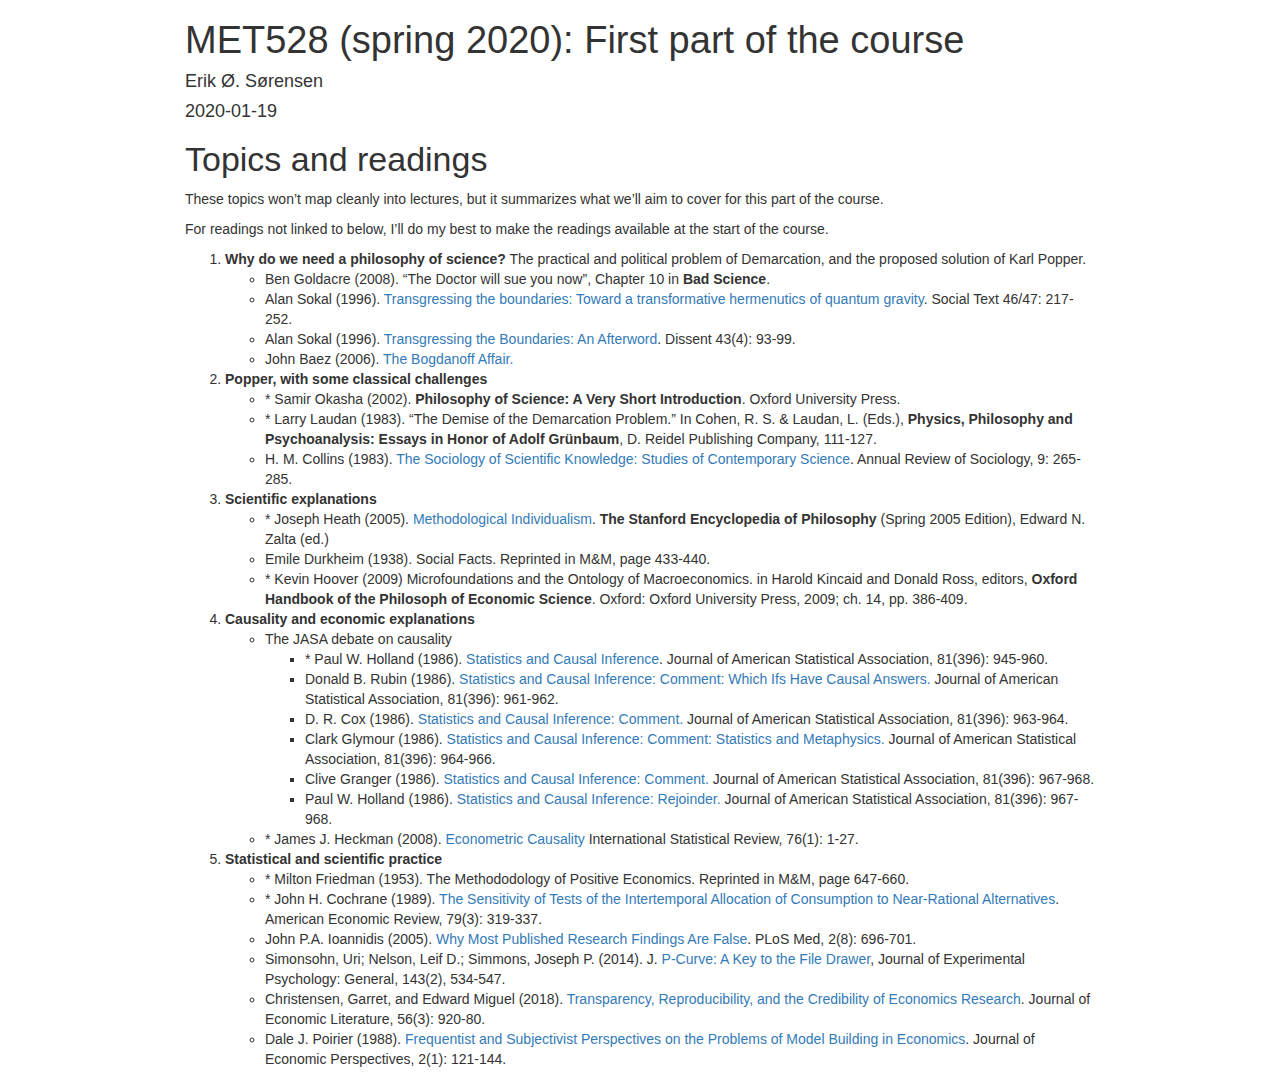
==== commit 218117d3: "Asterisks from reading list." ====
--- a/content/post/2020-01-19-met528-spring-2020-part-1.html
+++ b/content/post/2020-01-19-met528-spring-2020-part-1.html
@@ -375,46 +375,46 @@
 <p>These topics won’t map cleanly into lectures, but it summarizes what we’ll aim to cover for this part of the course.</p>
 <p>For readings not linked to below, I’ll do my best to make the readings available at the start of the course.</p>
 <ol style="list-style-type: decimal">
-<li>Why do we need a philosophy of science? The practical and political problem of Demarcation, and the proposed solution of Karl Popper.
-<ul>
-<li>Ben Goldacre (2008). “The Doctor will sue you now”, Chapter 10 in Bad Science.</li>
-<li>Alan Sokal (1996). <a href="http://www.physics.nyu.edu/faculty/sokal/afterword_v1a/afterword_v1a_singlefile.html">Transgressing the boundaries: Toward a transformative hermenutics of quantum gravity.</a> Social Text 46/47, p 217-252.</li>
-<li>Alan Sokal (1996). <a href="http://www.physics.nyu.edu/faculty/sokal/afterword_v1a/afterword_v1a_singlefile.html">Transgressing the Boundaries: An Afterword.</a> Dissent 43(4), 93-99.</li>
+<li><strong>Why do we need a philosophy of science?</strong> The practical and political problem of Demarcation, and the proposed solution of Karl Popper.
+<ul>
+<li>Ben Goldacre (2008). “The Doctor will sue you now”, Chapter 10 in <strong>Bad Science</strong>.</li>
+<li>Alan Sokal (1996). <a href="https://physics.nyu.edu/faculty/sokal/transgress_v2/transgress_v2_singlefile.html">Transgressing the boundaries: Toward a transformative hermenutics of quantum gravity</a>. Social Text 46/47: 217-252.</li>
+<li>Alan Sokal (1996). <a href="http://www.physics.nyu.edu/faculty/sokal/afterword_v1a/afterword_v1a_singlefile.html">Transgressing the Boundaries: An Afterword</a>. Dissent 43(4): 93-99.</li>
 <li>John Baez (2006). <a href="http://math.ucr.edu/home/baez/bogdanoff/">The Bogdanoff Affair.</a></li>
 </ul></li>
-<li>Popper, with some classical challenges.
-<ul>
-<li>Samir Okasha (2002). <strong>Philosophy of Science: A Very Short Introduction</strong>. Oxford University Press.</li>
-<li>Larry Laudan (1983). “The Demise of the Demarcation Problem.” In Cohen, R. S. &amp; Laudan, L. (Eds.), <strong>Physics, Philosophy and Psychoanalysis: Essays in Honor of Adolf Grünbaum</strong>, D. Reidel Publishing Company, 111-127.</li>
-<li>H. M. Collins (1983). “The Sociology of Scientific Knowledge: Studies of Contemporary Science.” Annual Review of Sociology, 9, 265-285.</li>
-</ul></li>
-<li>Scientific explanations.
-<ul>
-<li>Joseph Heath (2005). Methodological Individualism. <strong>The Stanford Encyclopedia of Philosophy</strong> (Spring 2005 Edition), Edward N. Zalta (ed.)</li>
+<li><strong>Popper, with some classical challenges</strong>
+<ul>
+<li>* Samir Okasha (2002). <strong>Philosophy of Science: A Very Short Introduction</strong>. Oxford University Press.</li>
+<li>* Larry Laudan (1983). “The Demise of the Demarcation Problem.” In Cohen, R. S. &amp; Laudan, L. (Eds.), <strong>Physics, Philosophy and Psychoanalysis: Essays in Honor of Adolf Grünbaum</strong>, D. Reidel Publishing Company, 111-127.</li>
+<li>H. M. Collins (1983). <a href="https://www.jstor.org/stable/2946066">The Sociology of Scientific Knowledge: Studies of Contemporary Science</a>. Annual Review of Sociology, 9: 265-285.</li>
+</ul></li>
+<li><strong>Scientific explanations</strong>
+<ul>
+<li>* Joseph Heath (2005). <a href="https://plato.stanford.edu/entries/methodological-individualism/">Methodological Individualism</a>. <strong>The Stanford Encyclopedia of Philosophy</strong> (Spring 2005 Edition), Edward N. Zalta (ed.)</li>
 <li>Emile Durkheim (1938). Social Facts. Reprinted in M&amp;M, page 433-440.</li>
-<li>Kevin Hoover (2009) Microfoundations and the Ontology of Macroeconomics. in Harold Kincaid and Donald Ross, editors, <strong>Oxford Handbook of the Philosoph of Economic Science</strong>. Oxford: Oxford University Press, 2009; ch. 14, pp. 386-409.</li>
+<li>* Kevin Hoover (2009) Microfoundations and the Ontology of Macroeconomics. in Harold Kincaid and Donald Ross, editors, <strong>Oxford Handbook of the Philosoph of Economic Science</strong>. Oxford: Oxford University Press, 2009; ch. 14, pp. 386-409.</li>
 </ul></li>
 <li><strong>Causality and economic explanations</strong>
 <ul>
 <li>The JASA debate on causality
 <ul>
-<li>Paul W. Holland (1986). <a href="https://www.jstor.org/stable/2289064">Statistics and Causal Inference</a> Journal of American Statistical Association, 81(396), 945-960.</li>
-<li>Donald B. Rubin (1986). <a href="https://www.jstor.org/stable/2289065">Statistics and Causal Inference: Comment: Which Ifs Have Causal Answers.</a> Journal of American Statistical Association, 81(396), 961-962.</li>
-<li>D. R. Cox (1986). <a href="https://www.jstor.org/stable/2289067">Statistics and Causal Inference: Comment.</a> Journal of American Statistical Association, 81(396), 963-964.</li>
-<li>Clark Glymour (1986). <a href="https://www.jstor.org/stable/2289067">Statistics and Causal Inference: Comment: Statistics and Metaphysics.</a> Journal of American Statistical Association, 81(396), 964-966.</li>
-<li>Clive Granger (1986). <a href="https://www.jstor.org/stable/2289068">Statistics and Causal Inference: Comment.</a> Journal of American Statistical Association, 81(396), 967-968.</li>
-<li>Paul W. Holland (1986). <a href="https://www.jstor.org/stable/2289069">Statistics and Causal Inference: Rejoinder.</a> Journal of American Statistical Association, 81(396), 967-968.</li>
-</ul></li>
-<li>James J. Heckman (2008). <a href="http://dx.doi.org/10.1111/j.1751-5823.2007.00024.x">Econometric Causality</a> International Statistical Review, 76(1), 1-27.</li>
-</ul></li>
-<li>Statistical and scientific practice.
-<ul>
-<li>Milton Friedman (1953). The Methododology of Positive Economics. Reprinted in M&amp;M, page 647-660.</li>
-<li>John H. Cochrane (1989). <a href="https://www.jstor.org/stable/1806848">The Sensitivity of Tests of the Intertemporal Allocation of Consumption to Near-Rational Alternatives</a>. American Economic Review, 79(3), 319-337.</li>
-<li>John P.A. Ioannidis (2005). <a href="http://dx.doi.org/10.1371/journal.pmed.0020124">Why Most Published Research Findings Are False</a>, PLoS Med, 2(8), page 696-701.</li>
+<li>* Paul W. Holland (1986). <a href="https://www.jstor.org/stable/2289064">Statistics and Causal Inference</a>. Journal of American Statistical Association, 81(396): 945-960.</li>
+<li>Donald B. Rubin (1986). <a href="https://www.jstor.org/stable/2289065">Statistics and Causal Inference: Comment: Which Ifs Have Causal Answers.</a> Journal of American Statistical Association, 81(396): 961-962.</li>
+<li>D. R. Cox (1986). <a href="https://www.jstor.org/stable/2289067">Statistics and Causal Inference: Comment.</a> Journal of American Statistical Association, 81(396): 963-964.</li>
+<li>Clark Glymour (1986). <a href="https://www.jstor.org/stable/2289067">Statistics and Causal Inference: Comment: Statistics and Metaphysics.</a> Journal of American Statistical Association, 81(396): 964-966.</li>
+<li>Clive Granger (1986). <a href="https://www.jstor.org/stable/2289068">Statistics and Causal Inference: Comment.</a> Journal of American Statistical Association, 81(396): 967-968.</li>
+<li>Paul W. Holland (1986). <a href="https://www.jstor.org/stable/2289069">Statistics and Causal Inference: Rejoinder.</a> Journal of American Statistical Association, 81(396): 967-968.</li>
+</ul></li>
+<li>* James J. Heckman (2008). <a href="http://dx.doi.org/10.1111/j.1751-5823.2007.00024.x">Econometric Causality</a> International Statistical Review, 76(1): 1-27.</li>
+</ul></li>
+<li><strong>Statistical and scientific practice</strong>
+<ul>
+<li>* Milton Friedman (1953). The Methododology of Positive Economics. Reprinted in M&amp;M, page 647-660.</li>
+<li>* John H. Cochrane (1989). <a href="https://www.jstor.org/stable/1806848">The Sensitivity of Tests of the Intertemporal Allocation of Consumption to Near-Rational Alternatives</a>. American Economic Review, 79(3): 319-337.</li>
+<li>John P.A. Ioannidis (2005). <a href="http://dx.doi.org/10.1371/journal.pmed.0020124">Why Most Published Research Findings Are False</a>. PLoS Med, 2(8): 696-701.</li>
 <li>Simonsohn, Uri; Nelson, Leif D.; Simmons, Joseph P. (2014). J. <a href="http://papers.ssrn.com/sol3/papers.cfm?abstract_id=2256237">P-Curve: A Key to the File Drawer</a>, Journal of Experimental Psychology: General, 143(2), 534-547.</li>
-<li>Christensen, Garret, and Edward Miguel. 2018. <a href="https://www.aeaweb.org/articles?id=10.1257/jel.20171350">Transparency, Reproducibility, and the Credibility of Economics Research</a>. Journal of Economic Literature, 56 (3): 920-80.</li>
-<li>Dale J. Poirier (1988). <a href="http://www.jstor.org/stable/1942744">Frequentist and Subjectivist Perspectives on the Problems of Model Building in Economics</a> , Journal of Economic Perspectives, 2(1), 121-144.</li>
+<li>Christensen, Garret, and Edward Miguel (2018). <a href="https://www.aeaweb.org/articles?id=10.1257/jel.20171350">Transparency, Reproducibility, and the Credibility of Economics Research</a>. Journal of Economic Literature, 56(3): 920-80.</li>
+<li>Dale J. Poirier (1988). <a href="http://www.jstor.org/stable/1942744">Frequentist and Subjectivist Perspectives on the Problems of Model Building in Economics</a>. Journal of Economic Perspectives, 2(1): 121-144.</li>
 </ul></li>
 </ol>
 </div>
